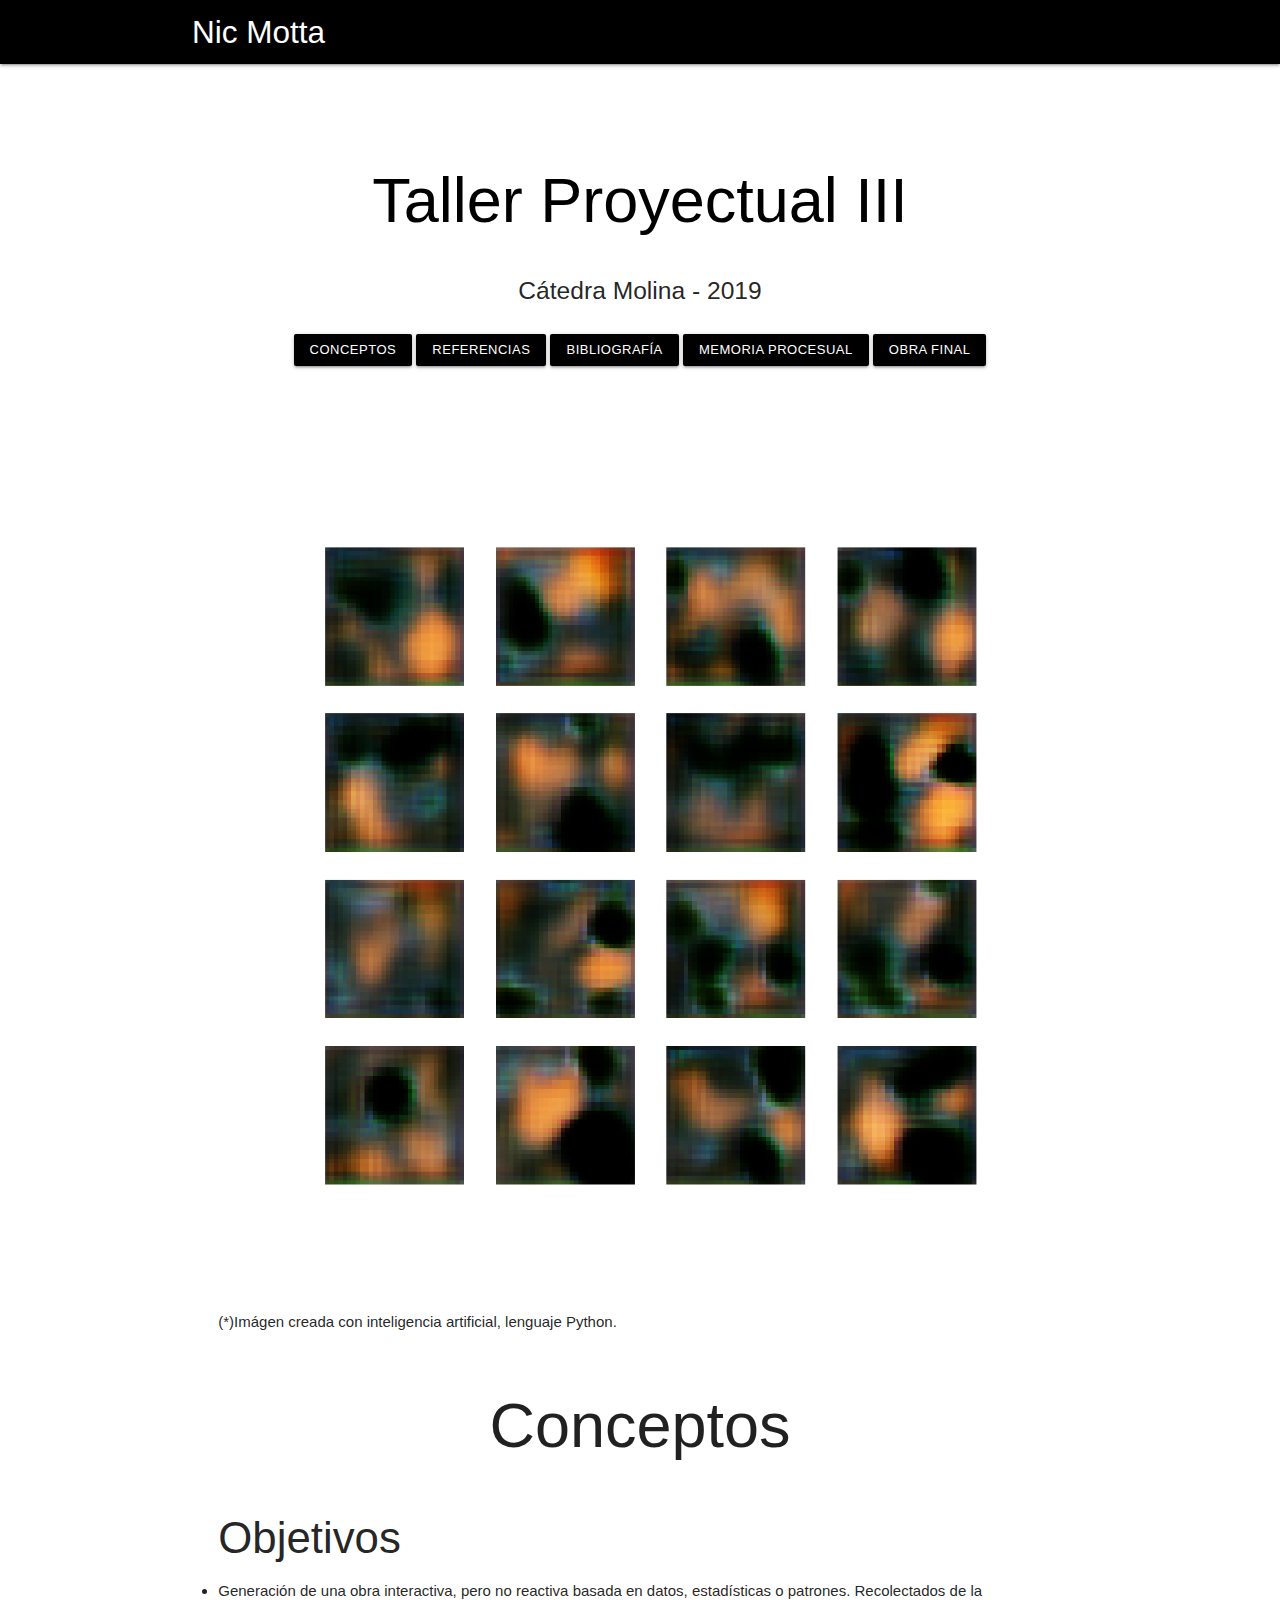
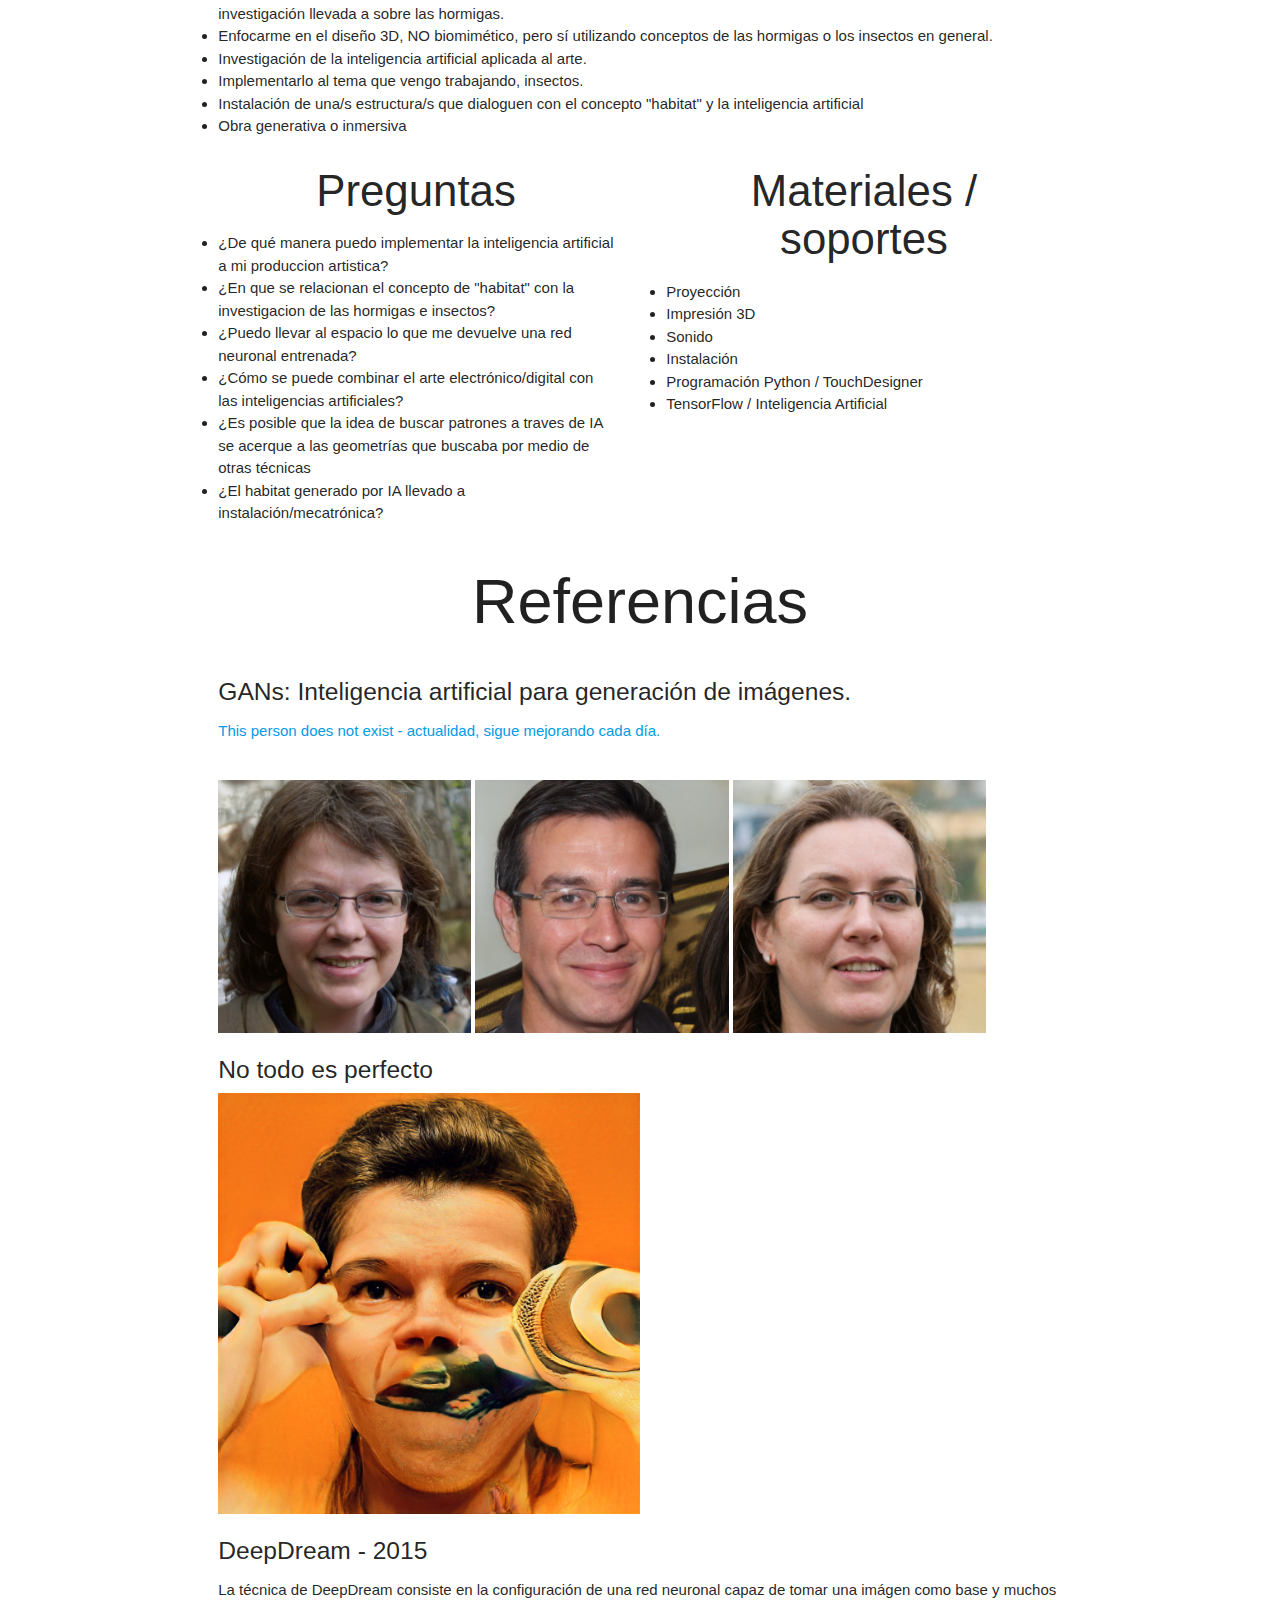
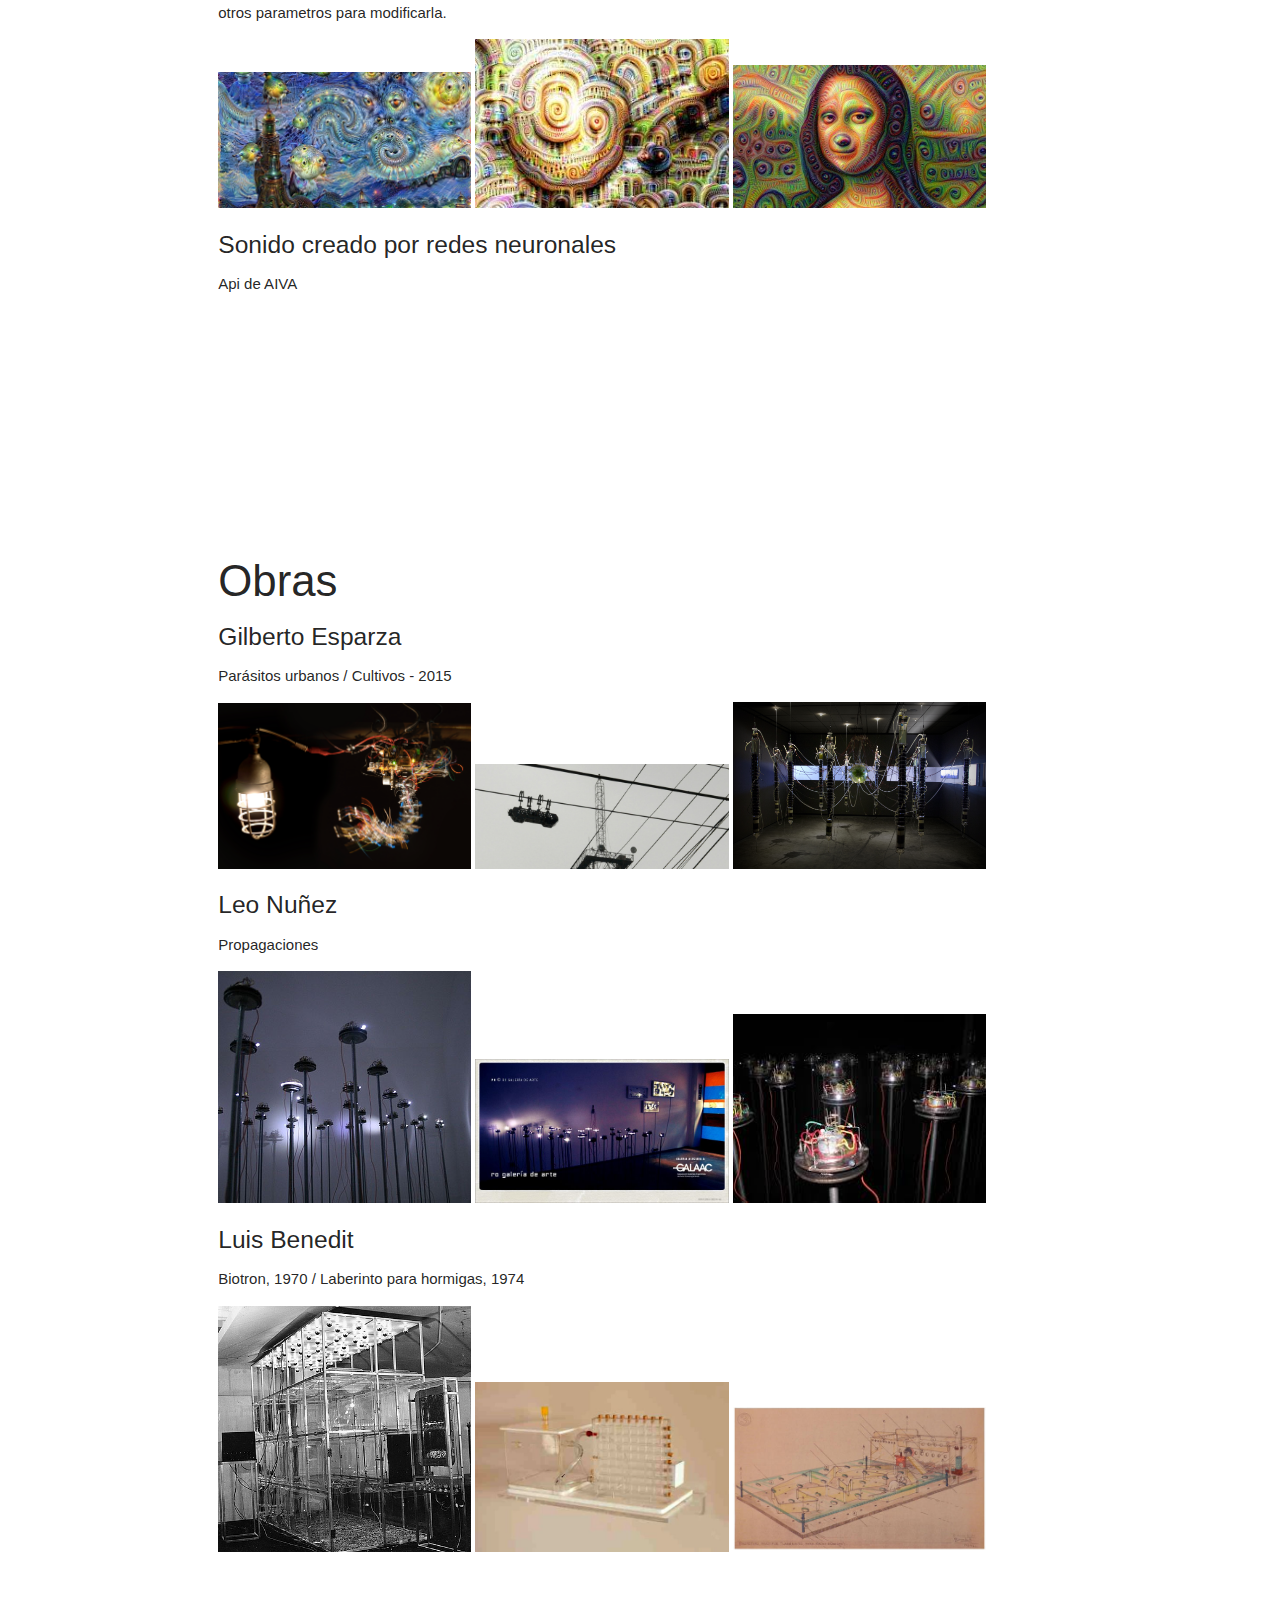
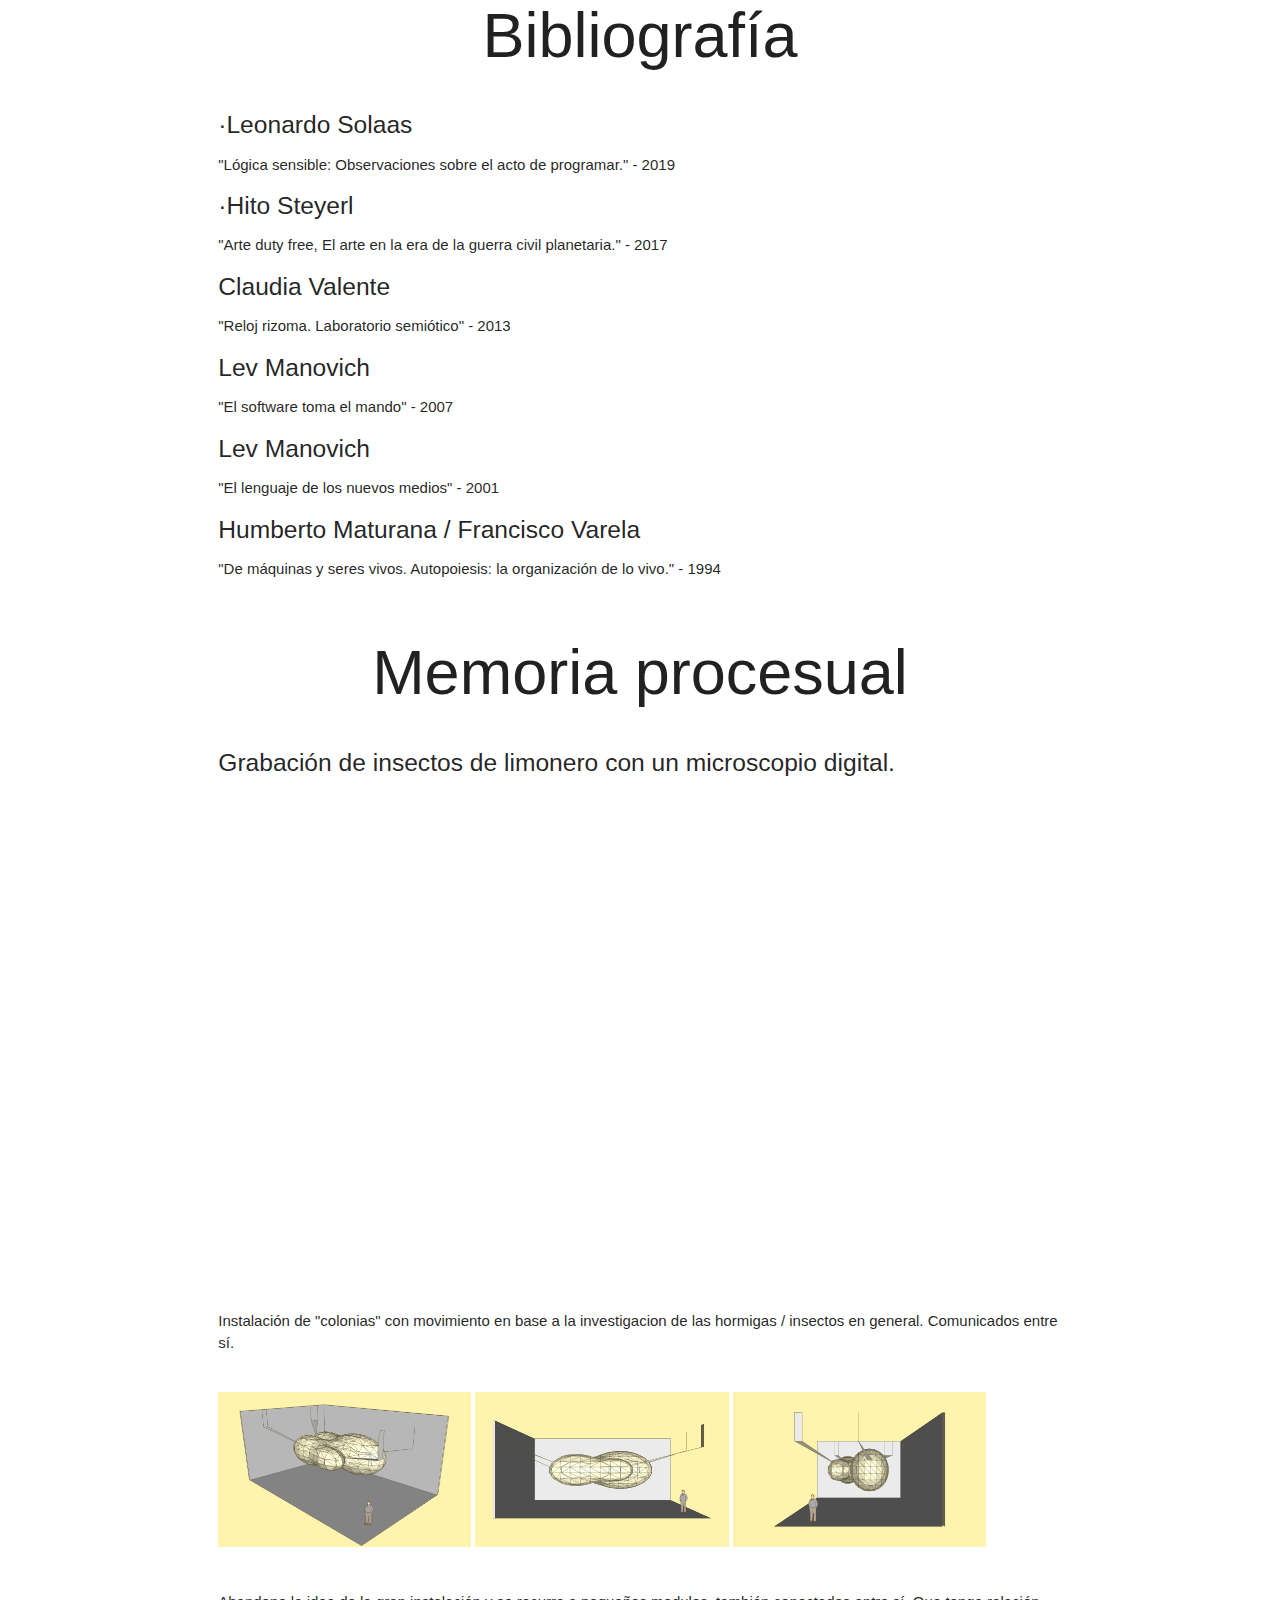
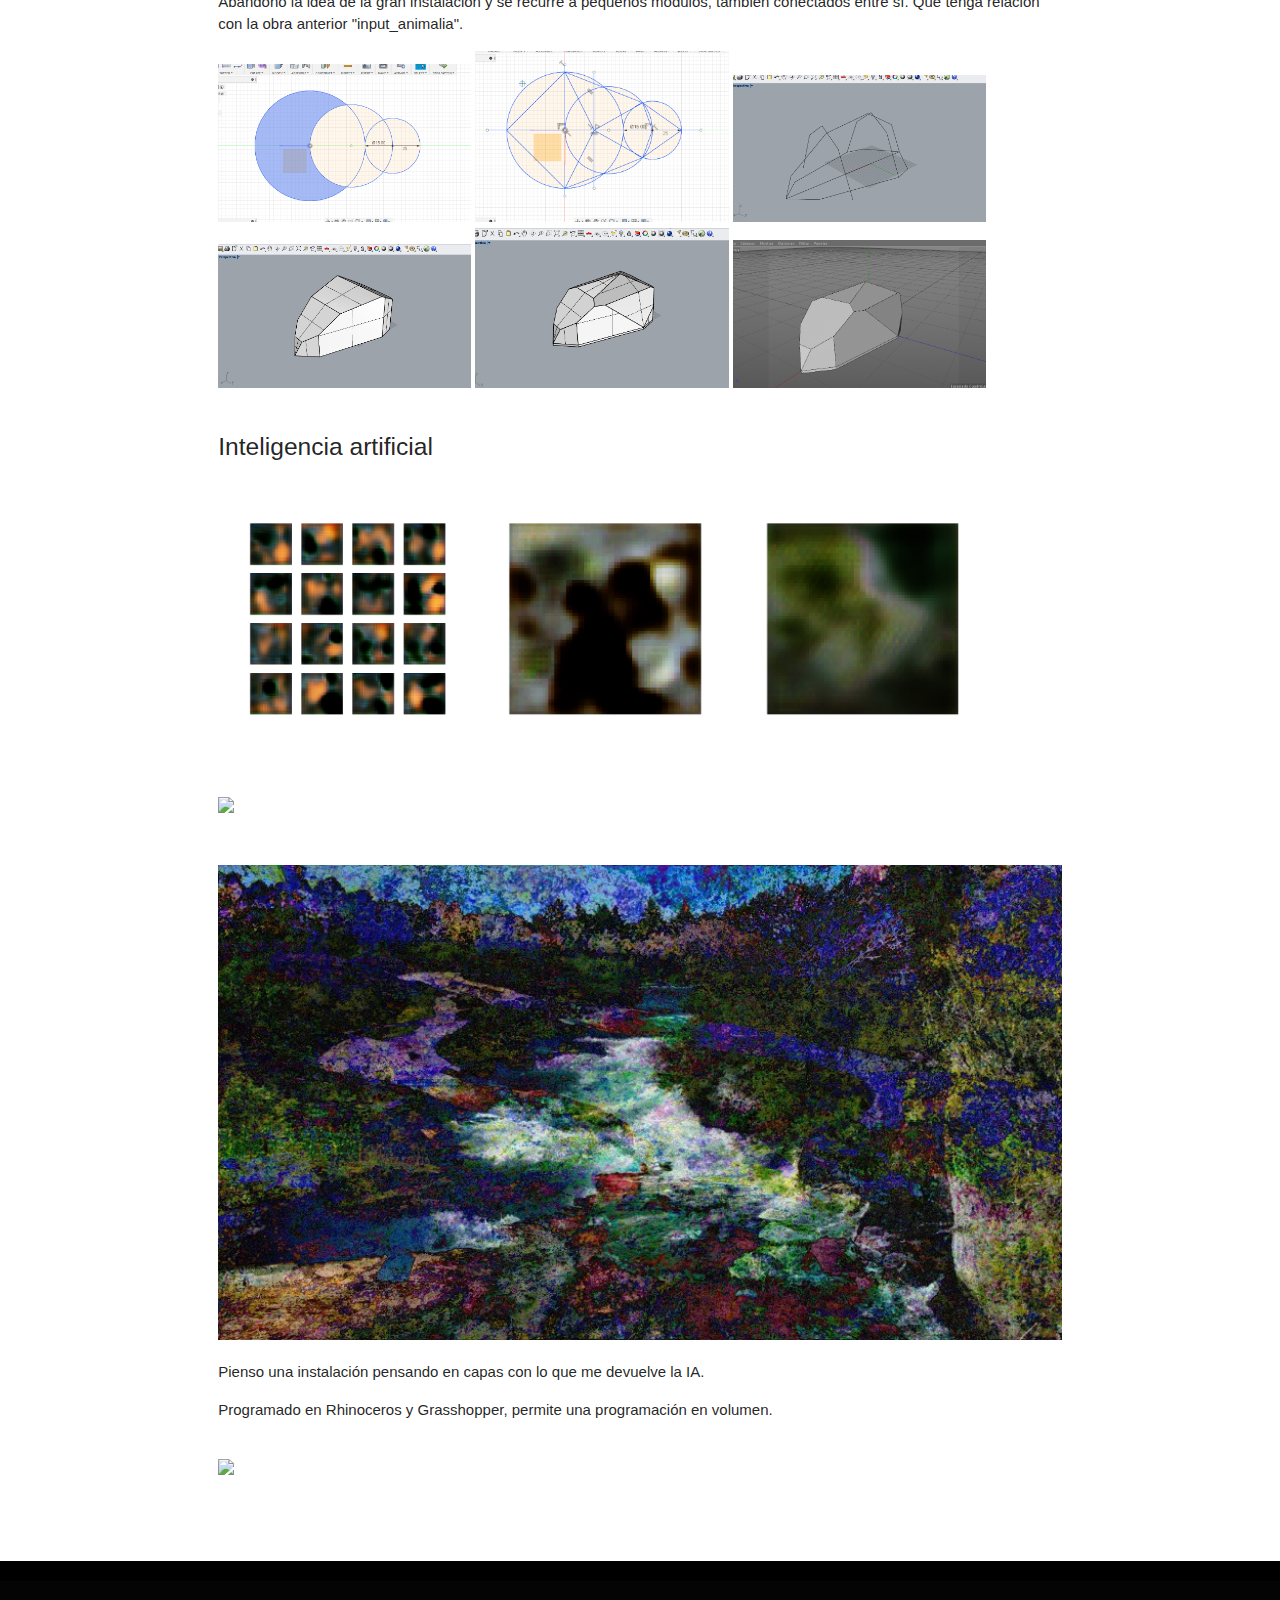
==== index.html @ 32939e52 "123" ====
<!DOCTYPE html>
<html lang="en">
<head>
  <meta http-equiv="Content-Type" content="text/html; charset=UTF-8"/>
  <meta name="viewport" content="width=device-width, initial-scale=1, maximum-scale=1.0"/>
  <title>Nic Motta - Proyectual III</title>

  <!-- CSS  -->
  <link href="https://fonts.googleapis.com/icon?family=Material+Icons" rel="stylesheet">
  <link href="css/materialize.css" type="text/css" rel="stylesheet" media="screen,projection"/>
  <link href="css/style.css" type="text/css" rel="stylesheet" media="screen,projection"/>
</head>
<body>
  <nav class="black" role="navigation">
    <div class="nav-wrapper container"><a id="logo-container" href="https://nicmotta.github.io" class="brand-logo">Nic Motta</a>

      <a href="#" data-target="nav-mobile" class="sidenav-trigger"><i class="material-icons">menu</i></a>
    </div>
  </nav>
  <div class="section no-pad-bot" id="index-banner">
    <div class="container">
      <br><br>
      <h1 class="header center black-text">Taller Proyectual III</h1>
      <div class="row center">
        <h5 class="header col s12 light">Cátedra Molina - 2019</h5>
      </div>
      <div class="row center">
        <a href="#conceptos" id="download-button" class="btn-small waves-effect waves-light black">Conceptos</a>
        <a href="#referencias" id="download-button" class="btn-small waves-effect waves-light black">Referencias</a>
        <a href="#bibliografia" id="download-button" class="btn-small waves-effect waves-light black">Bibliografía</a>
        <a href="#memoria" id="download-button" class="btn-small waves-effect waves-light black">Memoria procesual</a>
        <a href="https://nicmotta.github.io/data_mesh" id="download-button" class="btn-small waves-effect waves-light black">Obra final</a>
      </div>
      <br><br>

    </div>
  </div>


  <div class="container">
    <div class="section">

      <!--   Icon Section   -->
      <div class="row">
        <div class="col s12">
          <div class="icon-block">
            <img src="imagenes/inteligencia/inteligencia1.png" width="100%">
            <p>(*)Imágen creada con inteligencia artificial, lenguaje Python.</p>
          </div>
        </div>

        <div class="col s12" id="conceptos">
          <h1 class="center">Conceptos</h1>
        </div>

        <div class="col s12">
          <div class="icon-block">
            <h3>Objetivos</h3>
            <li class="light">Generación de una obra interactiva, pero no reactiva basada en datos, estadísticas o patrones. Recolectados de la investigación llevada a sobre las hormigas.</li>
            <li class="light">Enfocarme en el diseño 3D, NO biomimético, pero sí utilizando conceptos de las hormigas o los insectos en general.</li>
            <li class="light">Investigación de la inteligencia artificial aplicada al arte.</li>
            <li class="light">Implementarlo al tema que vengo trabajando, insectos.</li>
            <li class="light">Instalación de una/s estructura/s que dialoguen con el concepto "habitat" y la inteligencia artificial</li>
            <li class="light">Obra generativa o inmersiva</li>

          </div>
        </div>

        <div class="col s12 m6">
          <div class="icon-block">
            <h3 class="center">Preguntas</h3>
            <li class="light">¿De qué manera puedo implementar la inteligencia artificial a mi produccion artistica?</li>
            <li class="light">¿En que se relacionan el concepto de "habitat" con la investigacion de las hormigas e insectos?</li>
            <li class="light">¿Puedo llevar al espacio lo que me devuelve una red neuronal entrenada?</li>
            <li class="light">¿Cómo se puede combinar el arte electrónico/digital con las inteligencias artificiales?</li>
            <li class="light">¿Es posible que la idea de buscar patrones a traves de IA se acerque a las geometrías que buscaba por medio de otras técnicas</li>
            <li class="light">¿El habitat generado por IA llevado a instalación/mecatrónica?</li>

          </div>
        </div>

        <div class="col s12 m6">
          <div class="icon-block">
            <h3 class="center">Materiales / soportes</h3>
            <li class="light">Proyección</li>
            <li class="light">Impresión 3D</li>
            <li class="light">Sonido</li>
            <li class="light">Instalación</li>
            <li class="light">Programación Python / TouchDesigner</li>
            <li class="light">TensorFlow / Inteligencia Artificial</li>
          </div>
        </div>





        <div class="col s12" id="referencias">
          <h1 class="center">Referencias</h1>
        </div>

        <div class="col s12">
          <div class="icon-block">

            <h5>GANs: Inteligencia artificial para generación de imágenes.</h5>
            <a href="https://thispersondoesnotexist.com/image"><p>This person does not exist - actualidad, sigue mejorando cada día.</p></a>


            <br>
            <img src="imagenes/referencia/ia/gan1.jpg" width="30%">
            <img src="imagenes/referencia/ia/gan2.jpg" width="30%">
            <img src="imagenes/referencia/ia/gan5.jpg" width="30%">

          <br>

            <h5>No todo es perfecto</h5>
            <img src="imagenes/referencia/ia/gan3.jpg" width="50%">
          <br>

            <h5>DeepDream - 2015</h5>
            <p>La técnica de DeepDream consiste en la configuración de una red neuronal
            capaz de tomar una imágen como base y muchos otros parametros para modificarla.</p>
            <img src="imagenes/referencia/ia/deep1.jpg" width="30%">
            <img src="imagenes/referencia/ia/deep2.jpg" width="30%">
            <img src="imagenes/referencia/ia/deep3.jpg" width="30%">


            <h5>Sonido creado por redes neuronales</h5>
            <p>Api de AIVA</p>
            <iframe width="100%" height="166" scrolling="no" frameborder="no" allow="autoplay" src="https://w.soundcloud.com/player/?url=https%3A//api.soundcloud.com/tracks/640200030%3Fsecret_token%3Ds-HDFJJ&color=%23ff5500&auto_play=false&hide_related=false&show_comments=true&show_user=true&show_reposts=false&show_teaser=true"></iframe>
            <br>
            <br>
            <br>

            <h3>Obras</h3>

            <h5>Gilberto Esparza</h5>
            <p>Parásitos urbanos / Cultivos - 2015</p>
            <img src="imagenes/referencia/gilberto/1.png" width="30%">
            <img src="imagenes/referencia/gilberto/2.jpg" width="30%">
            <img src="imagenes/referencia/gilberto/3.jpg" width="30%">
            <br>

            <h5>Leo Nuñez</h5>
            <p>Propagaciones</p>
            <img src="imagenes/referencia/leo/1.jpg" width="30%">
            <img src="imagenes/referencia/leo/2.jpg" width="30%">
            <img src="imagenes/referencia/leo/3.jpg" width="30%">
            <br>

            <h5>Luis Benedit</h5>
            <p>Biotron, 1970 / Laberinto para hormigas, 1974</p>
            <img src="imagenes/referencia/luis/1.jpg" width="30%">
            <img src="imagenes/referencia/luis/2.jpg" width="30%">
            <img src="imagenes/referencia/luis/3.jpg" width="30%">
            <br>

          </div>
        </div>

        <br>
        <br>

        <div class="col s12" id="bibliografia">
          <h1 class="center">Bibliografía</h1>
        </div>


        <div class="col s12">
          <div class="icon-block">
            <h5>·Leonardo Solaas</h5>
            <p>"Lógica sensible: Observaciones sobre el acto de programar." - 2019</p>
            <h5>·Hito Steyerl</h5>
            <p>"Arte duty free, El arte en la era de la guerra civil planetaria." - 2017 </p>
            <h5>Claudia Valente</h5>
            <p>"Reloj rizoma. Laboratorio semiótico" - 2013</p>
            <h5>Lev Manovich</h5>
            <p>"El software toma el mando" - 2007</p>
            <h5>Lev Manovich</h5>
            <p>"El lenguaje de los nuevos medios" - 2001</p>
            <h5>Humberto Maturana / Francisco Varela</h5>
            <p>"De máquinas y seres vivos. Autopoiesis: la organización de lo vivo." - 1994</p>

          </div>
        </div>


        <br>
        <br>
        <br>
        <div class="col s12" id="memoria">
          <h1 class="center">Memoria procesual</h1>
        </div>


        <div class="col s12">
          <div class="icon-block">

            <h5>Grabación de insectos de limonero con un microscopio digital.</h5>
            <iframe width="100%" height="480" src="https://www.youtube.com/embed/4T3B0HkDzgk"
            frameborder="0" allow="accelerometer; autoplay; encrypted-media; gyroscope; picture-in-picture"
            allowfullscreen></iframe>

            <br>
            <br>

            <p>Instalación de "colonias" con movimiento en base a la investigacion de las hormigas / insectos en general.
                  Comunicados entre sí.</p>
                  <br>
            <img src="imagenes/ideas/boceto4.jpg" width="30%">
            <img src="imagenes/ideas/boceto5.jpg" width="30%">
            <img src="imagenes/ideas/boceto6.jpg" width="30%">

            <br>
            <br>

            <p>Abandono la idea de la gran instalación y se recurre a pequeños modulos, también conectados entre sí.
                Que tenga relación con la obra anterior "input_animalia".</p>


            <img src="imagenes/Diseño/diseño2.PNG" width="30%">
            <img src="imagenes/Diseño/diseño3.PNG" width="30%">
            <img src="imagenes/Diseño/diseño4.PNG" width="30%">
            <img src="imagenes/Diseño/diseño5.PNG" width="30%">
            <img src="imagenes/Diseño/diseño6.PNG" width="30%">
            <img src="imagenes/Diseño/diseño7.PNG" width="30%">

            <br>
            <br>

            <h5>Inteligencia artificial</h5>

            <br>

            <img src="imagenes/inteligencia/inteligencia1.png" width="30%">
            <img src="imagenes/inteligencia/inteligencia2.png" width="30%">
            <img src="imagenes/inteligencia/inteligencia3.png" width="30%">

            <br>
            <br>
            <br>

            <img src="imagenes/inteligencia/IAINSECTOS.gif" width="100%">

            <br>
            <br>
            <br>

            <img src="imagenes/inteligencia/21.jpg" width="100%">

            <br>

            <p>Pienso una instalación pensando en capas con lo que me devuelve la IA.</p>
            <p>Programado en Rhinoceros y Grasshopper, permite una programación en volumen.</p>
            <br>
            <img src="imagenes/instalacion/instalaciondigital.gif" width="100%">

          </div>
        </div>


          </div>
        </div>

      </div>

    </div>
    <br><br>
  </div>




  <footer class="page-footer black">
    <div class="footer-copyright">
      <div class="container">
      Página creada exclusivamente para Proyectual III. Nic Motta / 2019 - Hecho con <a class="white-text text-lighten-3" href="http://materializecss.com">Materialize</a>
      </div>
    </div>
  </footer>


  <!--  Scripts-->
  <script src="https://code.jquery.com/jquery-2.1.1.min.js"></script>
  <script src="js/materialize.js"></script>
  <script src="js/init.js"></script>

  </body>
</html>
---- css/style.css ----
/* Custom Stylesheet */
/**
 * Use this file to override Materialize files so you can update
 * the core Materialize files in the future
 *
 * Made By MaterializeCSS.com
 */

.icon-block {
  padding: 0 15px;
}
.icon-block .material-icons {
	font-size: inherit;
}
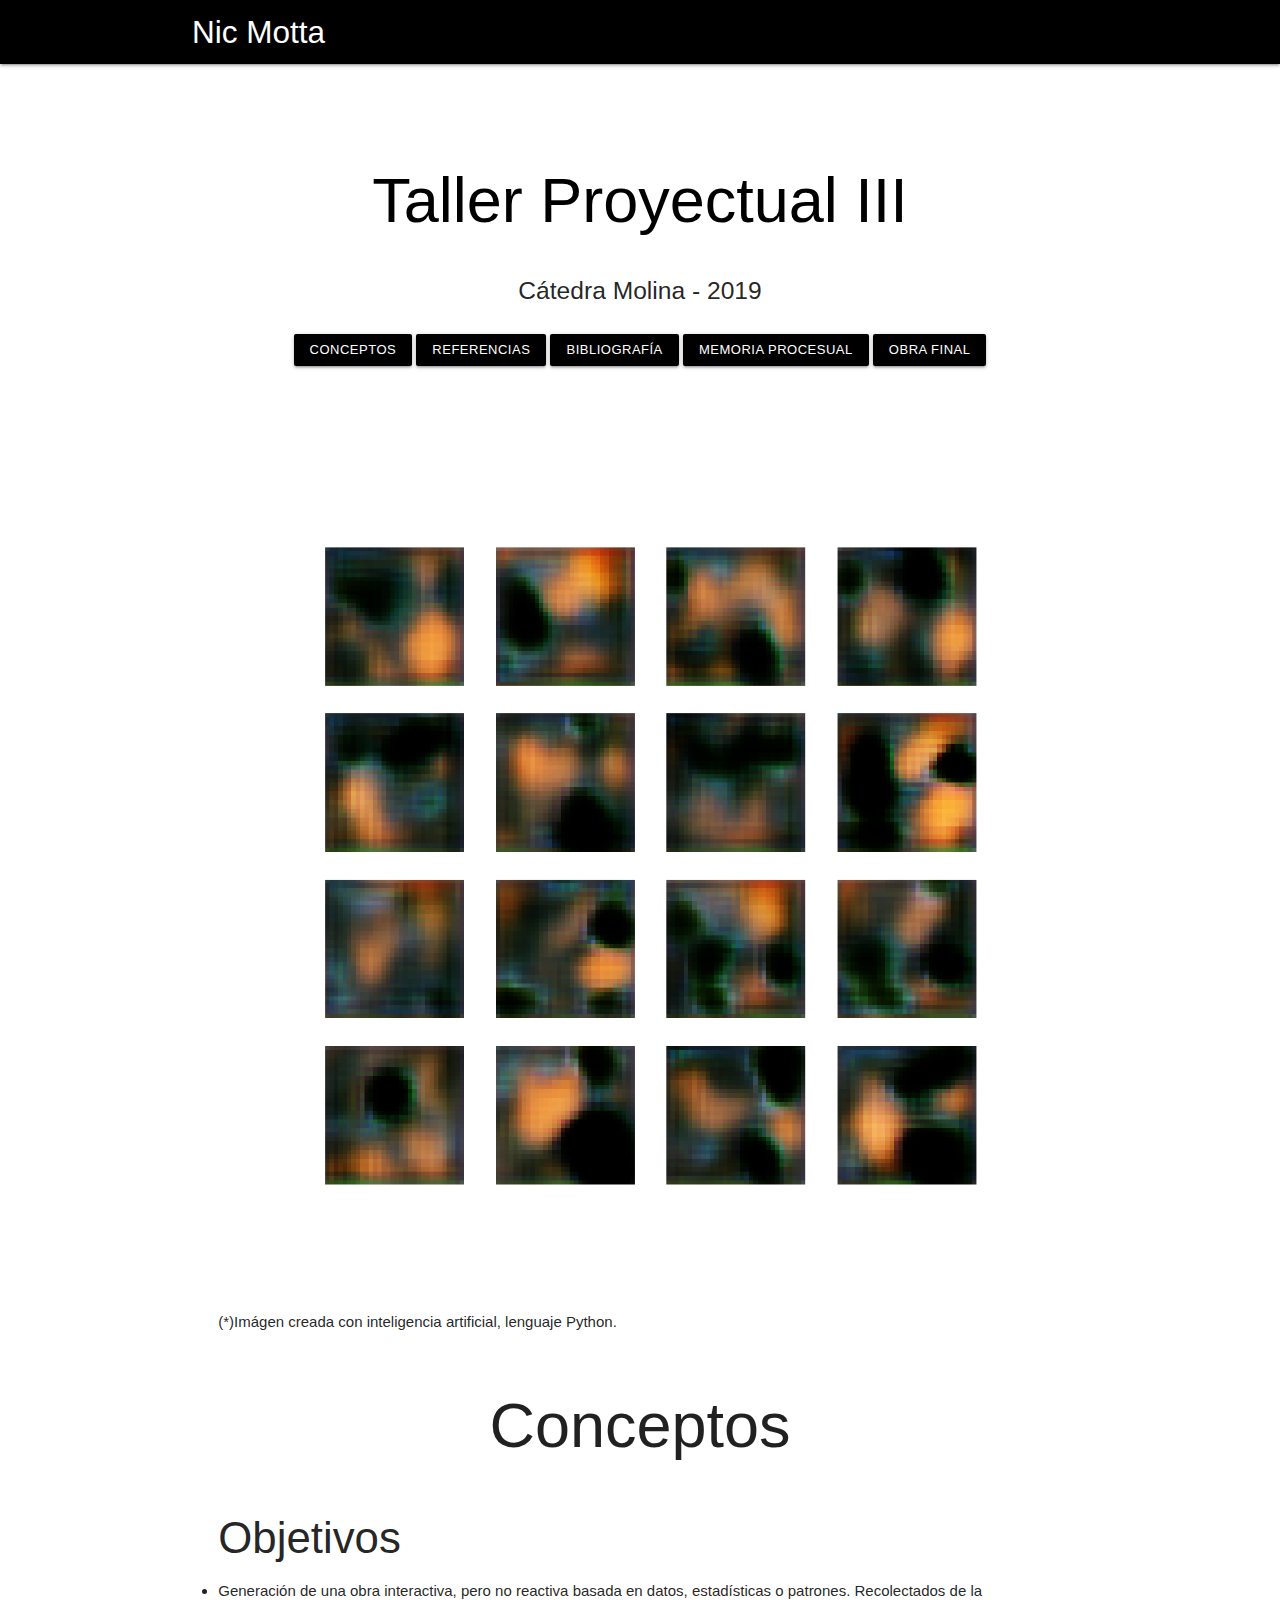
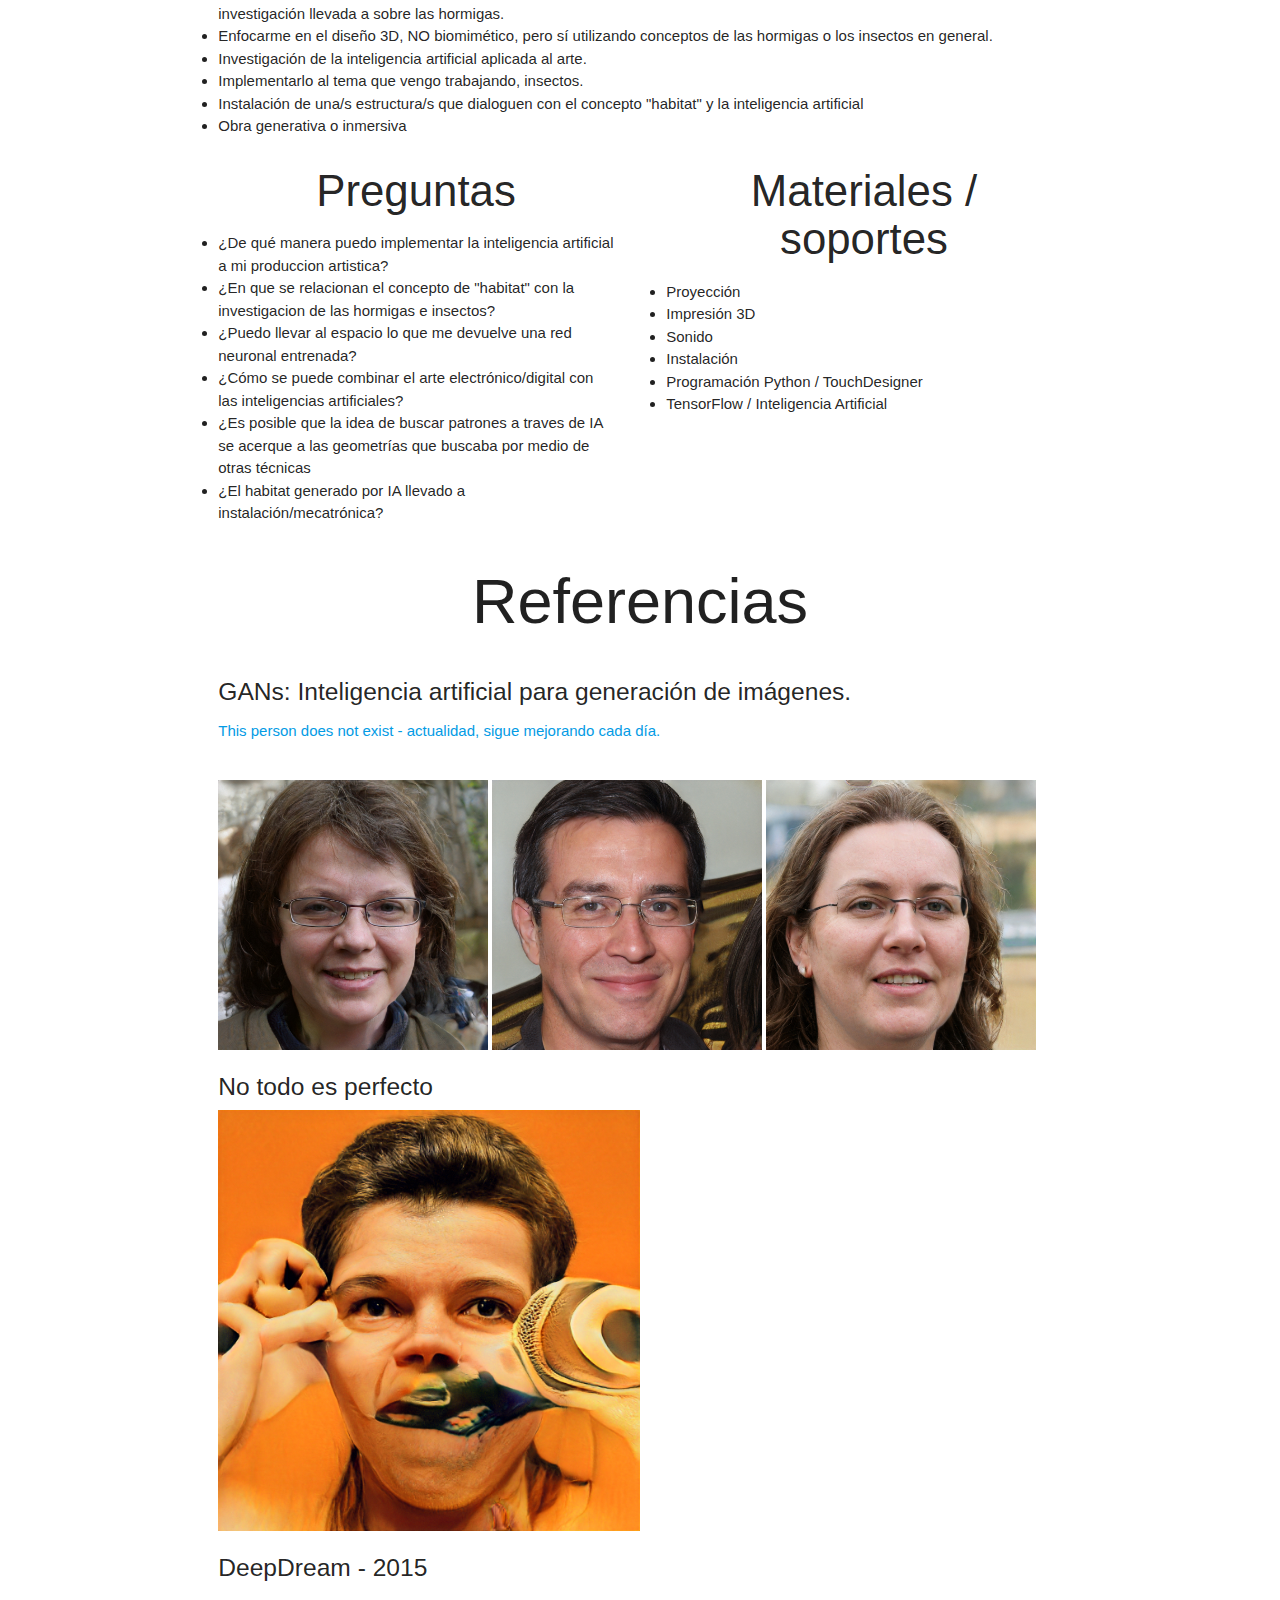
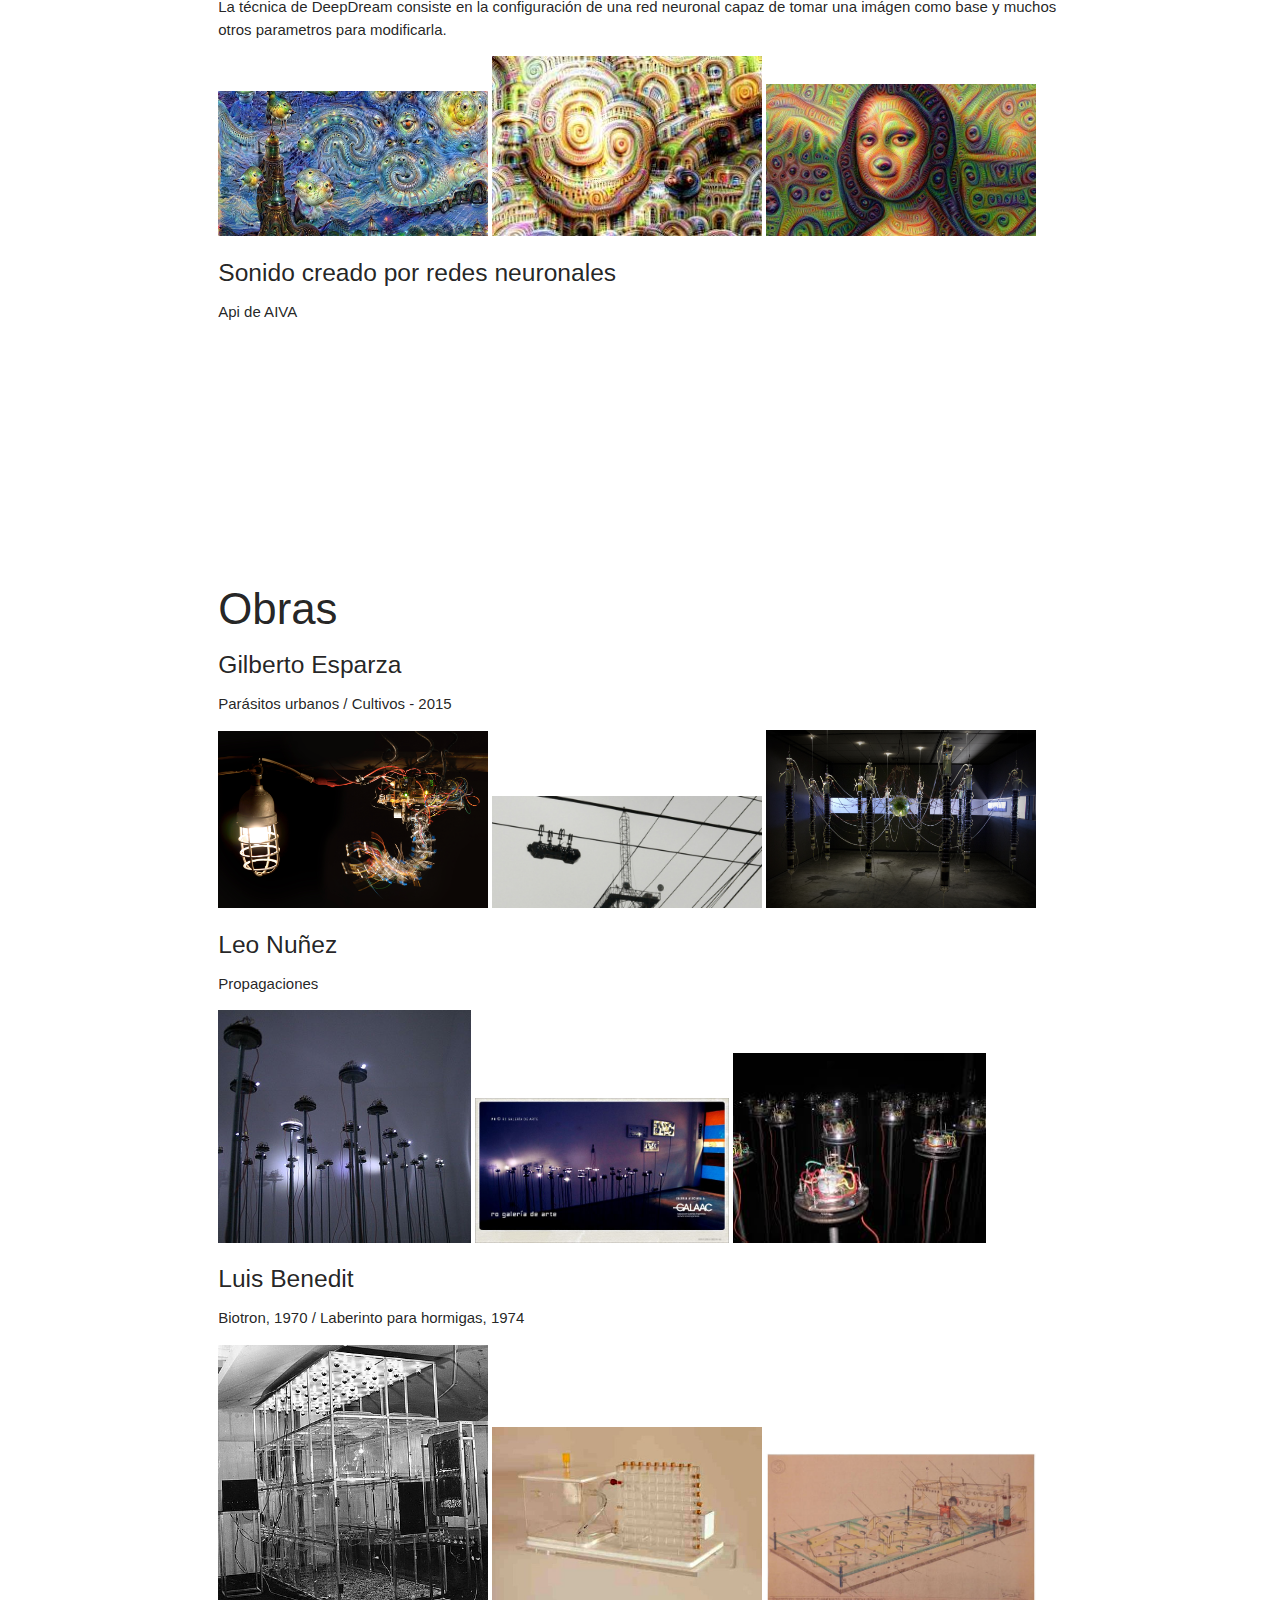
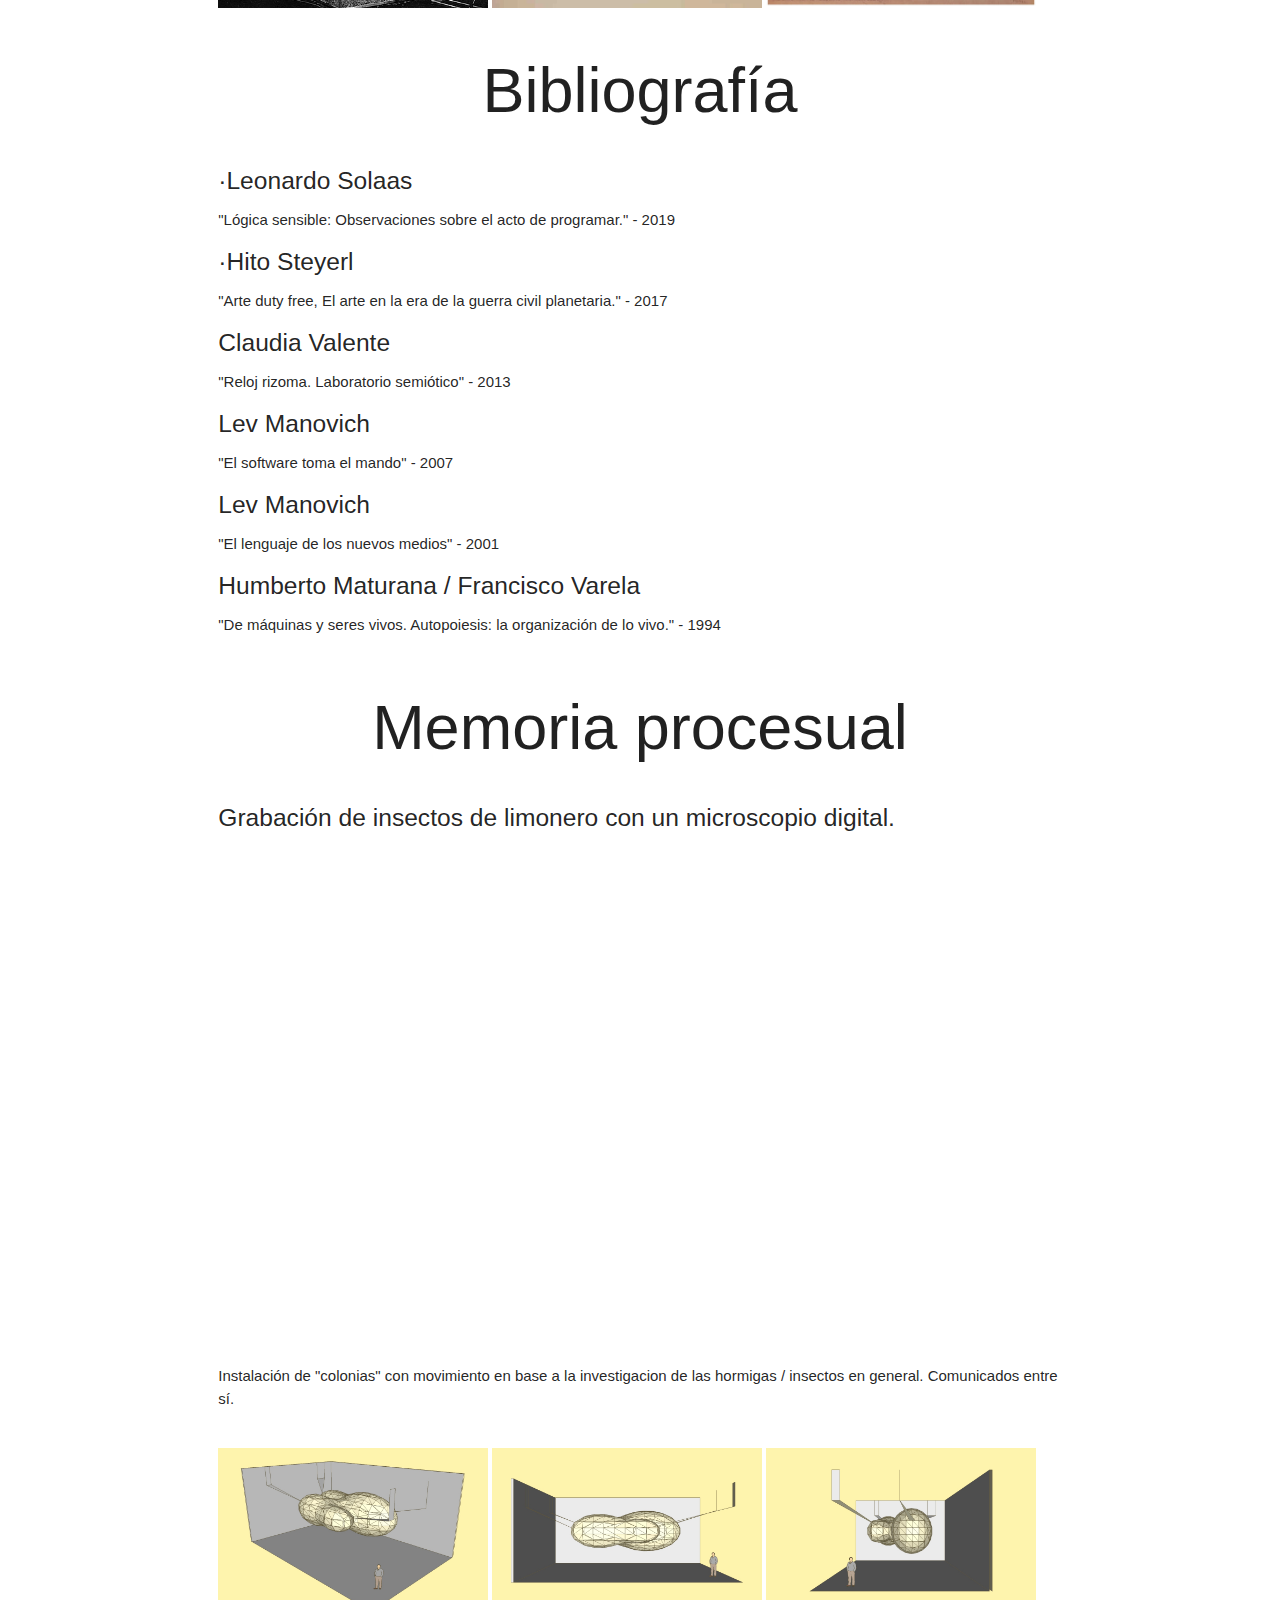
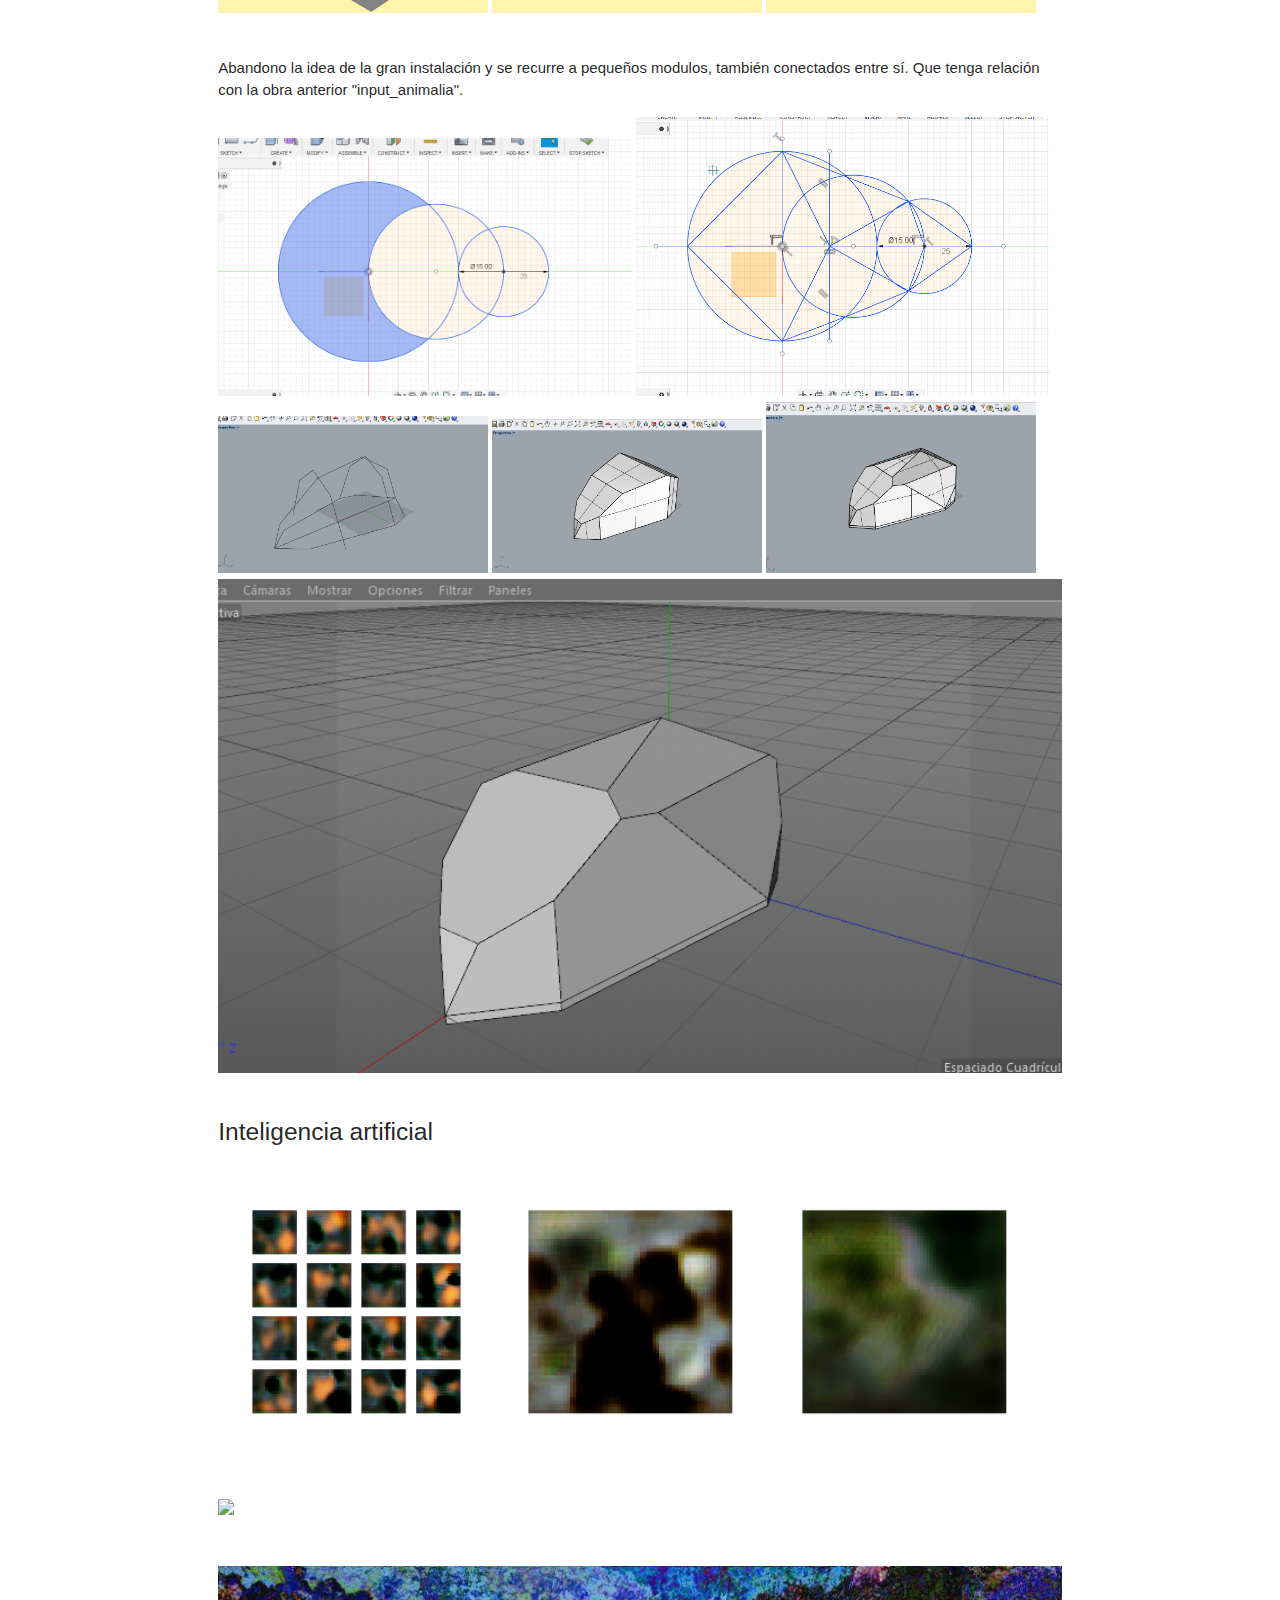
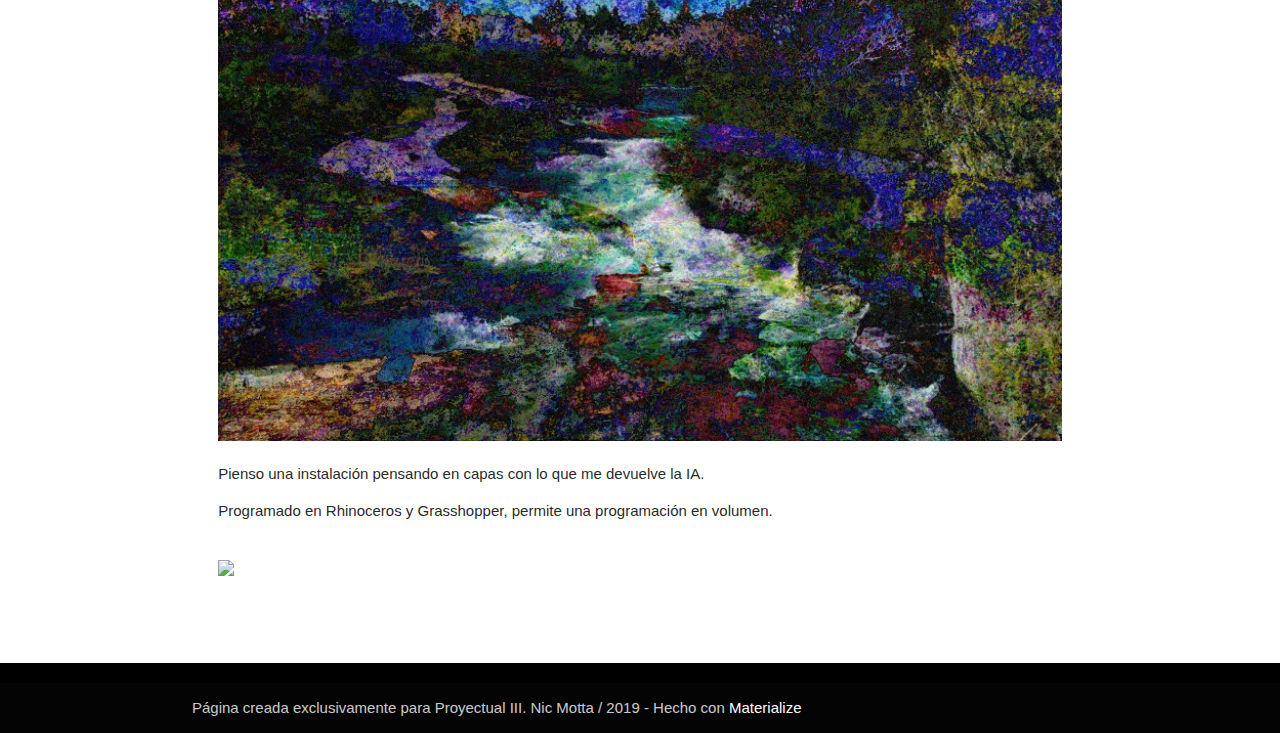
==== commit b9139707: "123" ====
--- a/index.html
+++ b/index.html
@@ -107,9 +107,9 @@
 
 
             <br>
-            <img src="imagenes/referencia/ia/gan1.jpg" width="30%">
-            <img src="imagenes/referencia/ia/gan2.jpg" width="30%">
-            <img src="imagenes/referencia/ia/gan5.jpg" width="30%">
+            <img src="imagenes/referencia/ia/gan1.jpg" width="32%">
+            <img src="imagenes/referencia/ia/gan2.jpg" width="32%">
+            <img src="imagenes/referencia/ia/gan5.jpg" width="32%">
 
           <br>
 
@@ -120,9 +120,9 @@
             <h5>DeepDream - 2015</h5>
             <p>La técnica de DeepDream consiste en la configuración de una red neuronal
             capaz de tomar una imágen como base y muchos otros parametros para modificarla.</p>
-            <img src="imagenes/referencia/ia/deep1.jpg" width="30%">
-            <img src="imagenes/referencia/ia/deep2.jpg" width="30%">
-            <img src="imagenes/referencia/ia/deep3.jpg" width="30%">
+            <img src="imagenes/referencia/ia/deep1.jpg" width="32%">
+            <img src="imagenes/referencia/ia/deep2.jpg" width="32%">
+            <img src="imagenes/referencia/ia/deep3.jpg" width="32%">
 
 
             <h5>Sonido creado por redes neuronales</h5>
@@ -136,9 +136,9 @@
 
             <h5>Gilberto Esparza</h5>
             <p>Parásitos urbanos / Cultivos - 2015</p>
-            <img src="imagenes/referencia/gilberto/1.png" width="30%">
-            <img src="imagenes/referencia/gilberto/2.jpg" width="30%">
-            <img src="imagenes/referencia/gilberto/3.jpg" width="30%">
+            <img src="imagenes/referencia/gilberto/1.png" width="32%">
+            <img src="imagenes/referencia/gilberto/2.jpg" width="32%">
+            <img src="imagenes/referencia/gilberto/3.jpg" width="32%">
             <br>
 
             <h5>Leo Nuñez</h5>
@@ -150,9 +150,9 @@
 
             <h5>Luis Benedit</h5>
             <p>Biotron, 1970 / Laberinto para hormigas, 1974</p>
-            <img src="imagenes/referencia/luis/1.jpg" width="30%">
-            <img src="imagenes/referencia/luis/2.jpg" width="30%">
-            <img src="imagenes/referencia/luis/3.jpg" width="30%">
+            <img src="imagenes/referencia/luis/1.jpg" width="32%">
+            <img src="imagenes/referencia/luis/2.jpg" width="32%">
+            <img src="imagenes/referencia/luis/3.jpg" width="32%">
             <br>
 
           </div>
@@ -207,9 +207,9 @@
             <p>Instalación de "colonias" con movimiento en base a la investigacion de las hormigas / insectos en general.
                   Comunicados entre sí.</p>
                   <br>
-            <img src="imagenes/ideas/boceto4.jpg" width="30%">
-            <img src="imagenes/ideas/boceto5.jpg" width="30%">
-            <img src="imagenes/ideas/boceto6.jpg" width="30%">
+            <img src="imagenes/ideas/boceto4.jpg" width="32%">
+            <img src="imagenes/ideas/boceto5.jpg" width="32%">
+            <img src="imagenes/ideas/boceto6.jpg" width="32%">
 
             <br>
             <br>
@@ -218,12 +218,12 @@
                 Que tenga relación con la obra anterior "input_animalia".</p>
 
 
-            <img src="imagenes/Diseño/diseño2.PNG" width="30%">
-            <img src="imagenes/Diseño/diseño3.PNG" width="30%">
-            <img src="imagenes/Diseño/diseño4.PNG" width="30%">
-            <img src="imagenes/Diseño/diseño5.PNG" width="30%">
-            <img src="imagenes/Diseño/diseño6.PNG" width="30%">
-            <img src="imagenes/Diseño/diseño7.PNG" width="30%">
+            <img src="imagenes/Diseño/diseño2.PNG" width="49%">
+            <img src="imagenes/Diseño/diseño3.PNG" width="49%">
+            <img src="imagenes/Diseño/diseño4.PNG" width="32%">
+            <img src="imagenes/Diseño/diseño5.PNG" width="32%">
+            <img src="imagenes/Diseño/diseño6.PNG" width="32%">
+            <img src="imagenes/Diseño/diseño7.PNG" width="100%">
 
             <br>
             <br>
@@ -232,9 +232,9 @@
 
             <br>
 
-            <img src="imagenes/inteligencia/inteligencia1.png" width="30%">
-            <img src="imagenes/inteligencia/inteligencia2.png" width="30%">
-            <img src="imagenes/inteligencia/inteligencia3.png" width="30%">
+            <img src="imagenes/inteligencia/inteligencia1.png" width="32%">
+            <img src="imagenes/inteligencia/inteligencia2.png" width="32%">
+            <img src="imagenes/inteligencia/inteligencia3.png" width="32%">
 
             <br>
             <br>
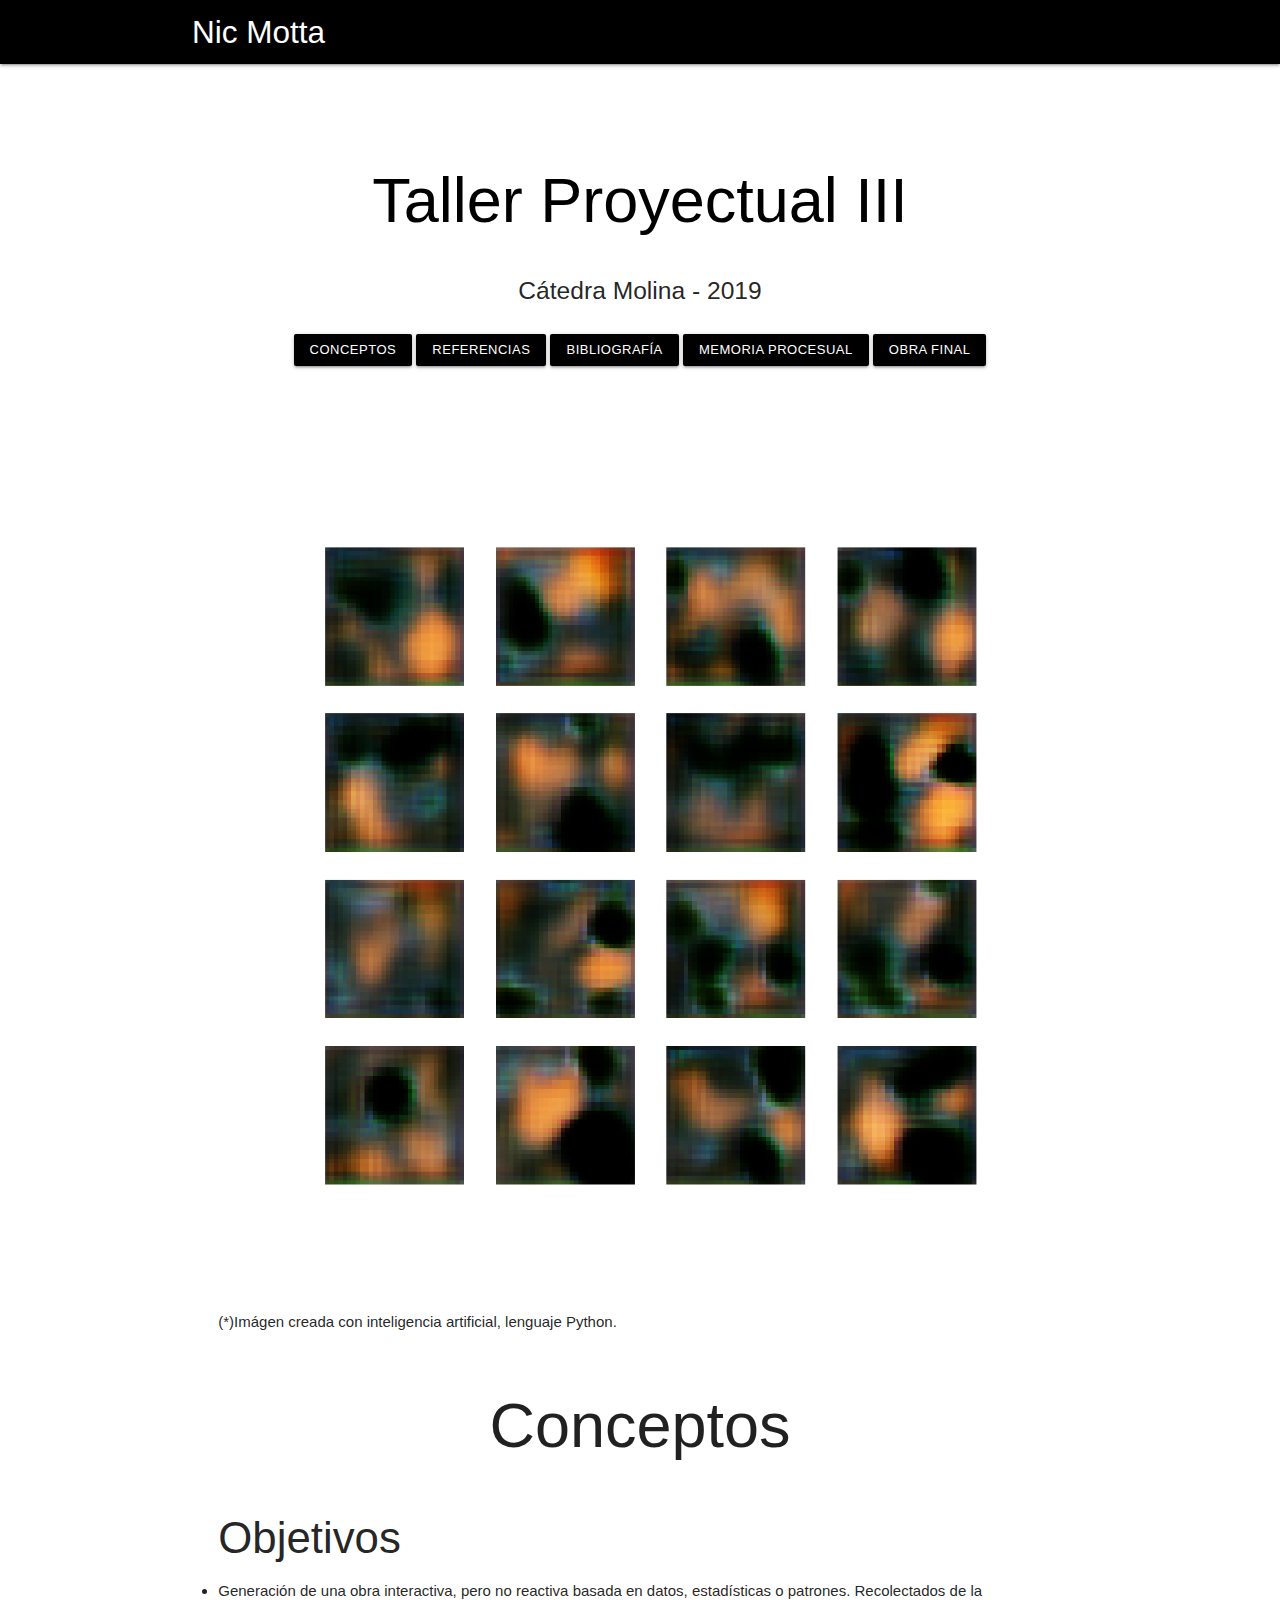
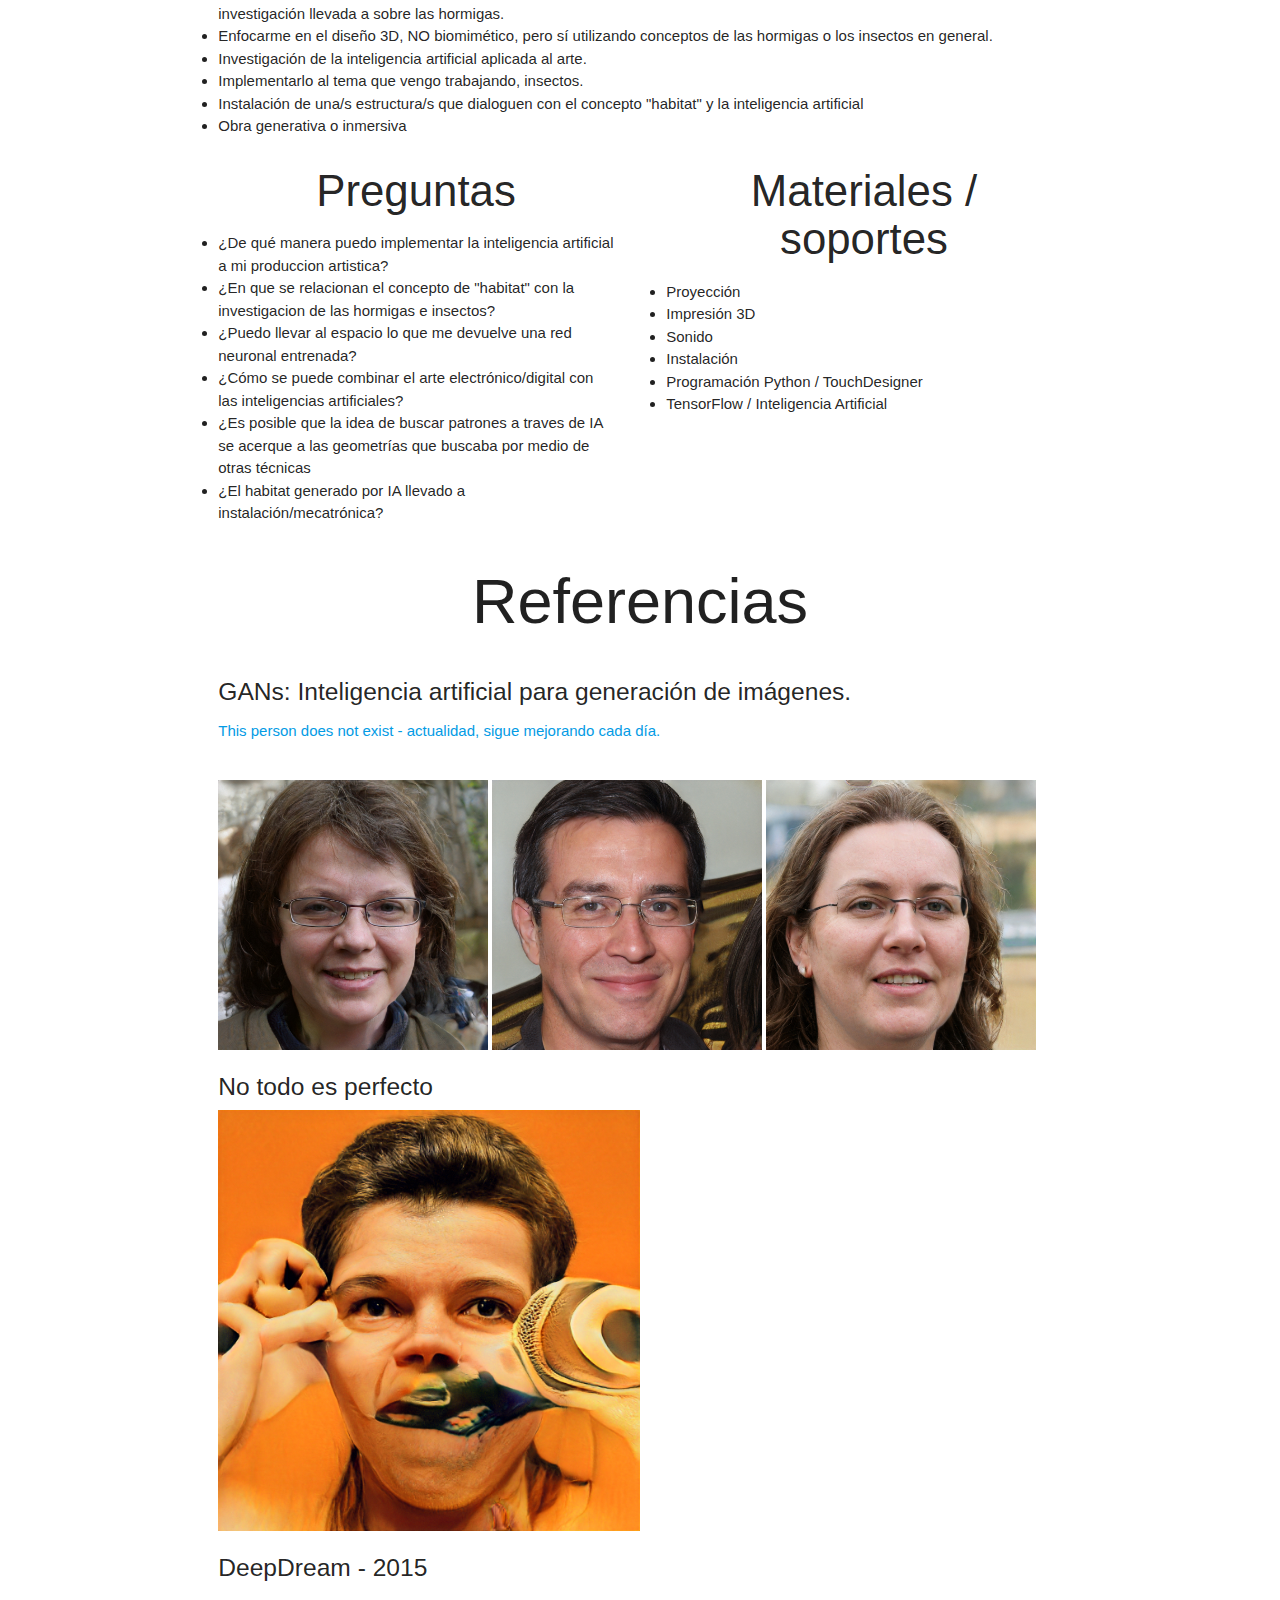
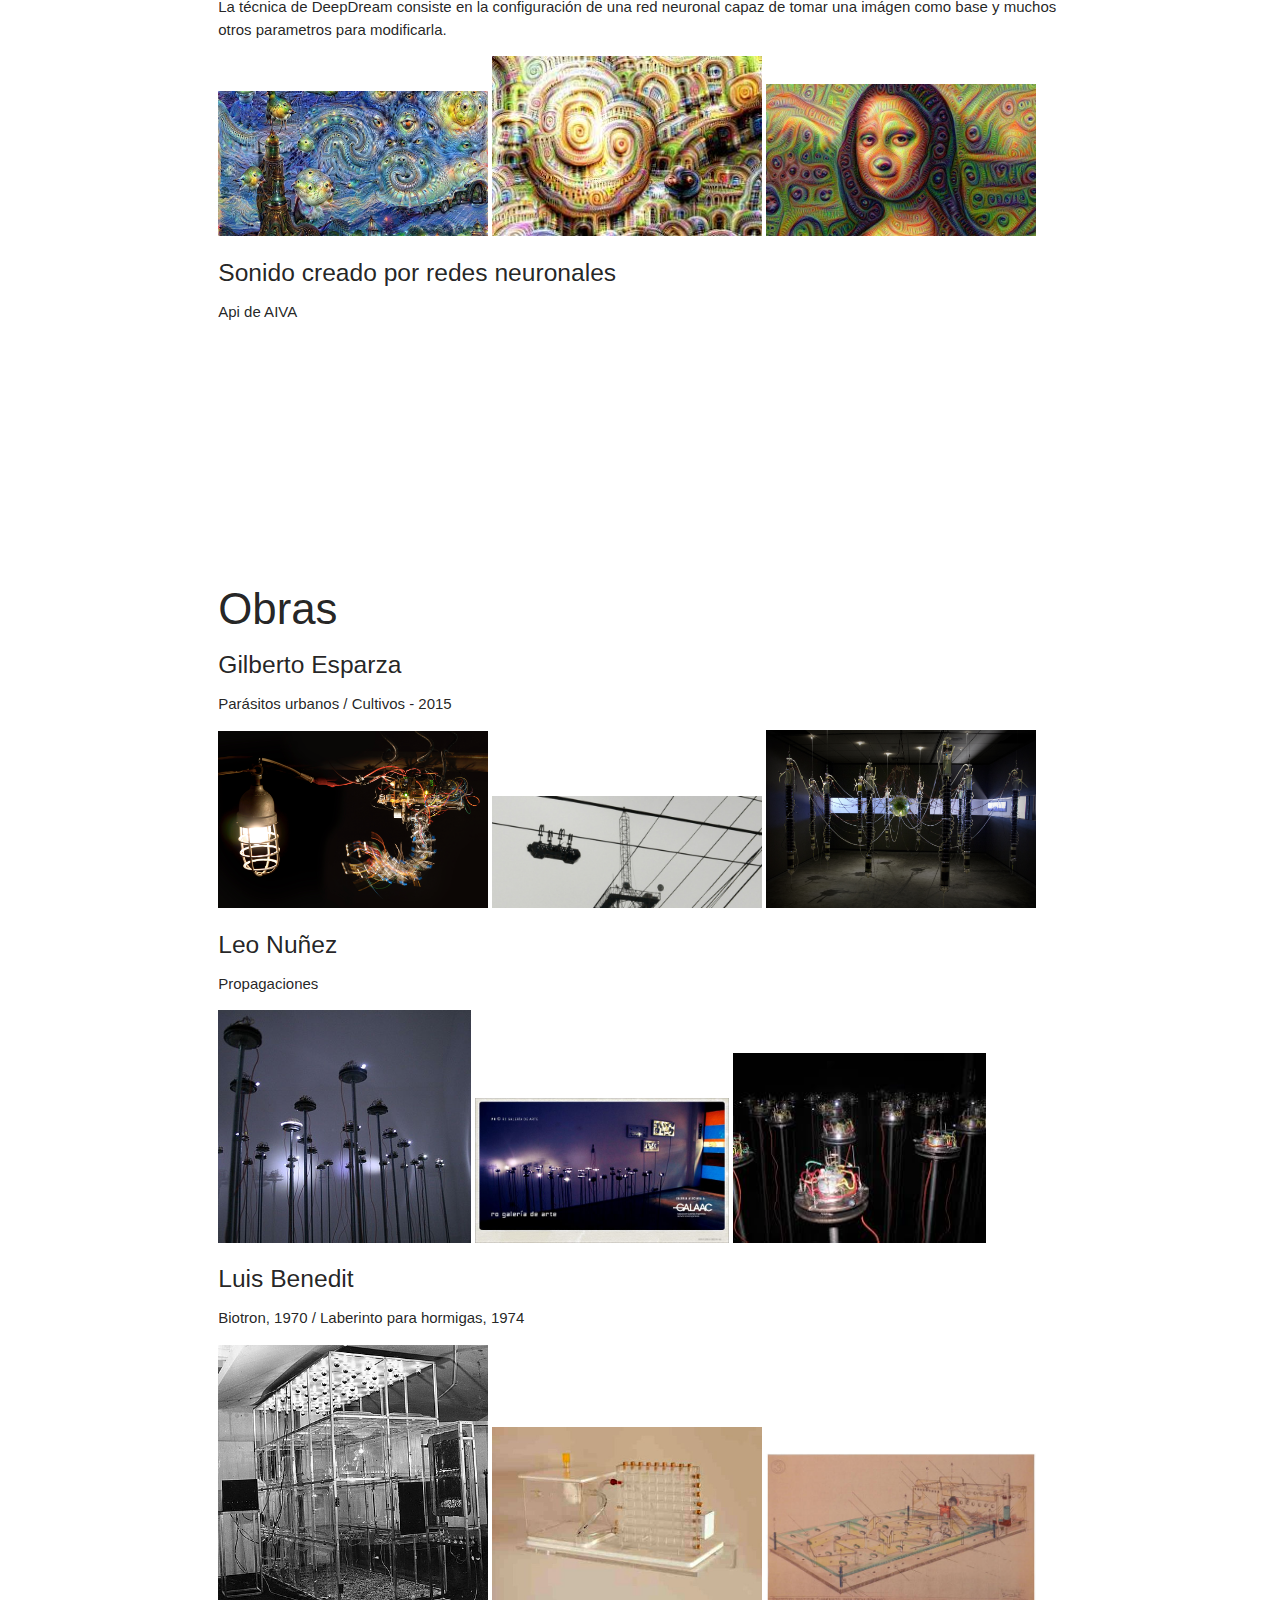
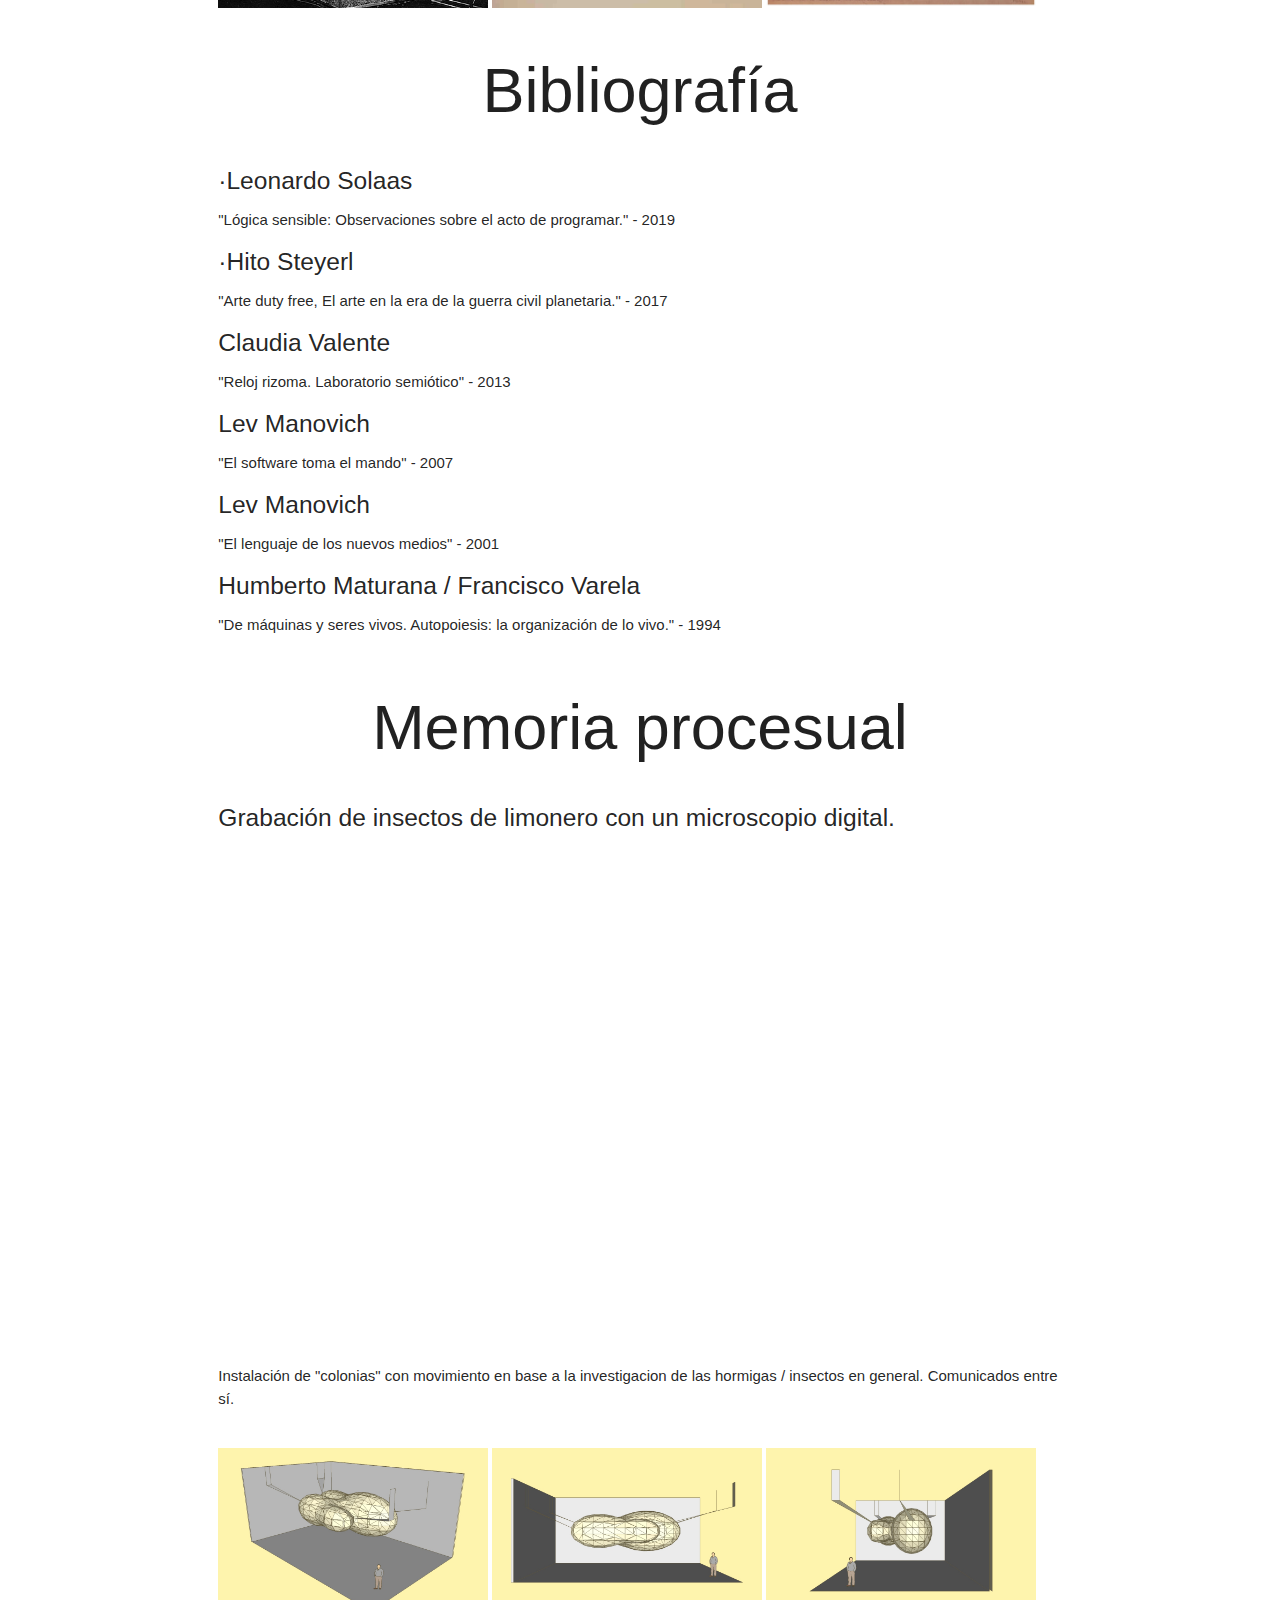
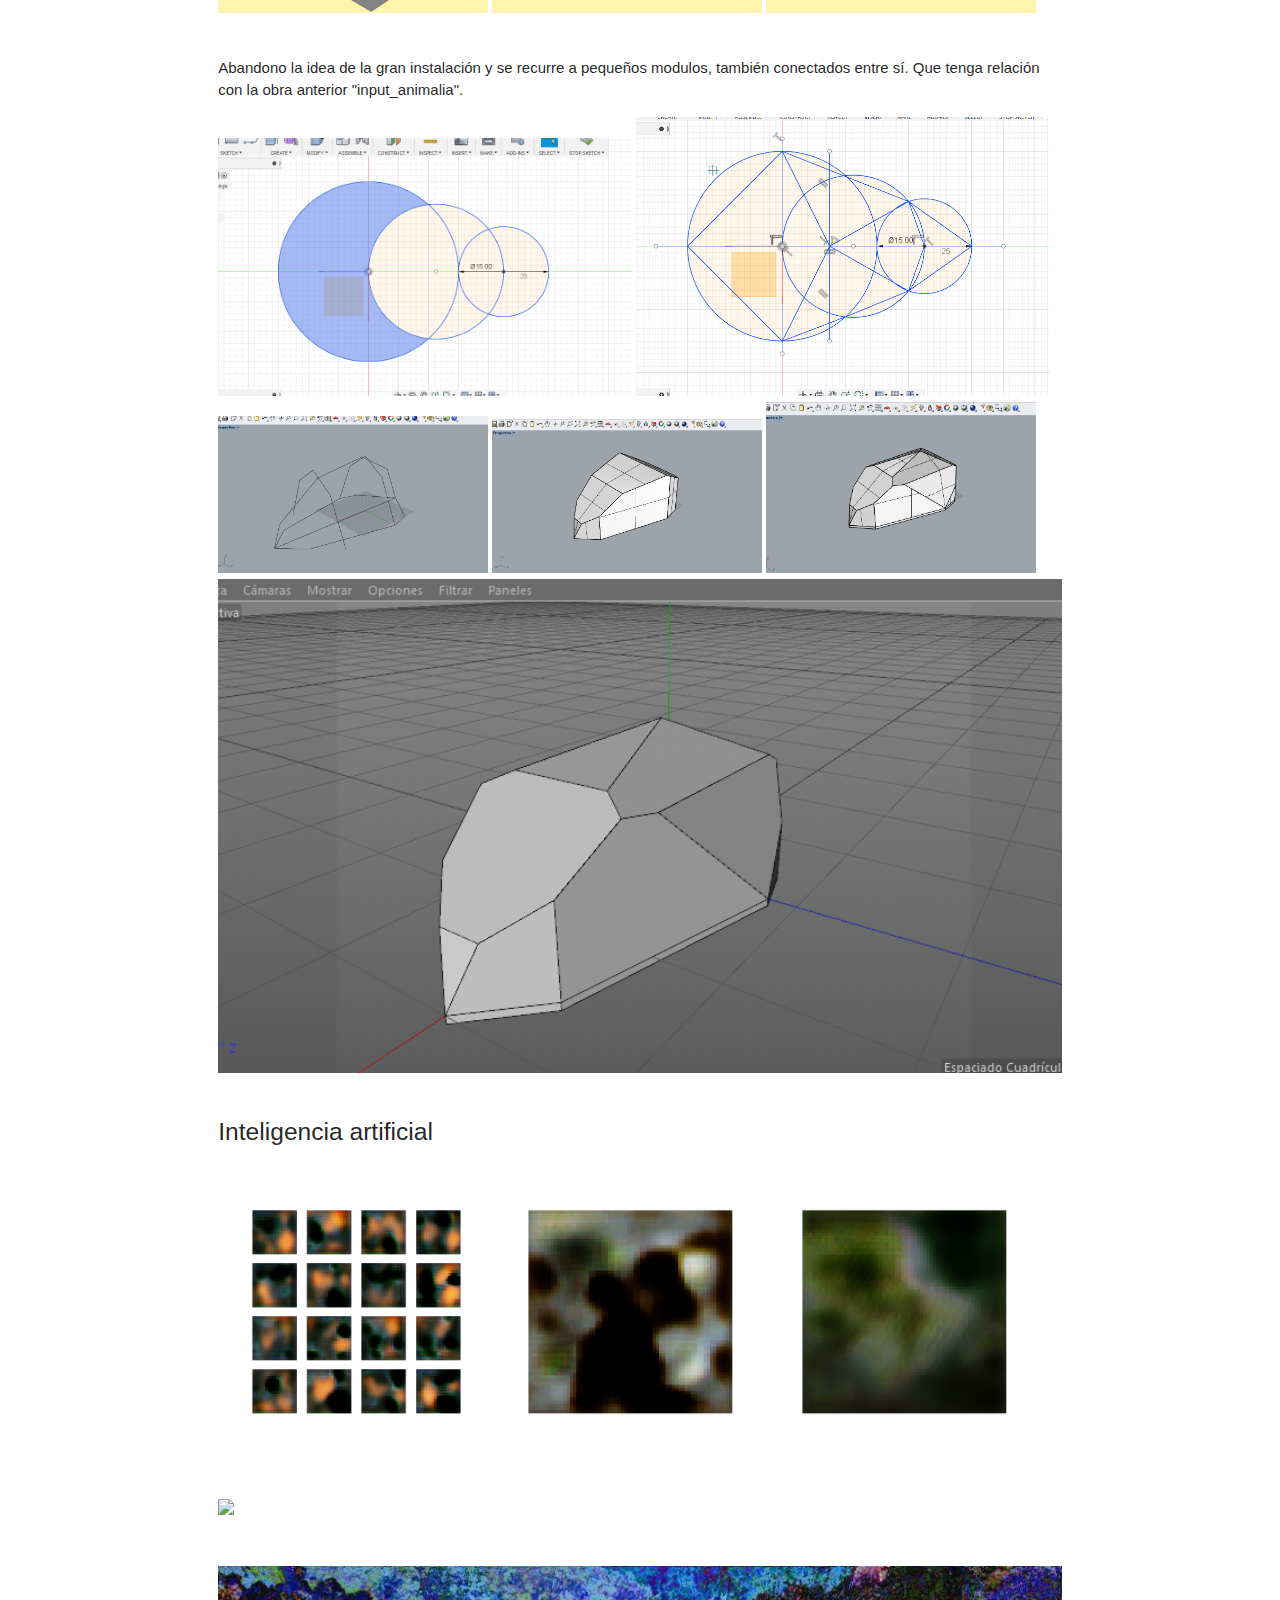
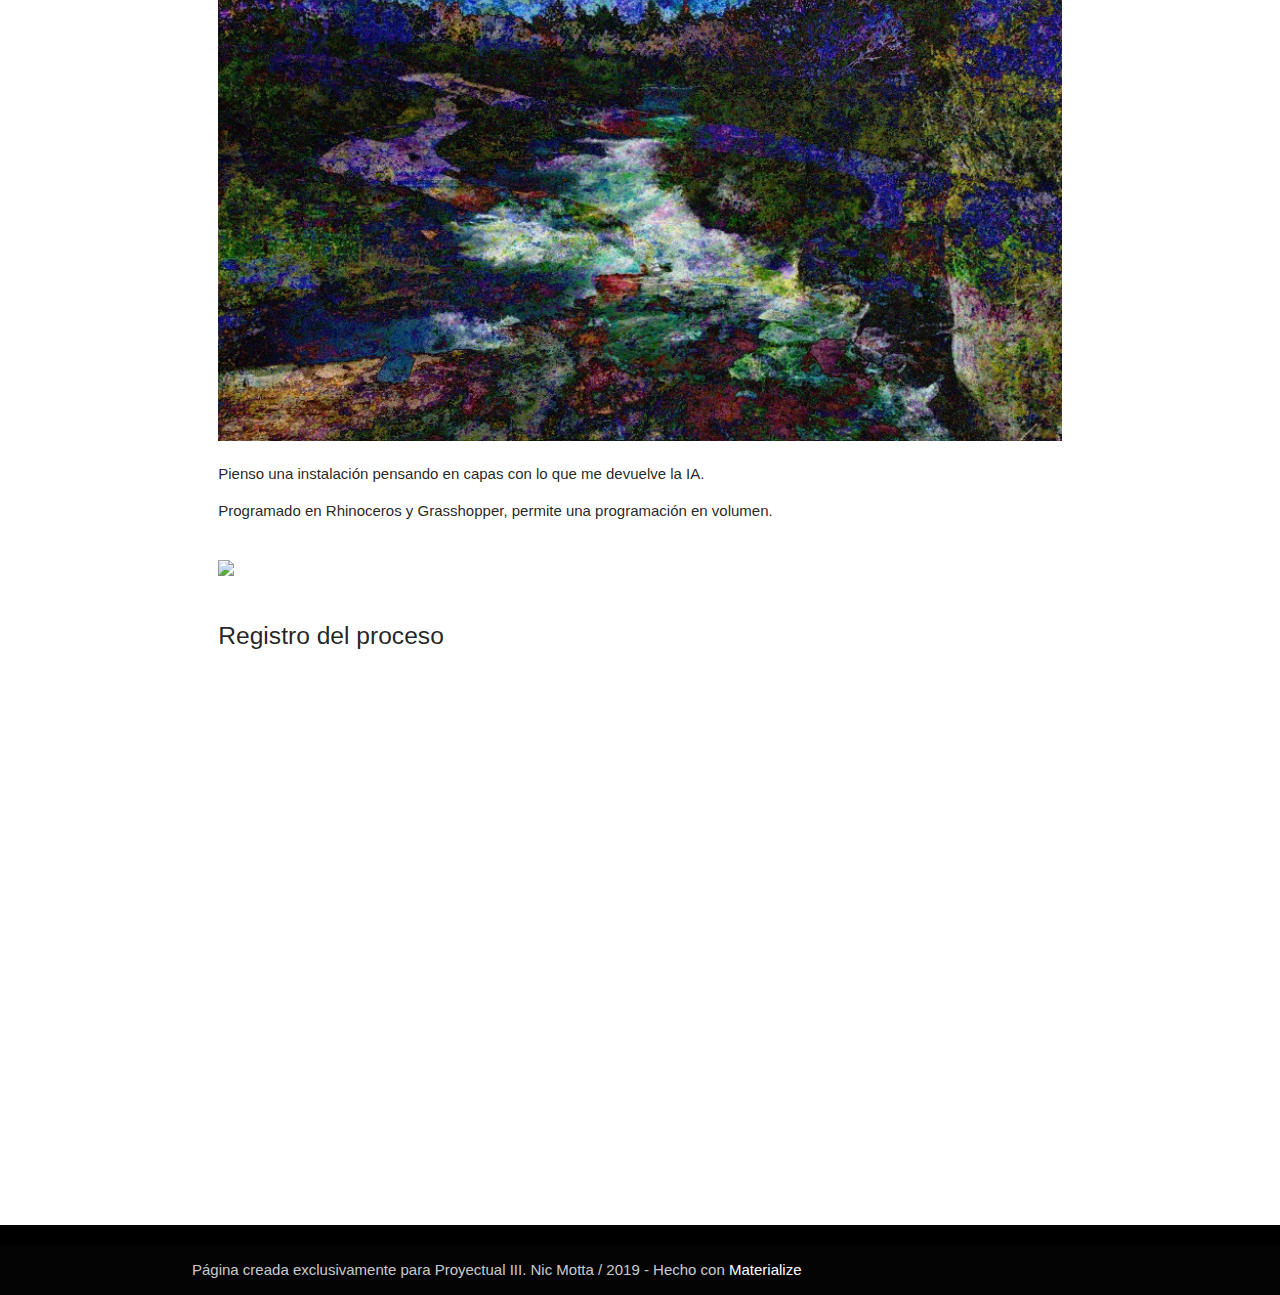
==== commit db24bf92: "123" ====
--- a/index.html
+++ b/index.html
@@ -255,6 +255,13 @@
             <br>
             <img src="imagenes/instalacion/instalaciondigital.gif" width="100%">
 
+            <br>
+            <br>
+            <h5>Registro del proceso</h5>
+            <iframe width="100%" height="480" src="https://youtu.be/qleoKkCC28s"
+            frameborder="0" allow="accelerometer; autoplay; encrypted-media; gyroscope; picture-in-picture"
+            allowfullscreen></iframe>
+
           </div>
         </div>
 
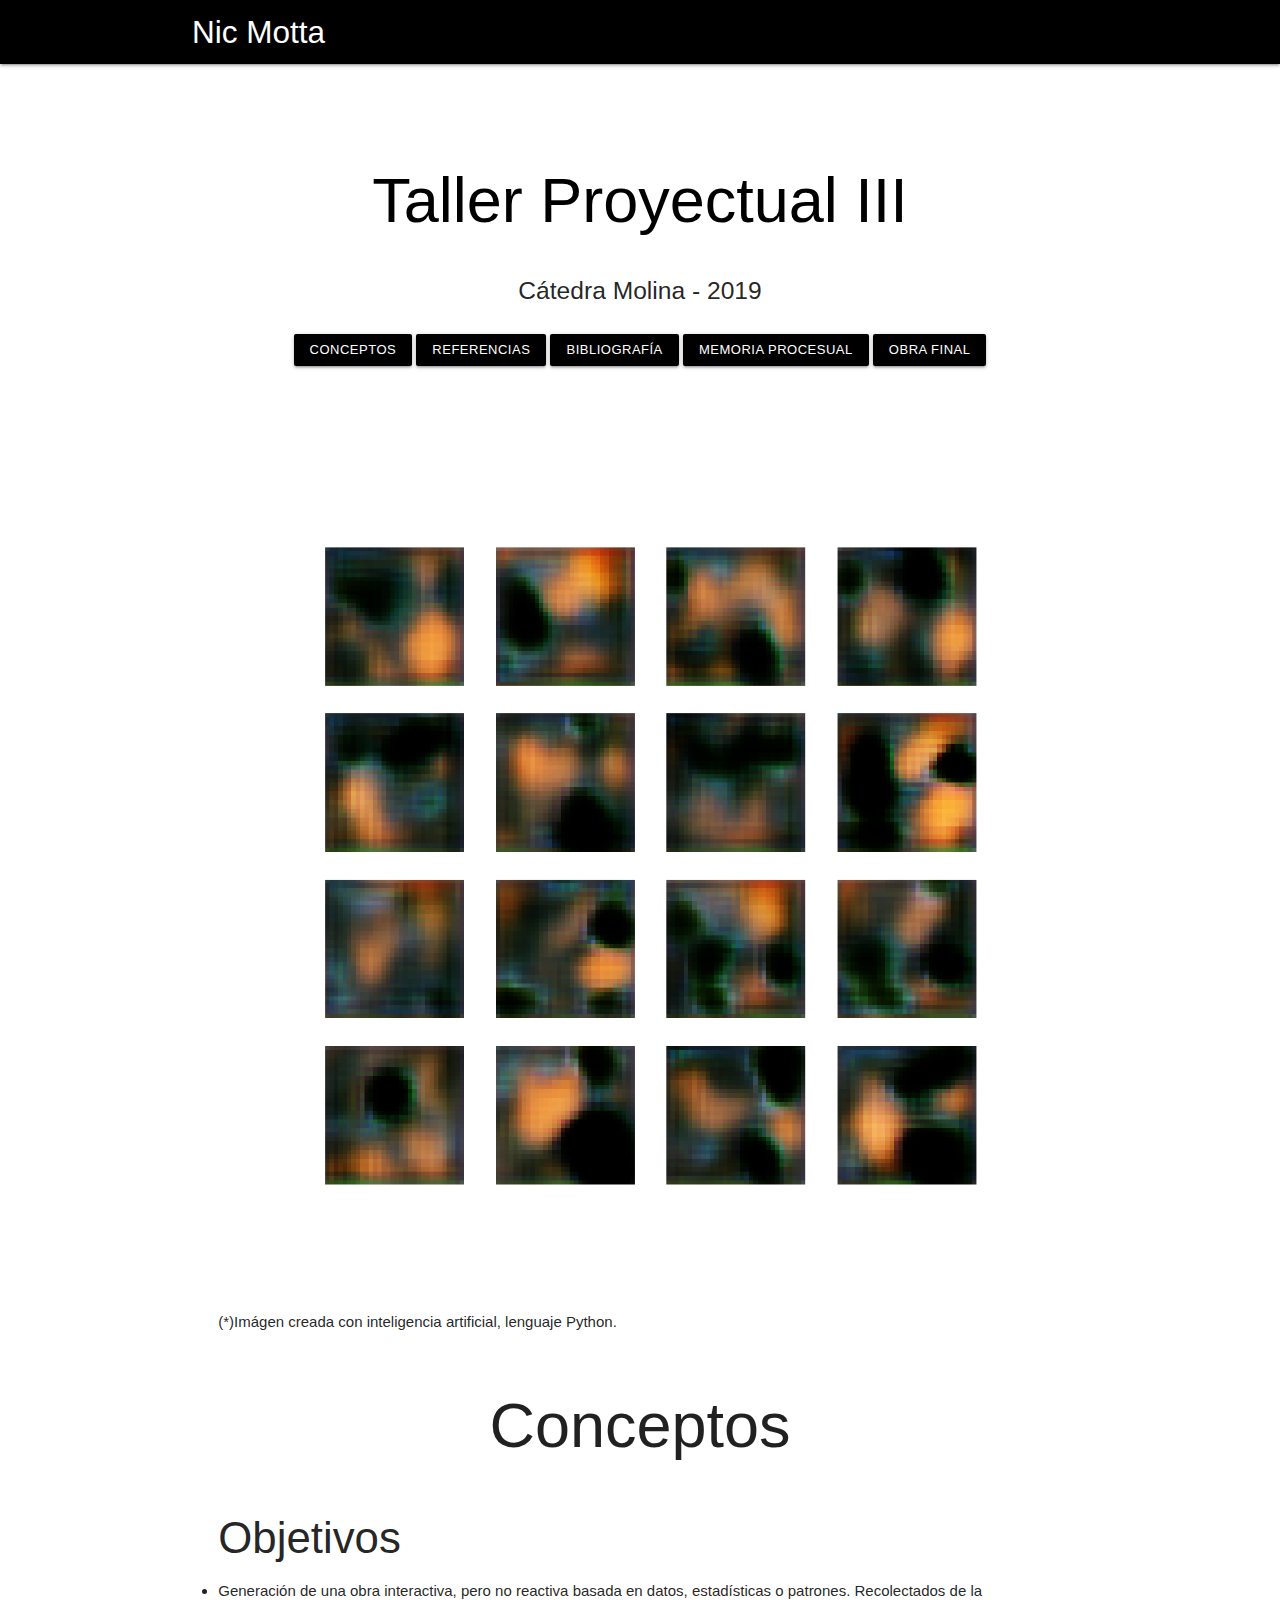
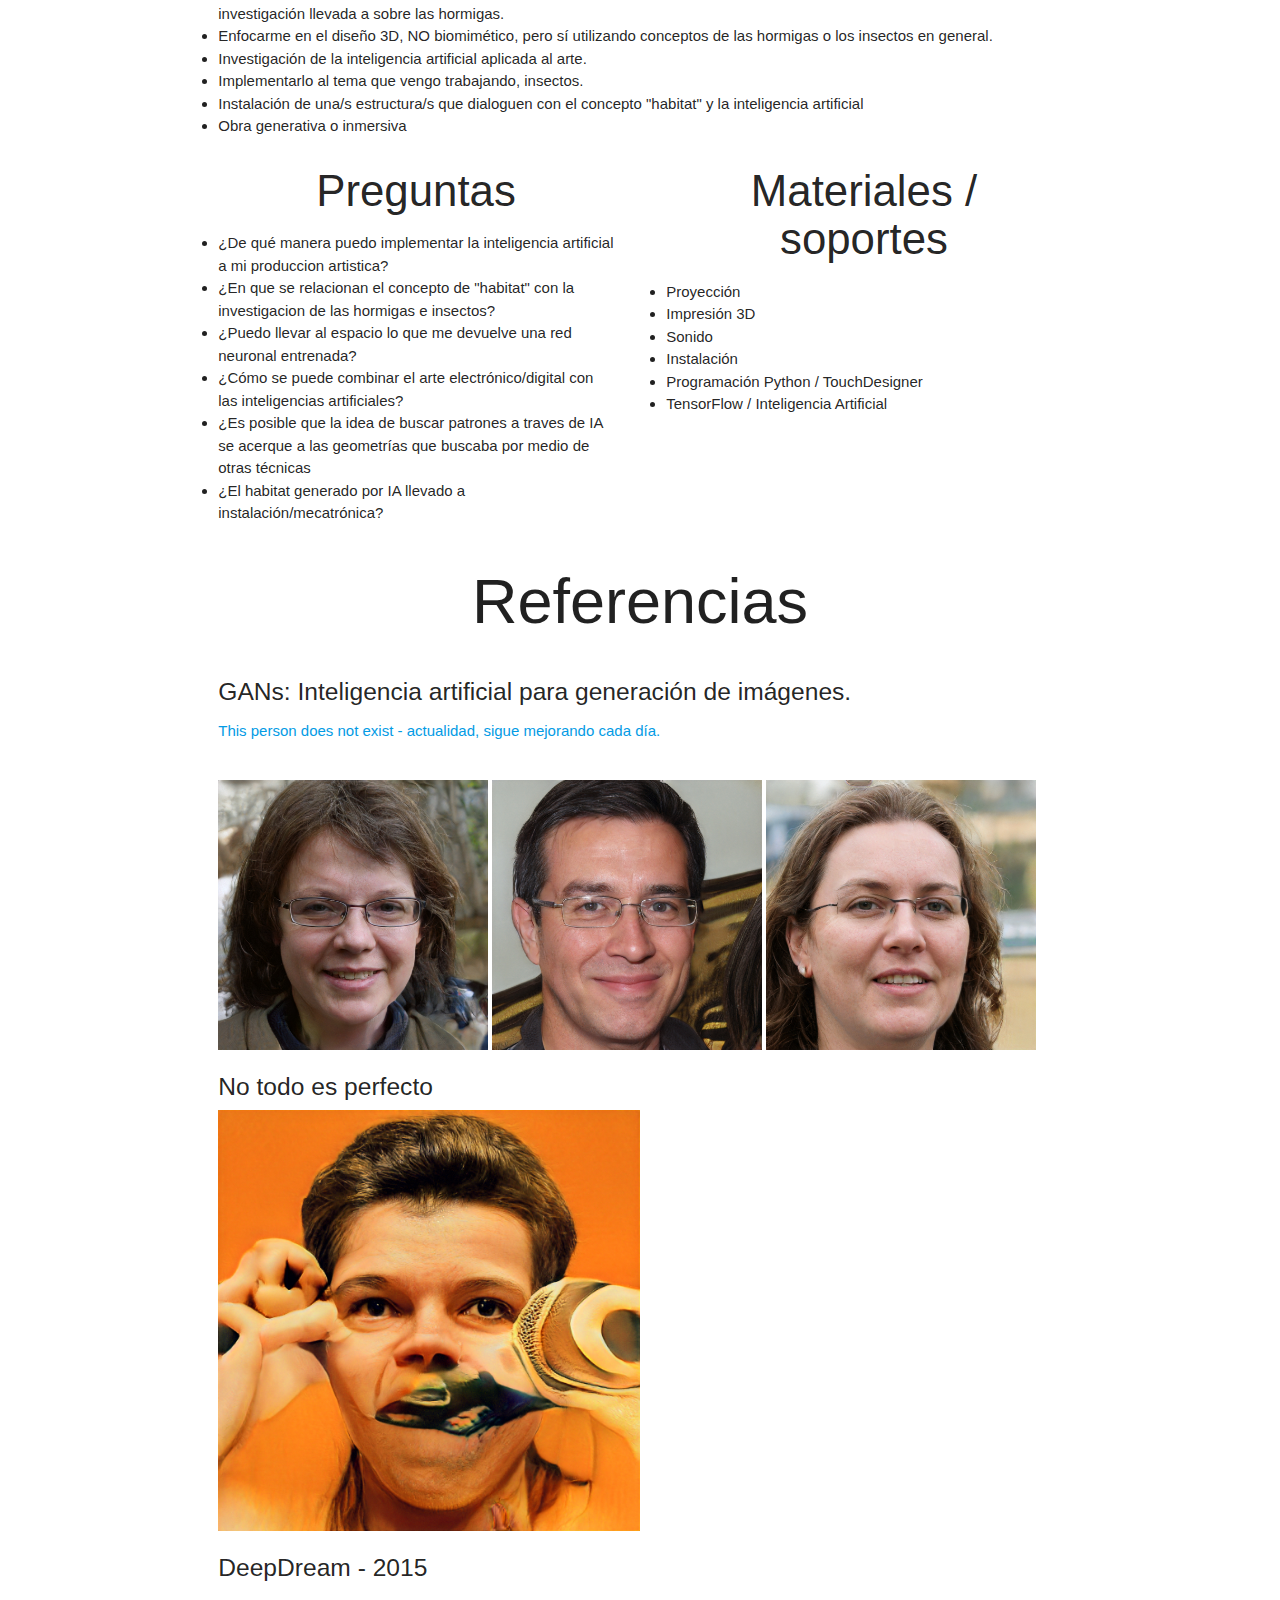
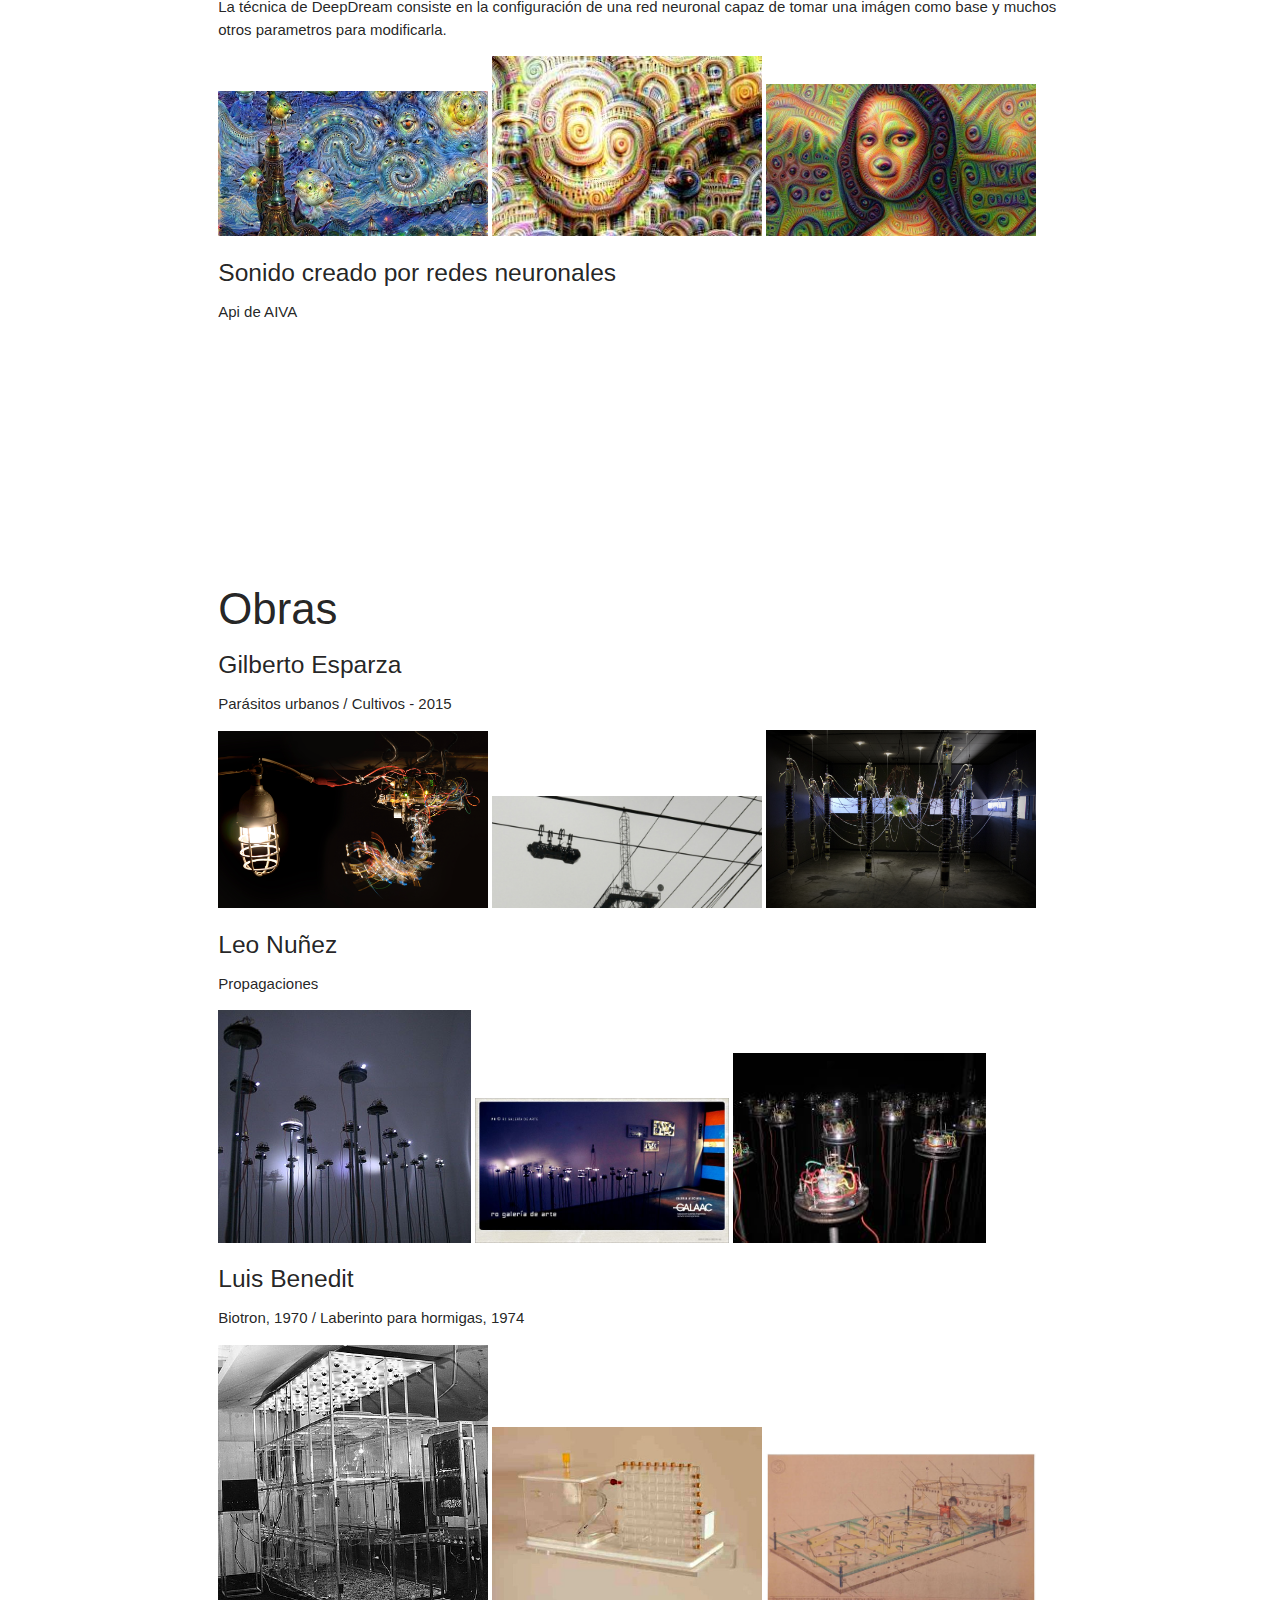
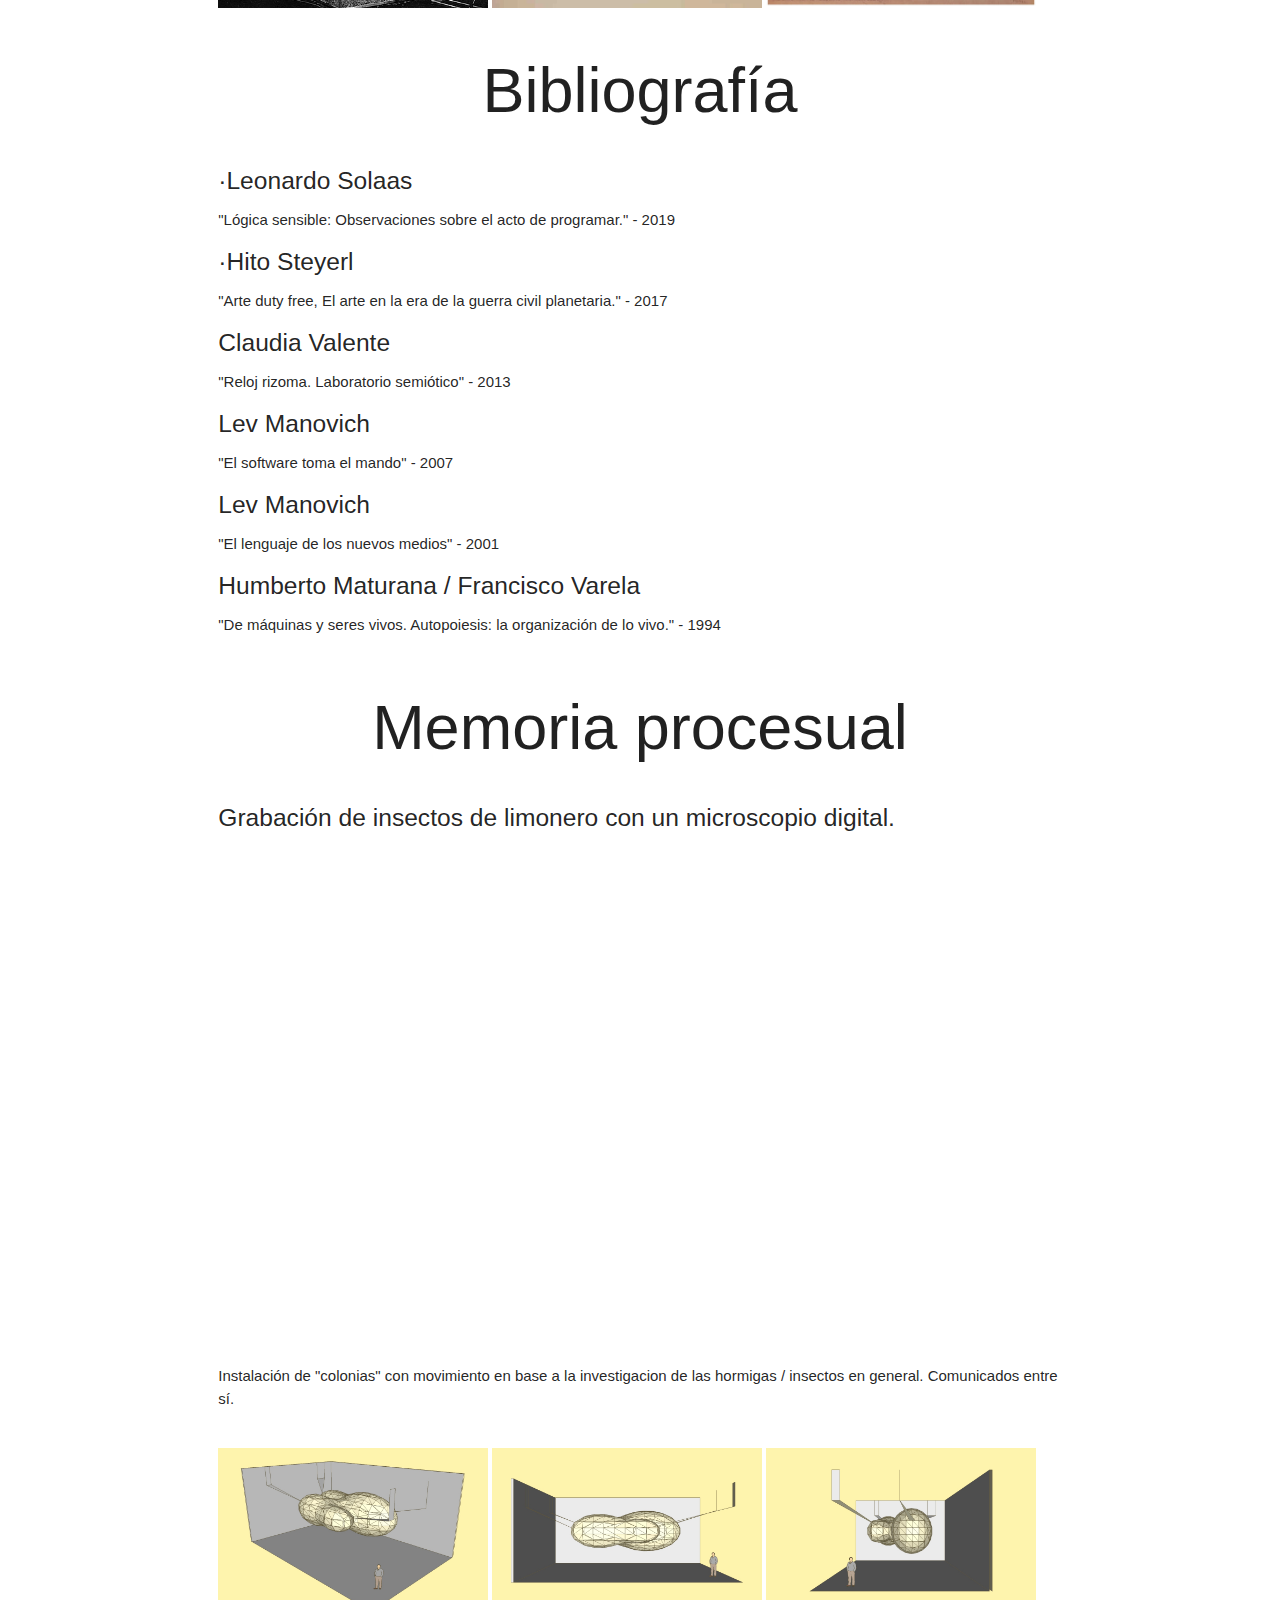
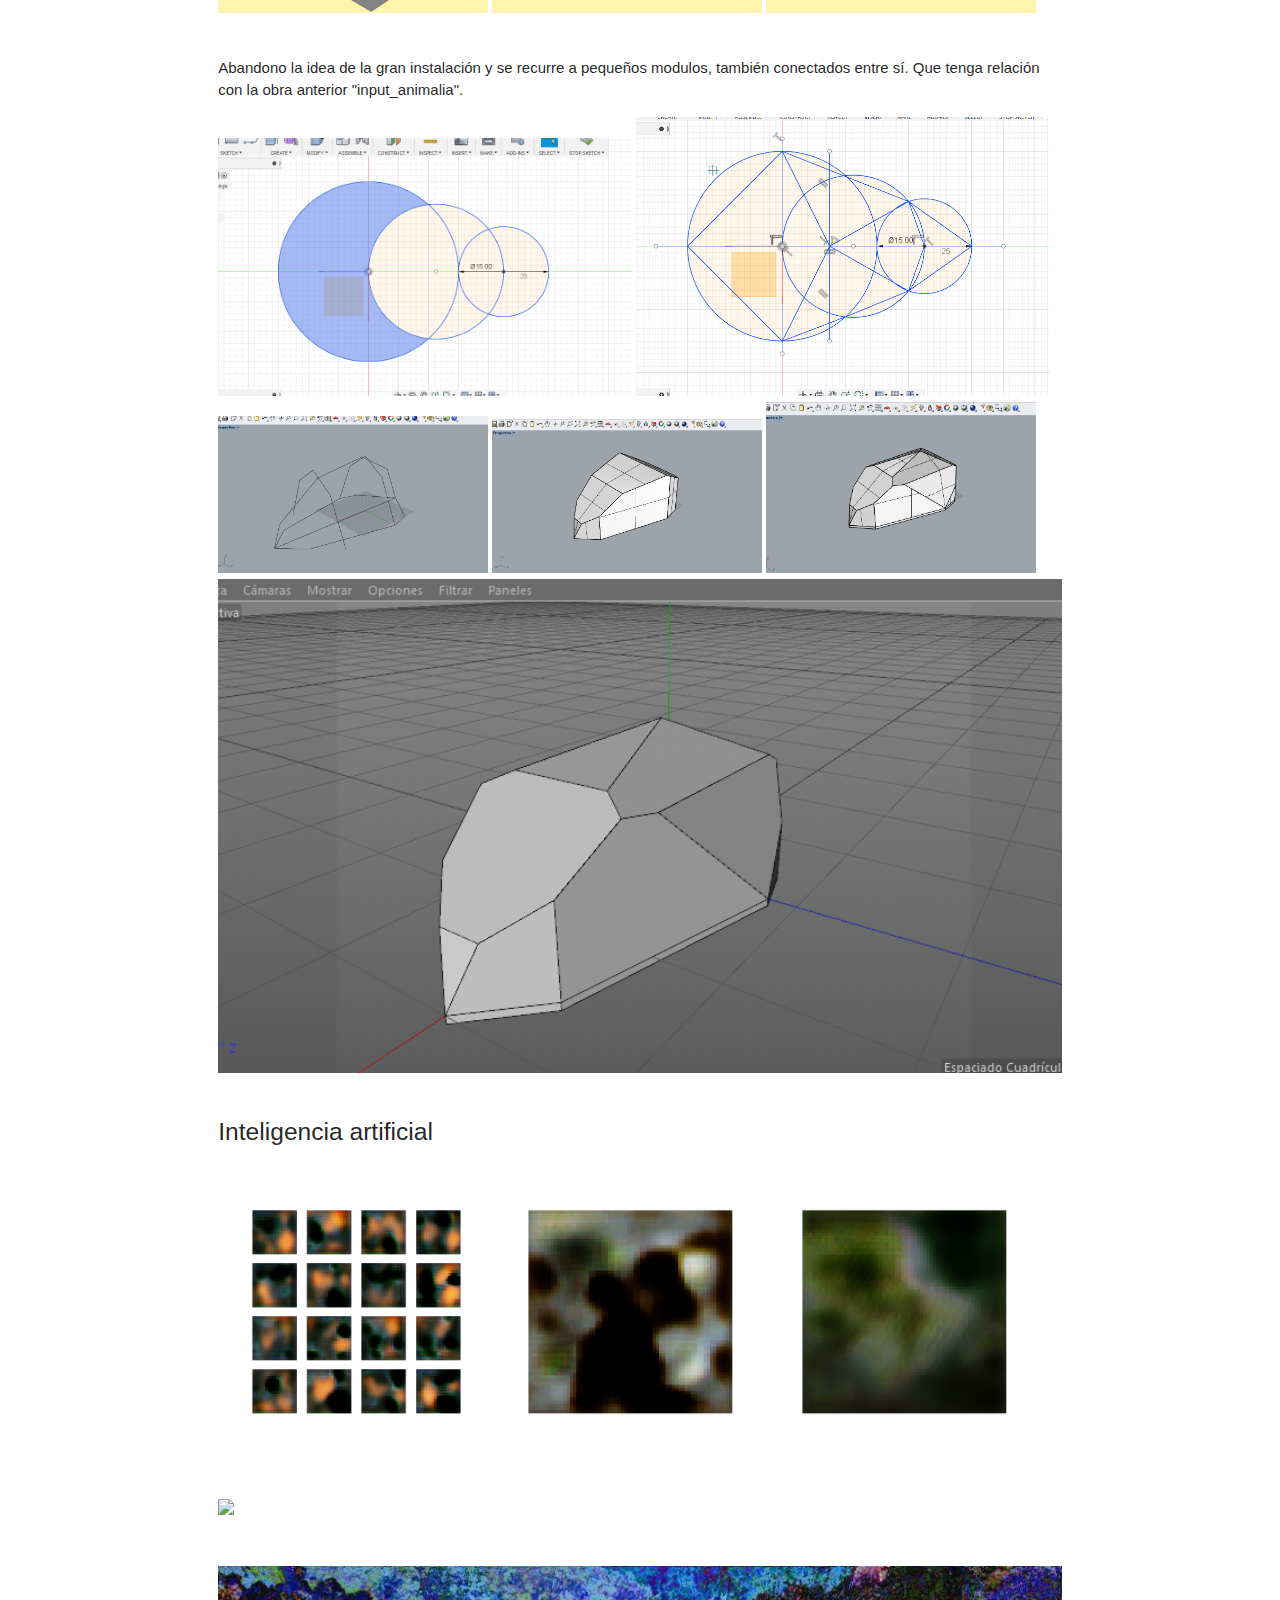
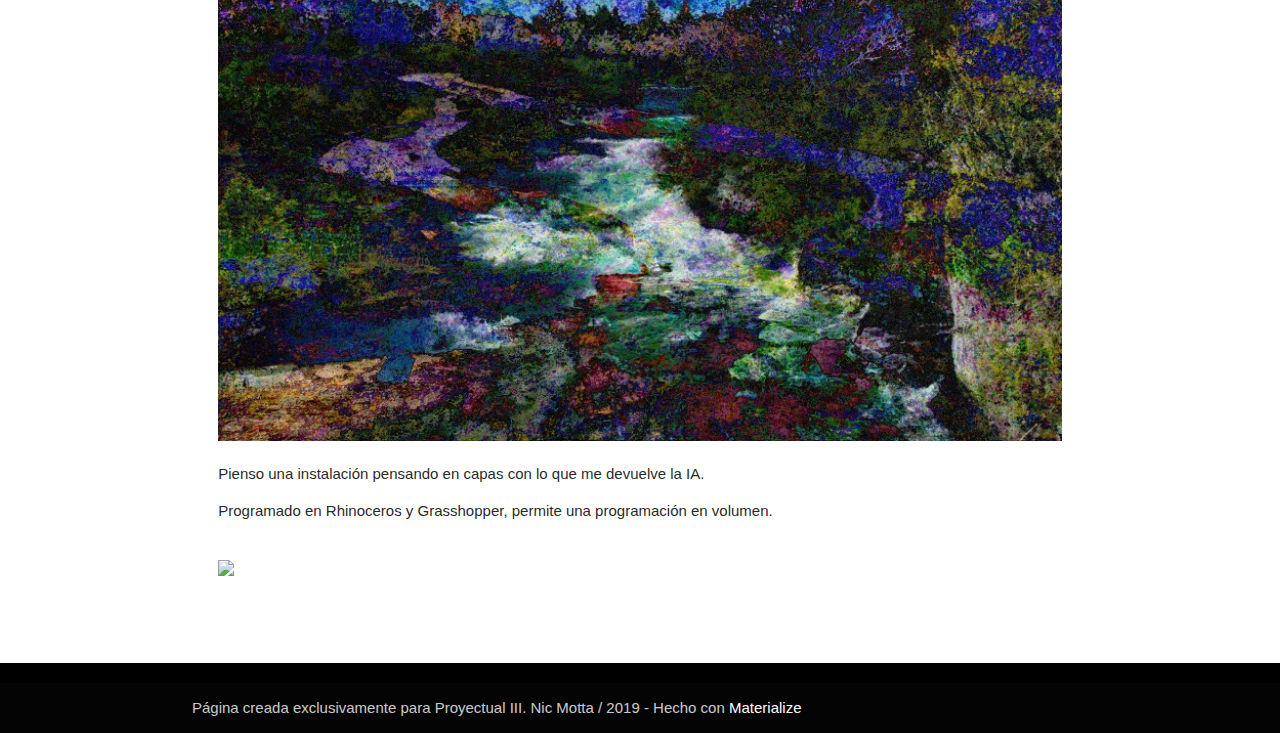
==== commit 8095bbaf: "1" ====
--- a/index.html
+++ b/index.html
@@ -255,12 +255,7 @@
             <br>
             <img src="imagenes/instalacion/instalaciondigital.gif" width="100%">
 
-            <br>
-            <br>
-            <h5>Registro del proceso</h5>
-            <iframe width="100%" height="480" src="https://youtu.be/qleoKkCC28s"
-            frameborder="0" allow="accelerometer; autoplay; encrypted-media; gyroscope; picture-in-picture"
-            allowfullscreen></iframe>
+        
 
           </div>
         </div>
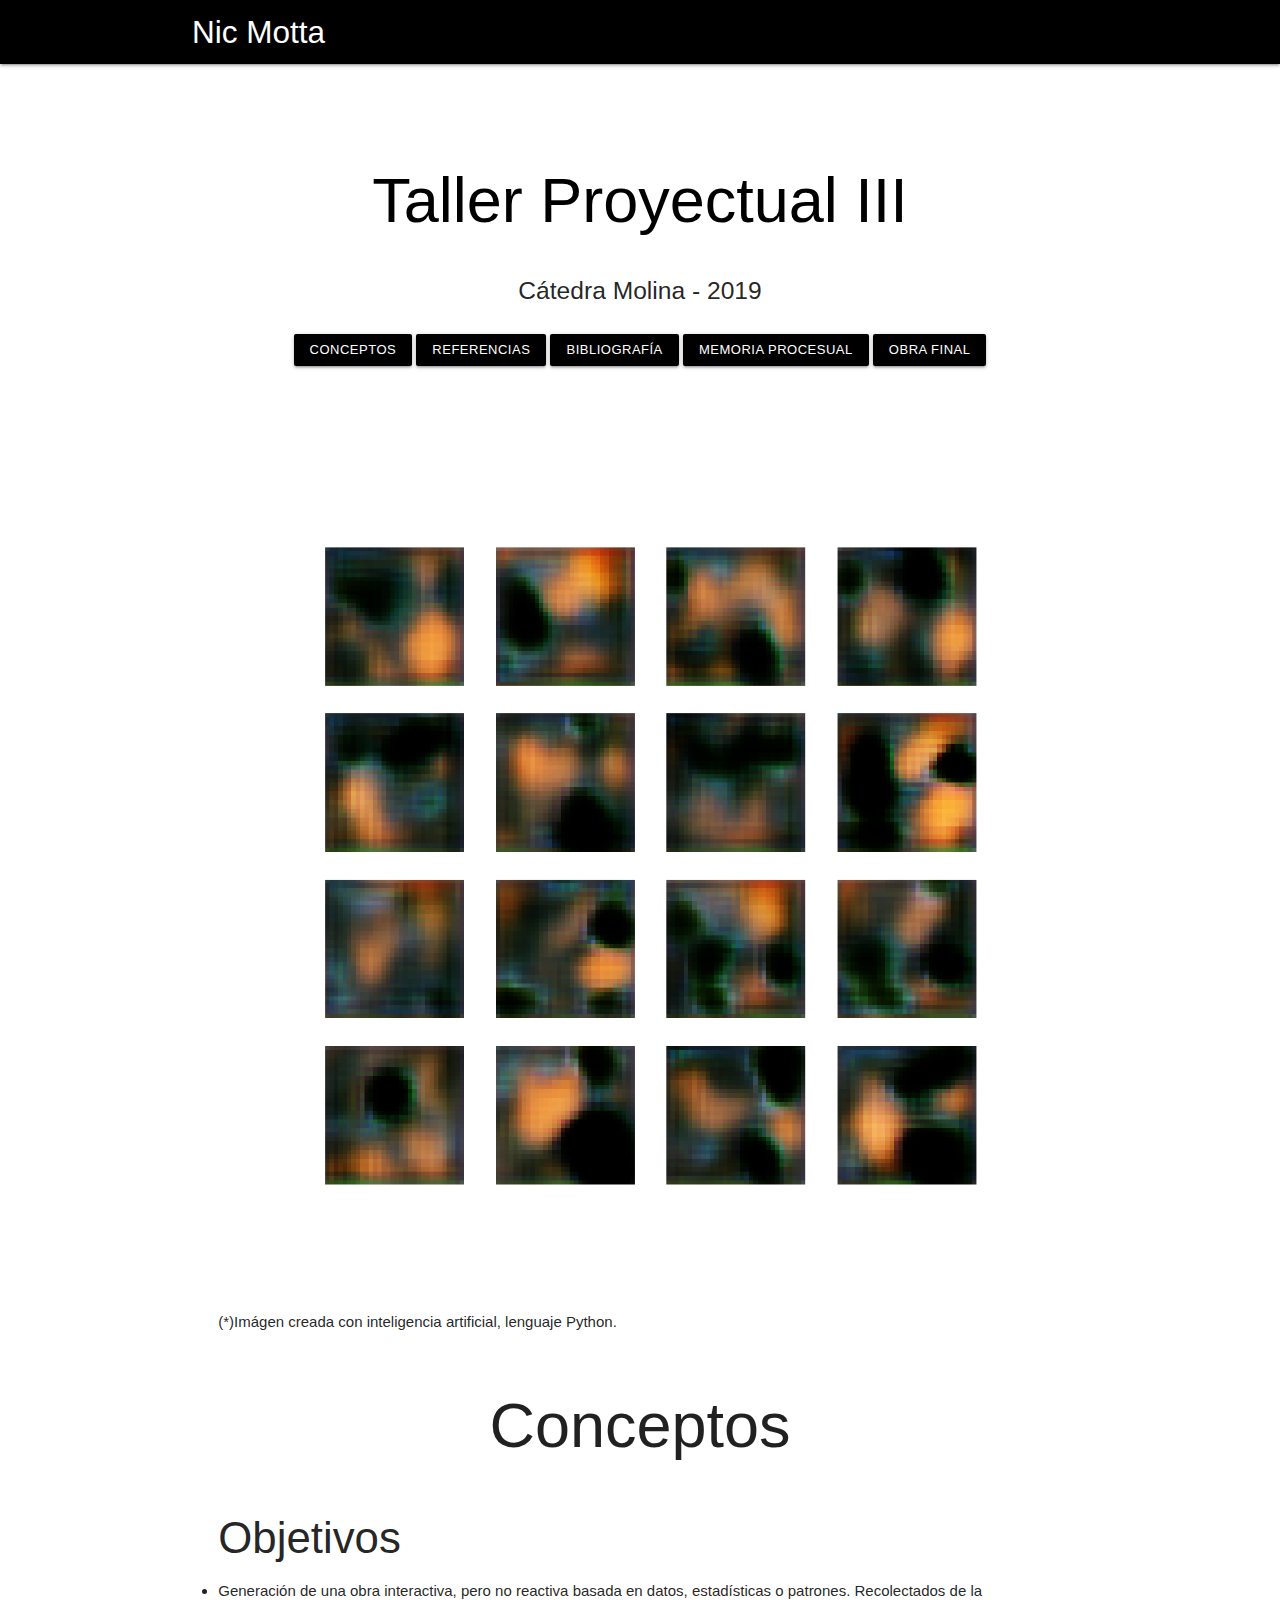
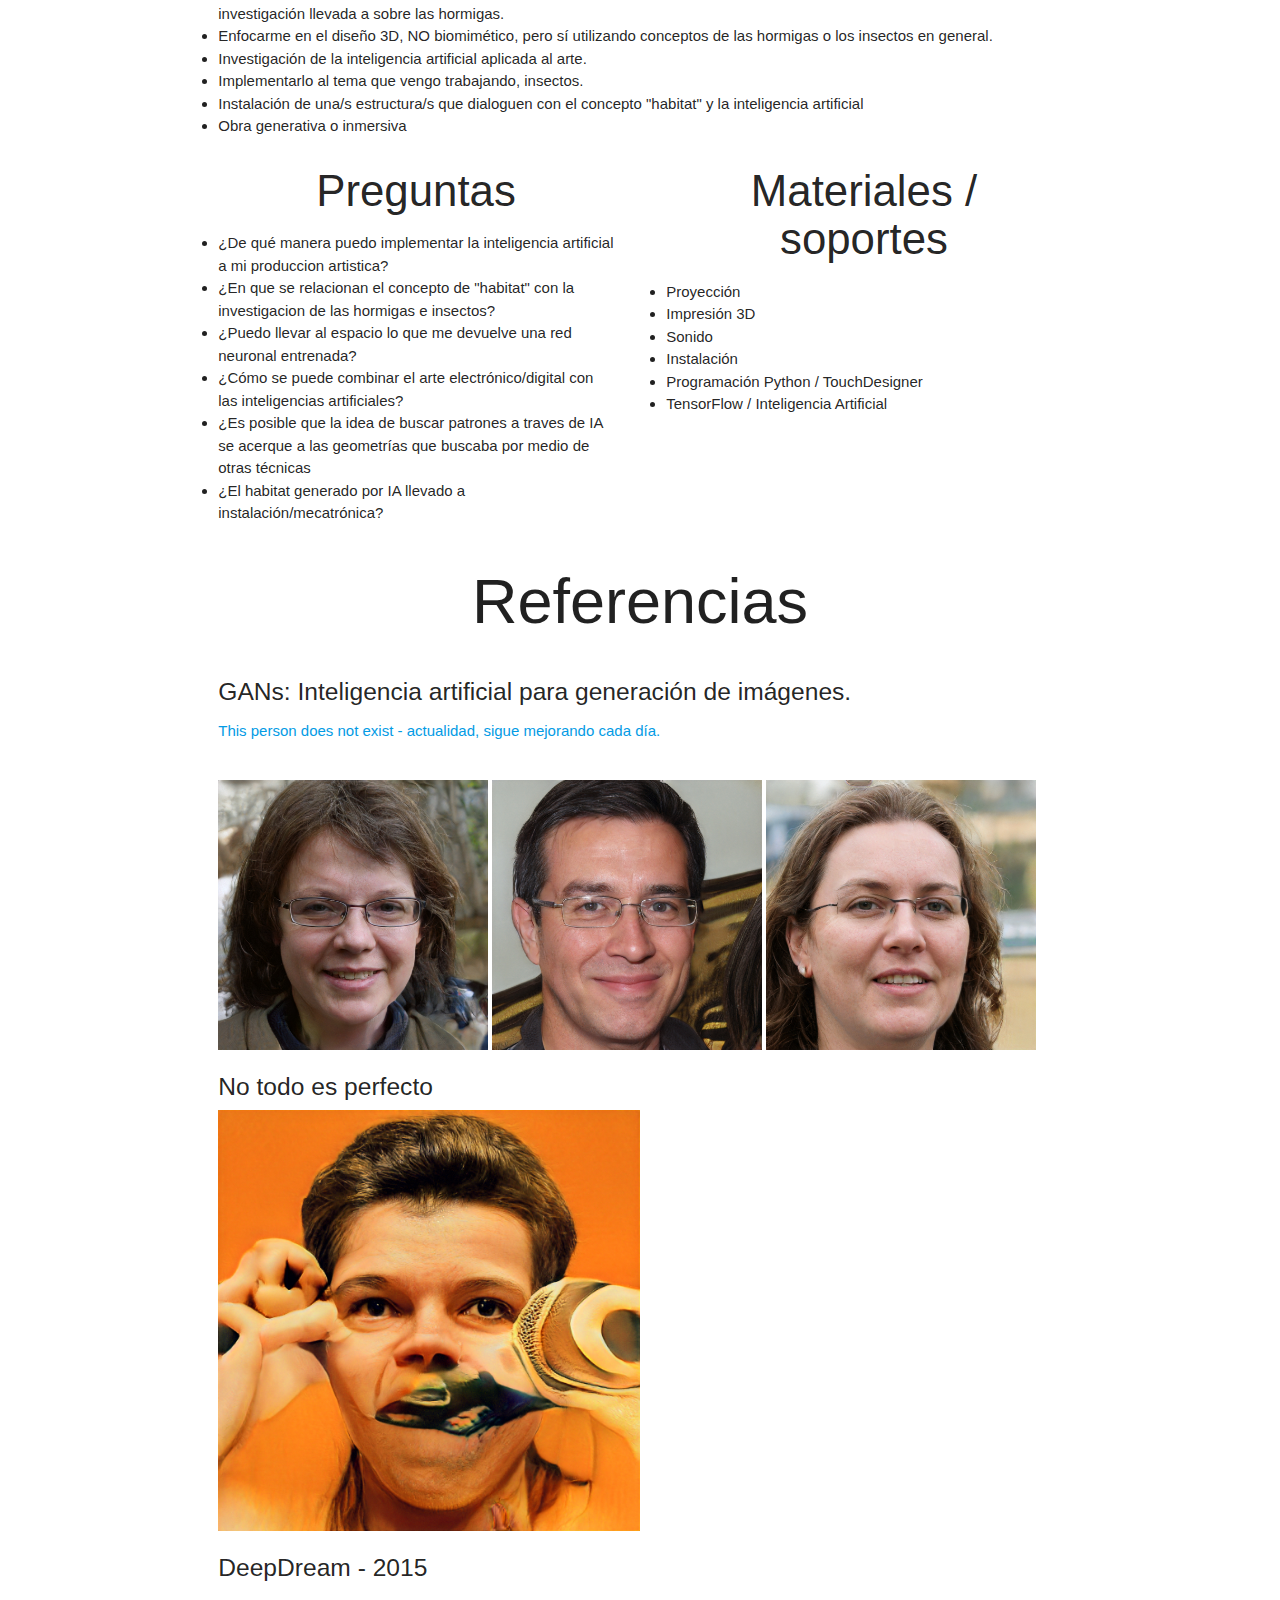
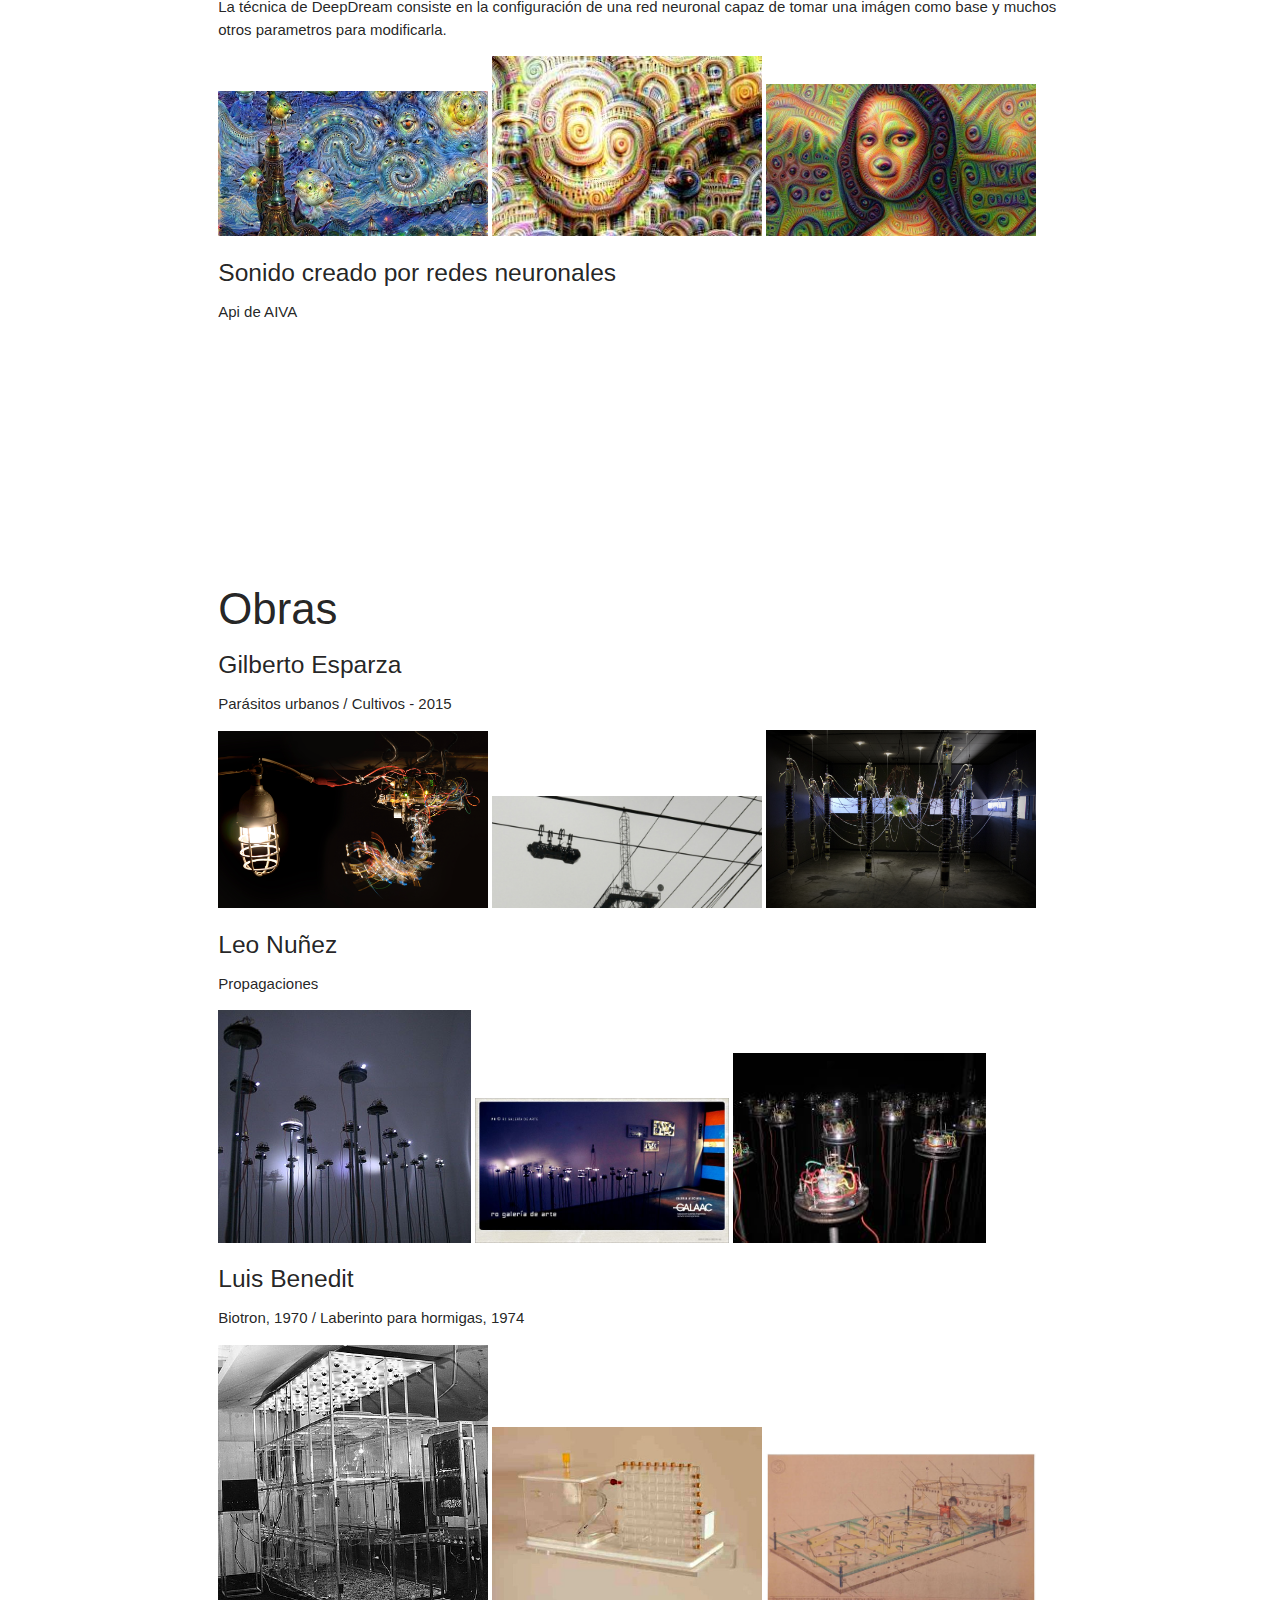
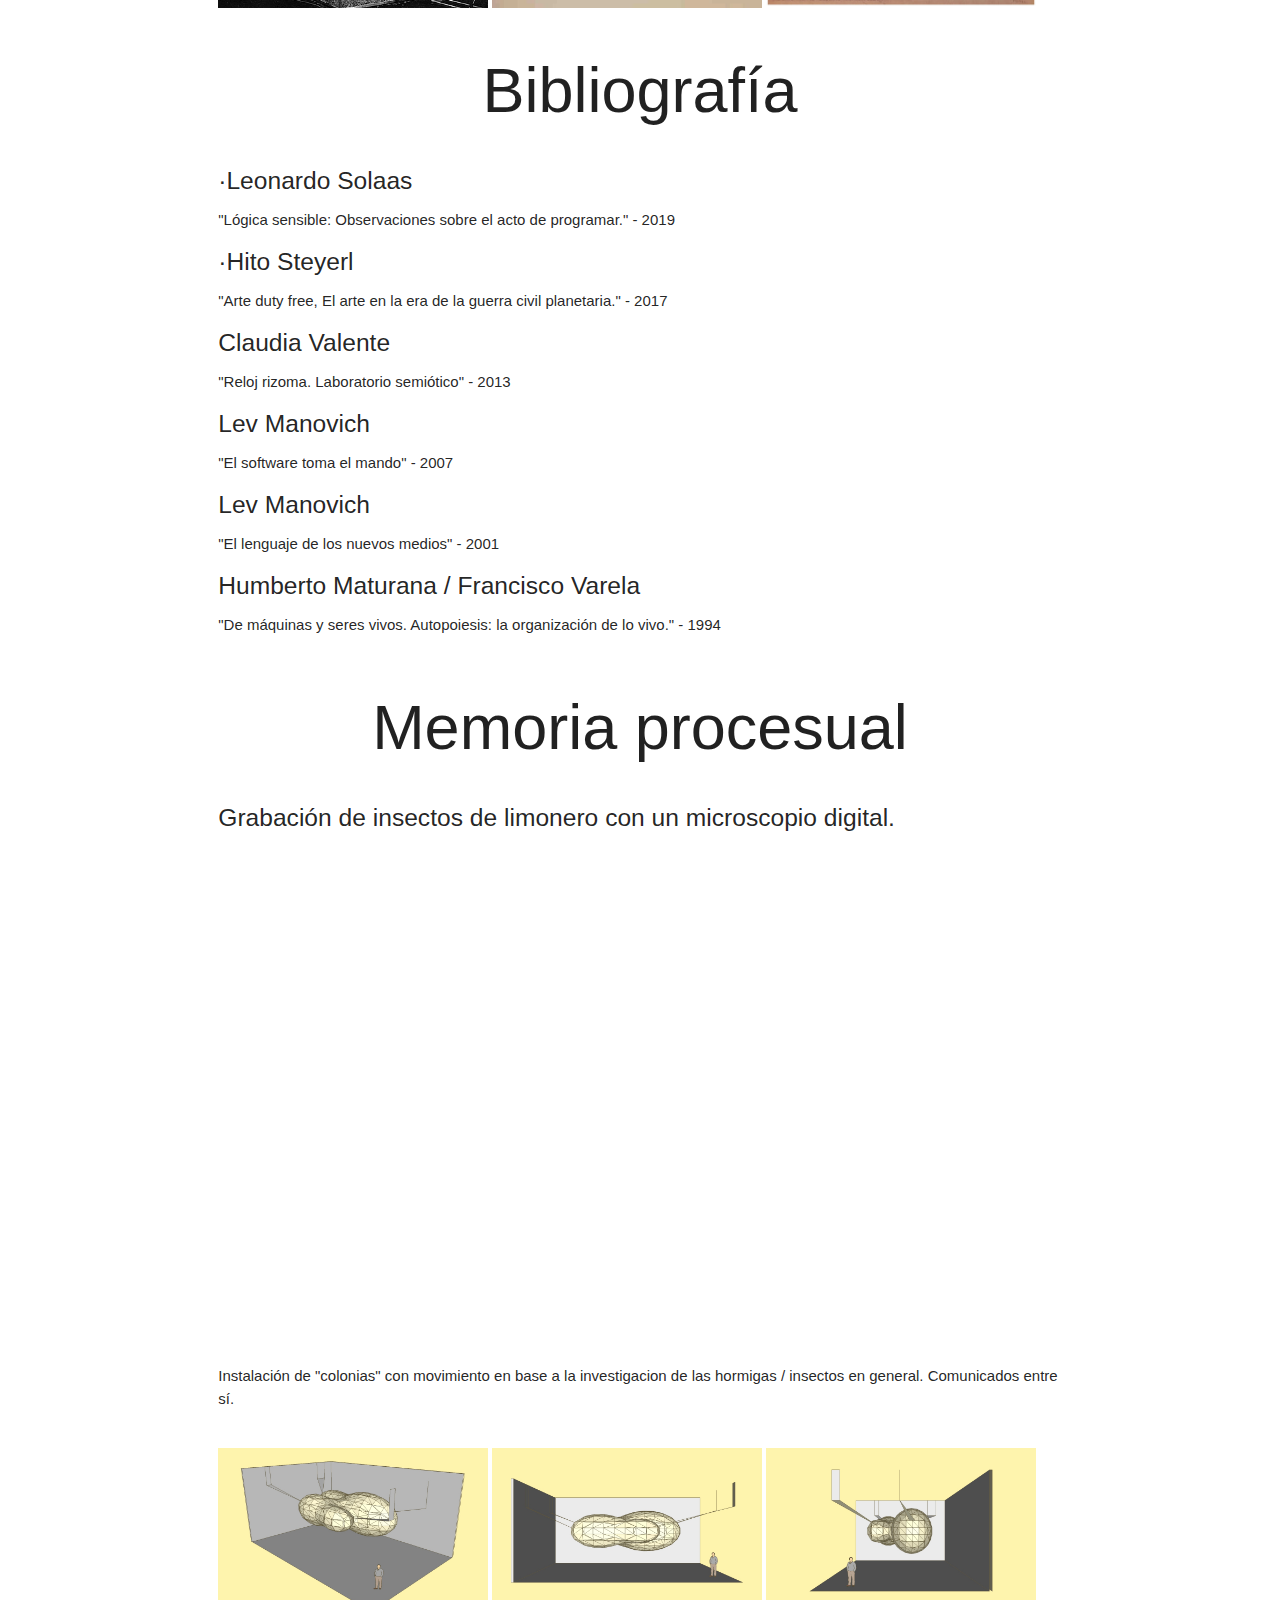
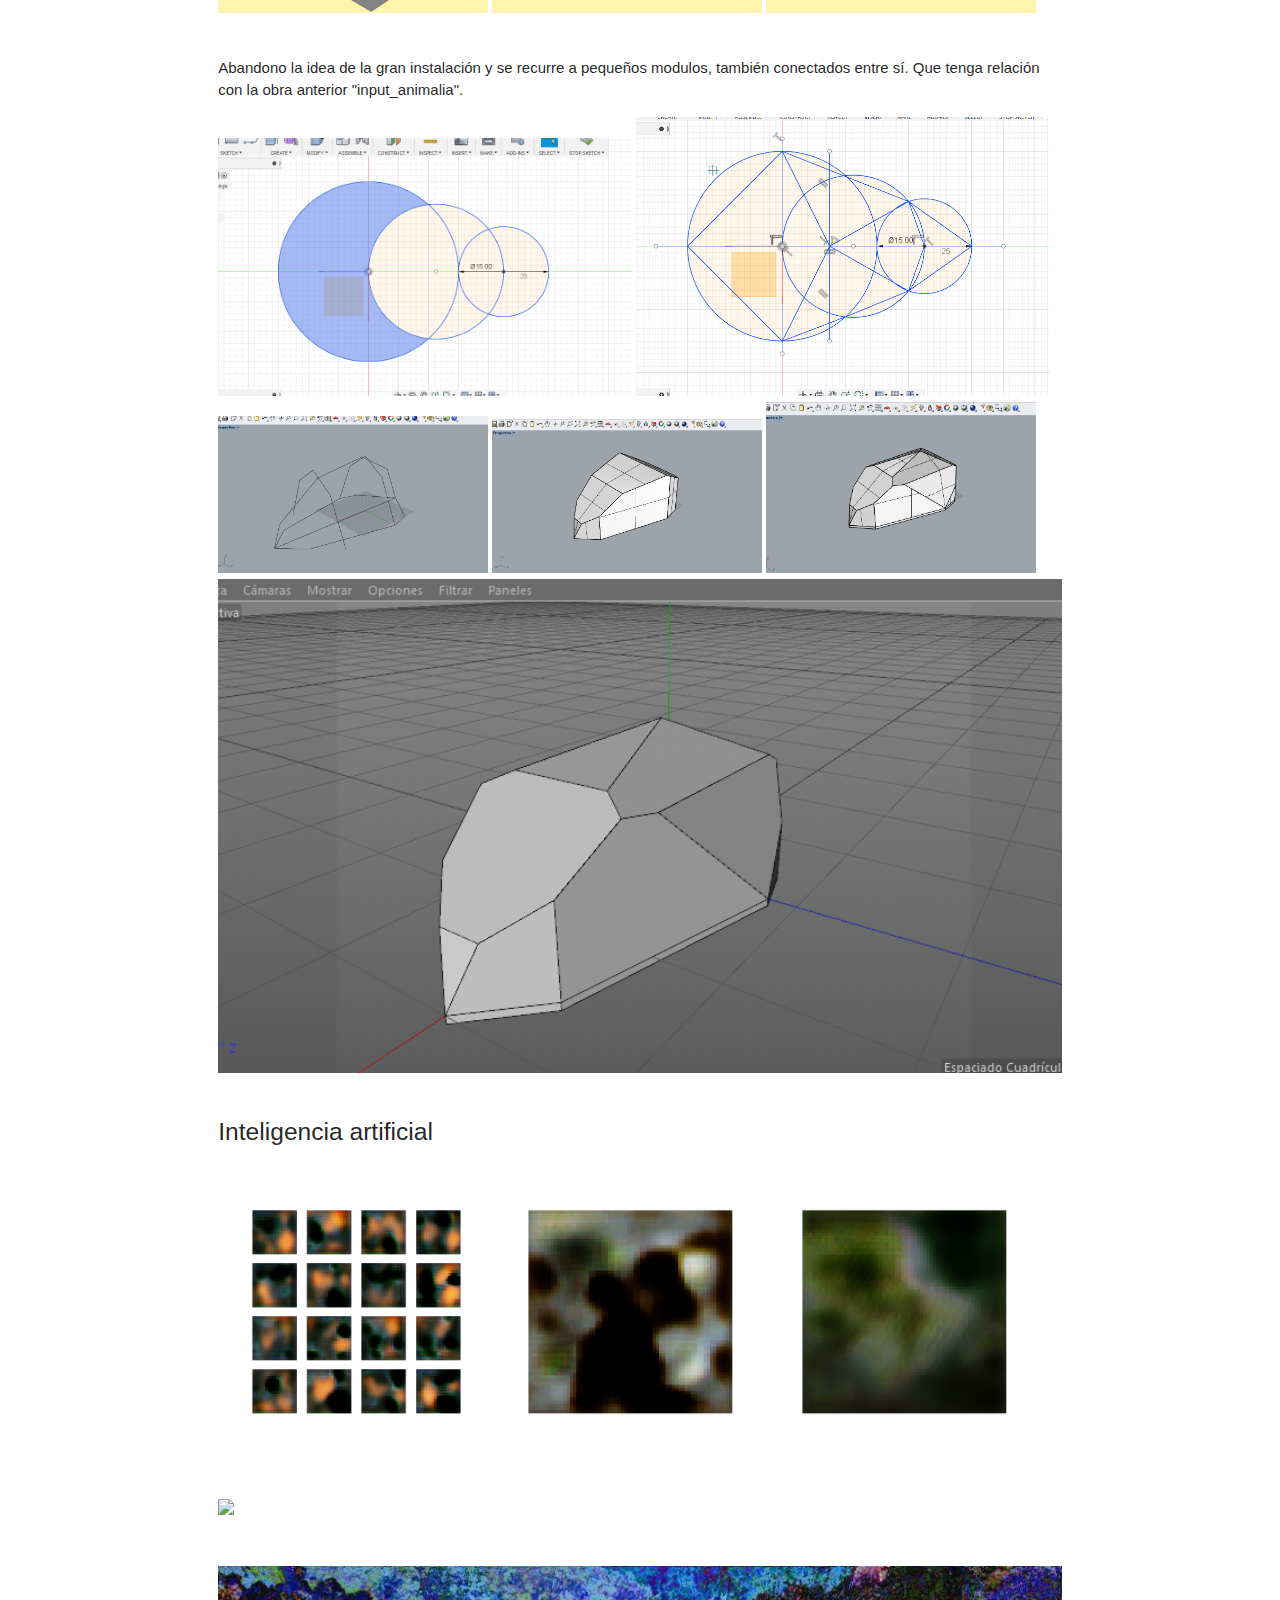
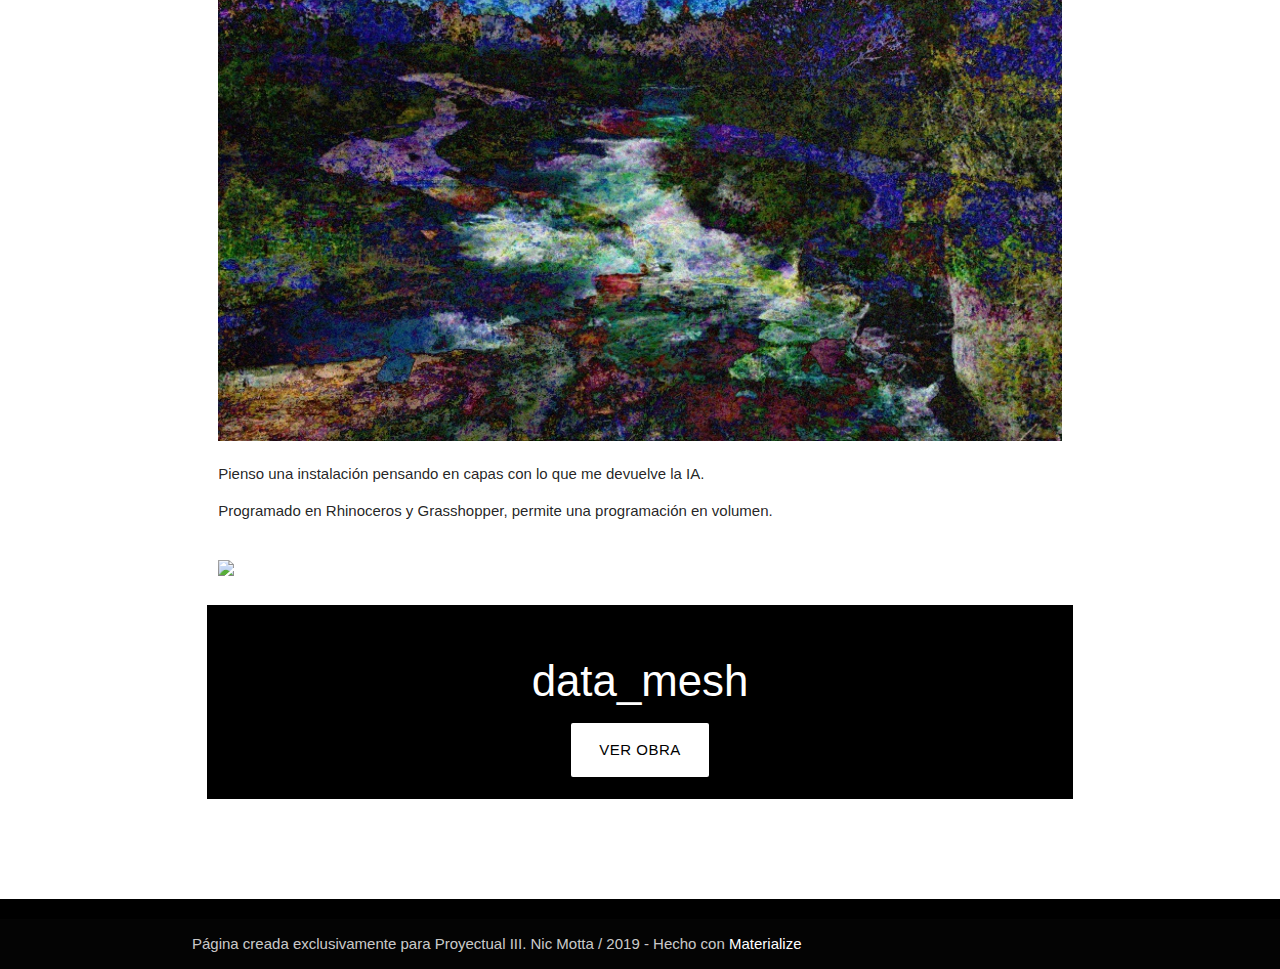
==== commit 0bd76922: "123" ====
--- a/index.html
+++ b/index.html
@@ -255,7 +255,16 @@
             <br>
             <img src="imagenes/instalacion/instalaciondigital.gif" width="100%">
 
-        
+            <br>
+            <br>
+            
+            <div class="row center black">
+              <br>
+              <h3 class="header center white-text">data_mesh</h3>
+              <a href="https://nicmotta.github.io/data_mesh" id="download-button" class="btn-large waves-effect waves-light white black-text">Ver obra</a>
+              <br>
+              <br>
+            </div>
 
           </div>
         </div>
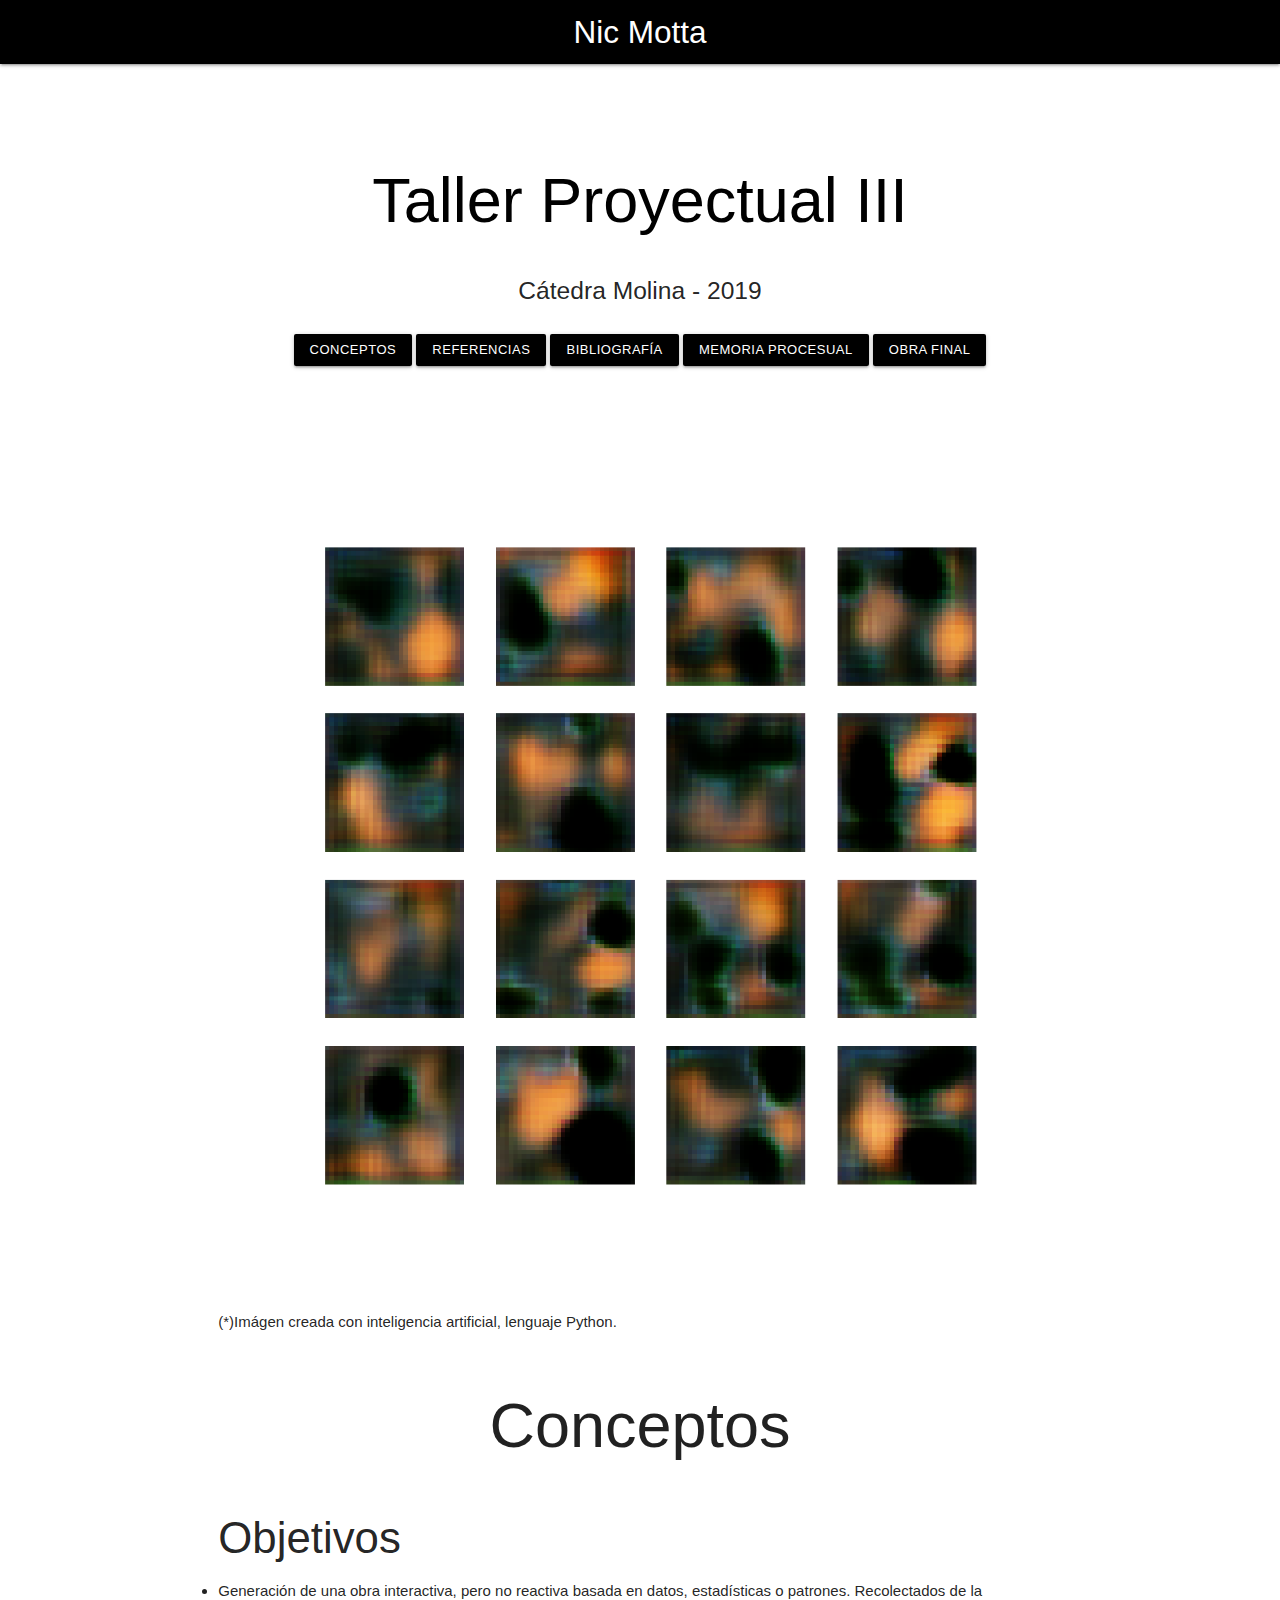
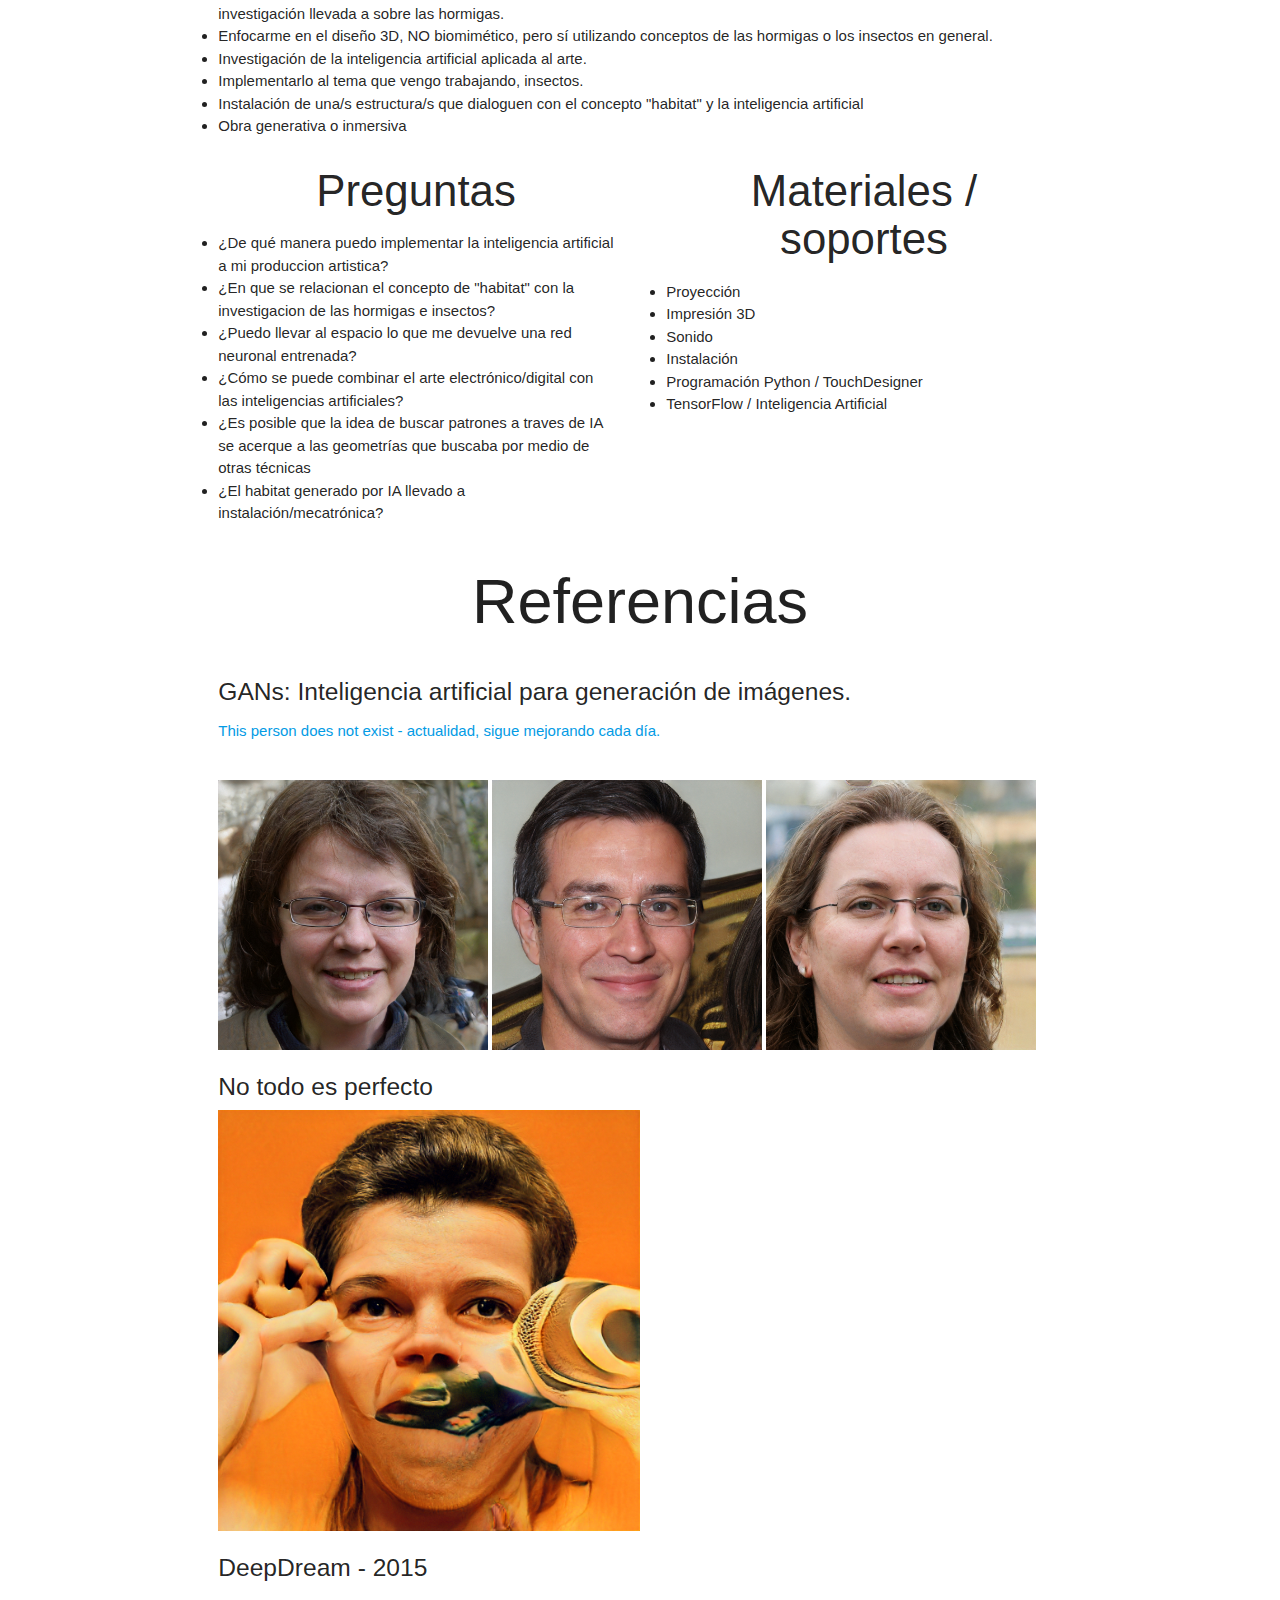
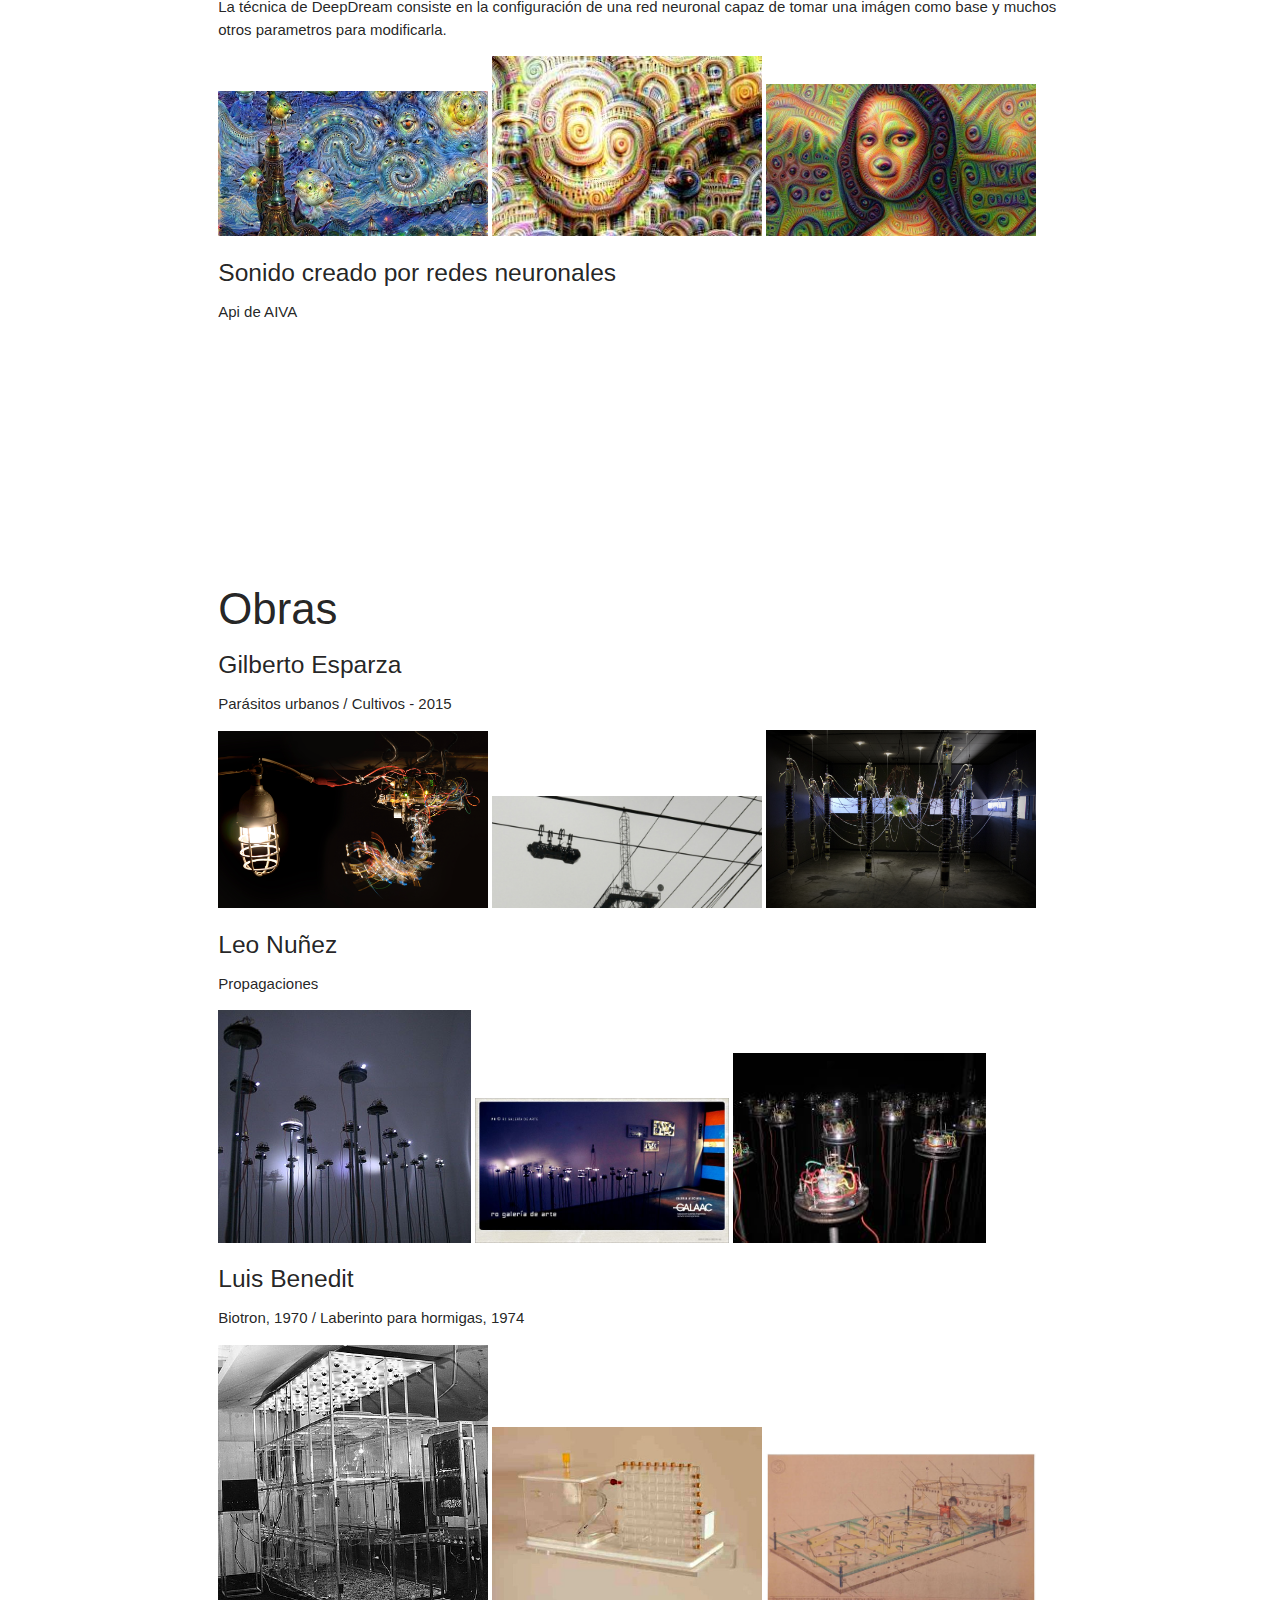
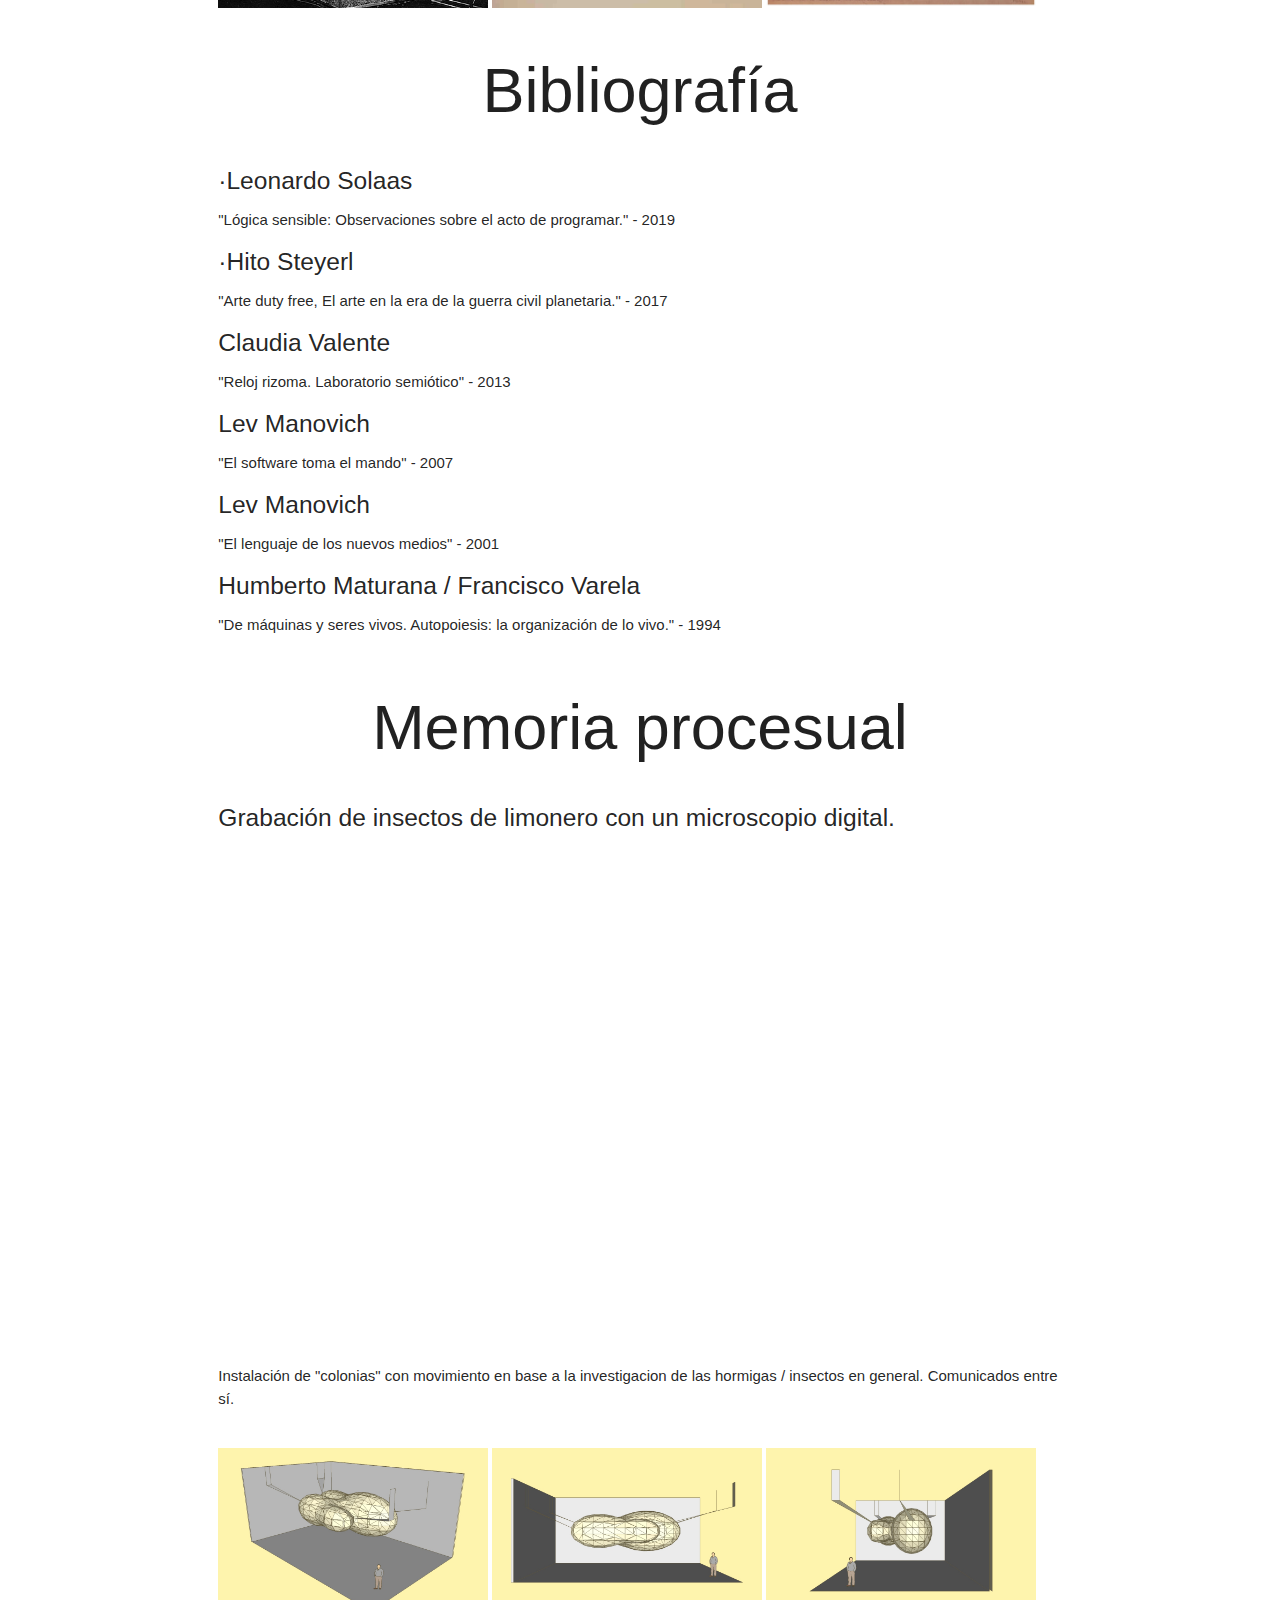
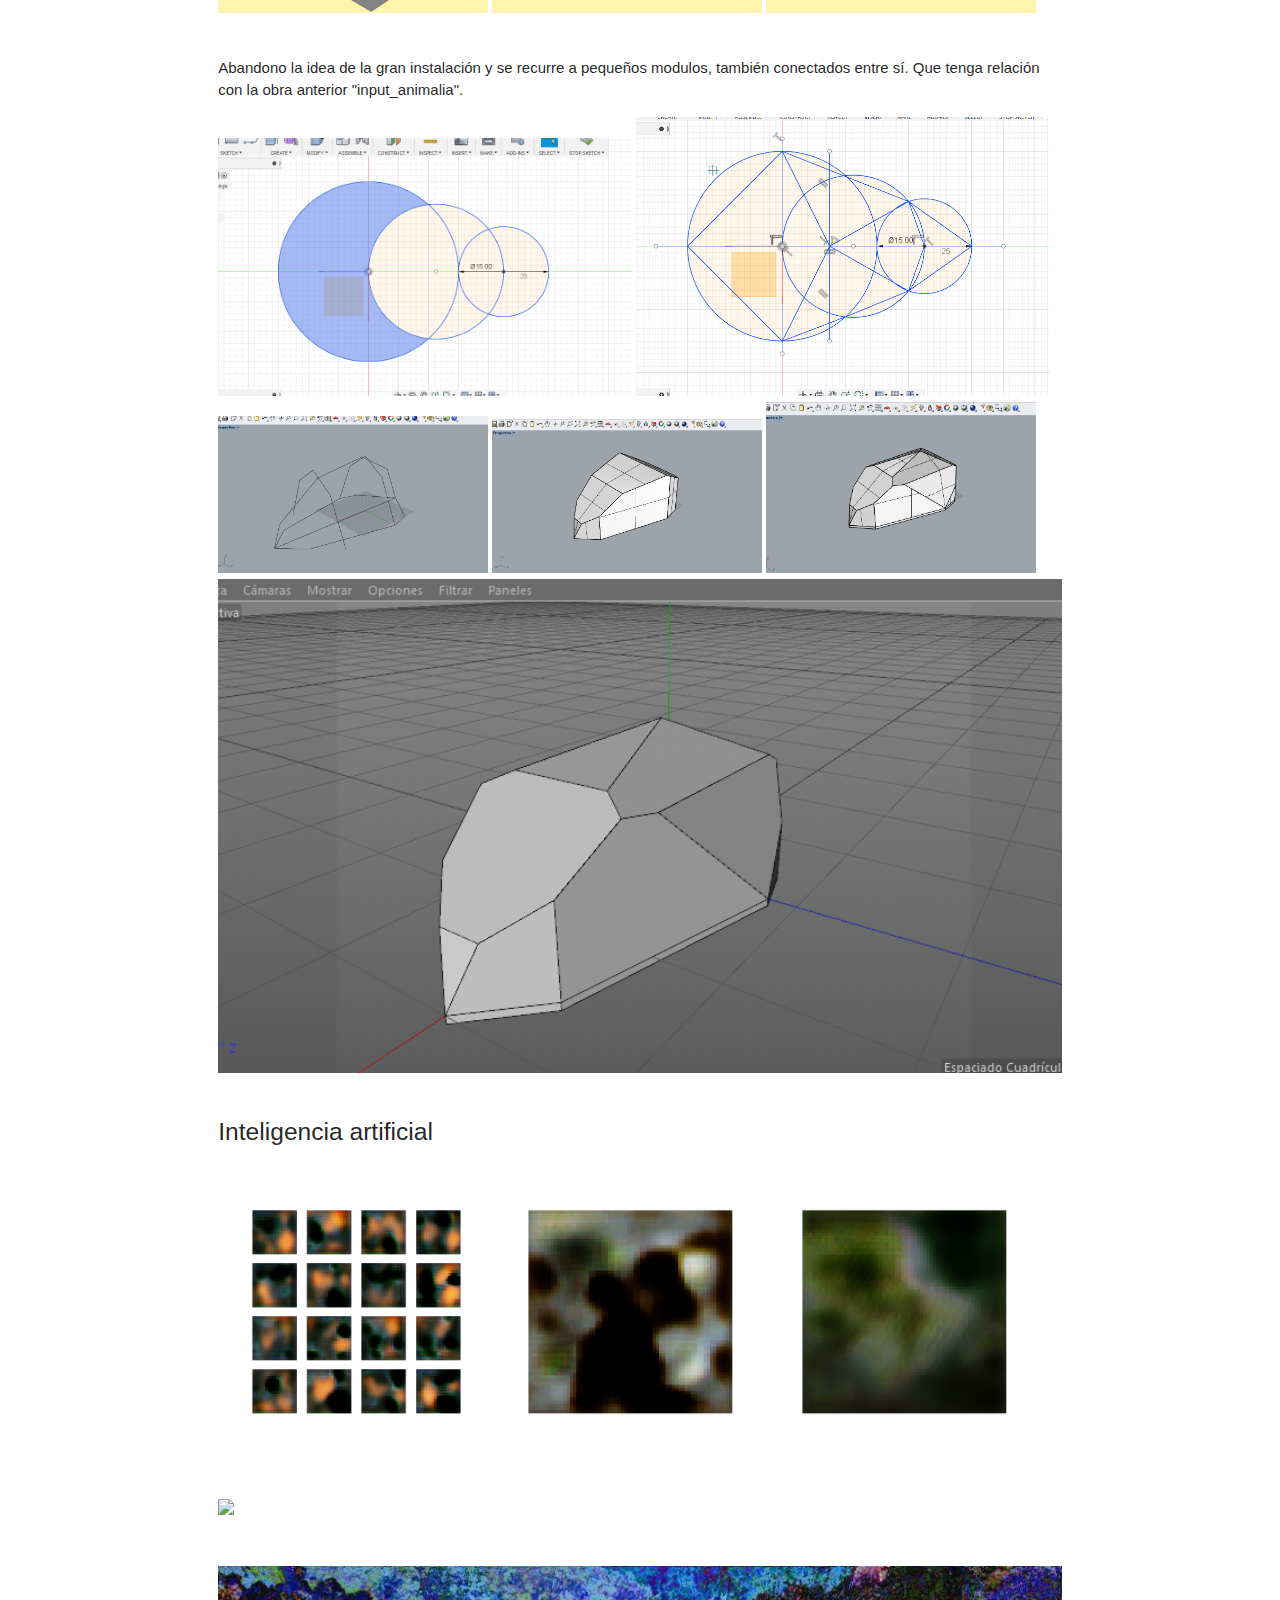
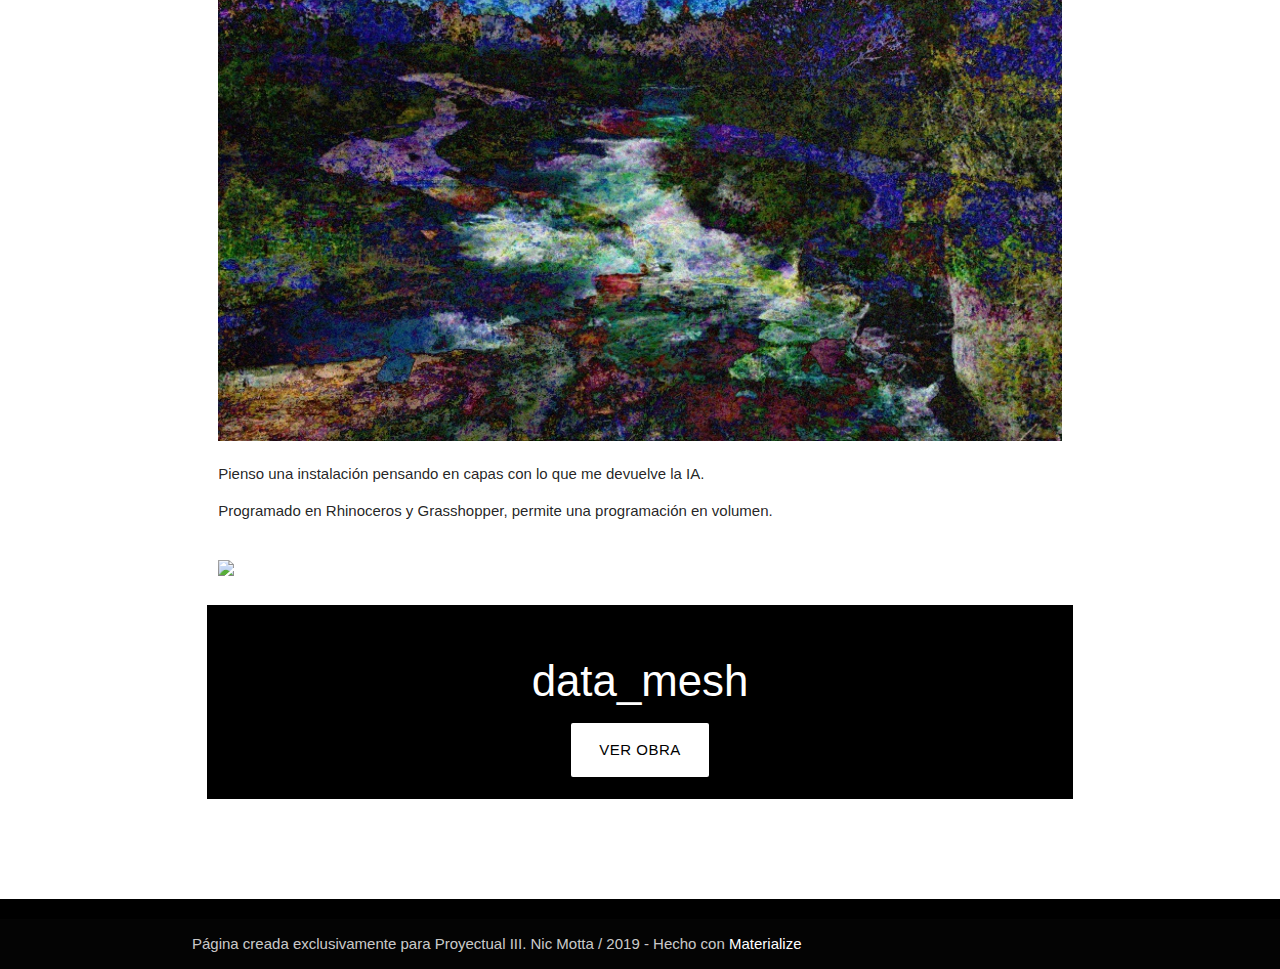
==== commit 646abee1: "center" ====
--- a/index.html
+++ b/index.html
@@ -12,9 +12,9 @@
 </head>
 <body>
   <nav class="black" role="navigation">
-    <div class="nav-wrapper container"><a id="logo-container" href="https://nicmotta.github.io" class="brand-logo">Nic Motta</a>
-
-      <a href="#" data-target="nav-mobile" class="sidenav-trigger"><i class="material-icons">menu</i></a>
+    <div class="nav-wrapper container"><a id="logo-container" href="https://nicmotta.github.io" class="brand-logo center">Nic Motta</a>
+
+
     </div>
   </nav>
   <div class="section no-pad-bot" id="index-banner">
@@ -257,7 +257,7 @@
 
             <br>
             <br>
-            
+
             <div class="row center black">
               <br>
               <h3 class="header center white-text">data_mesh</h3>
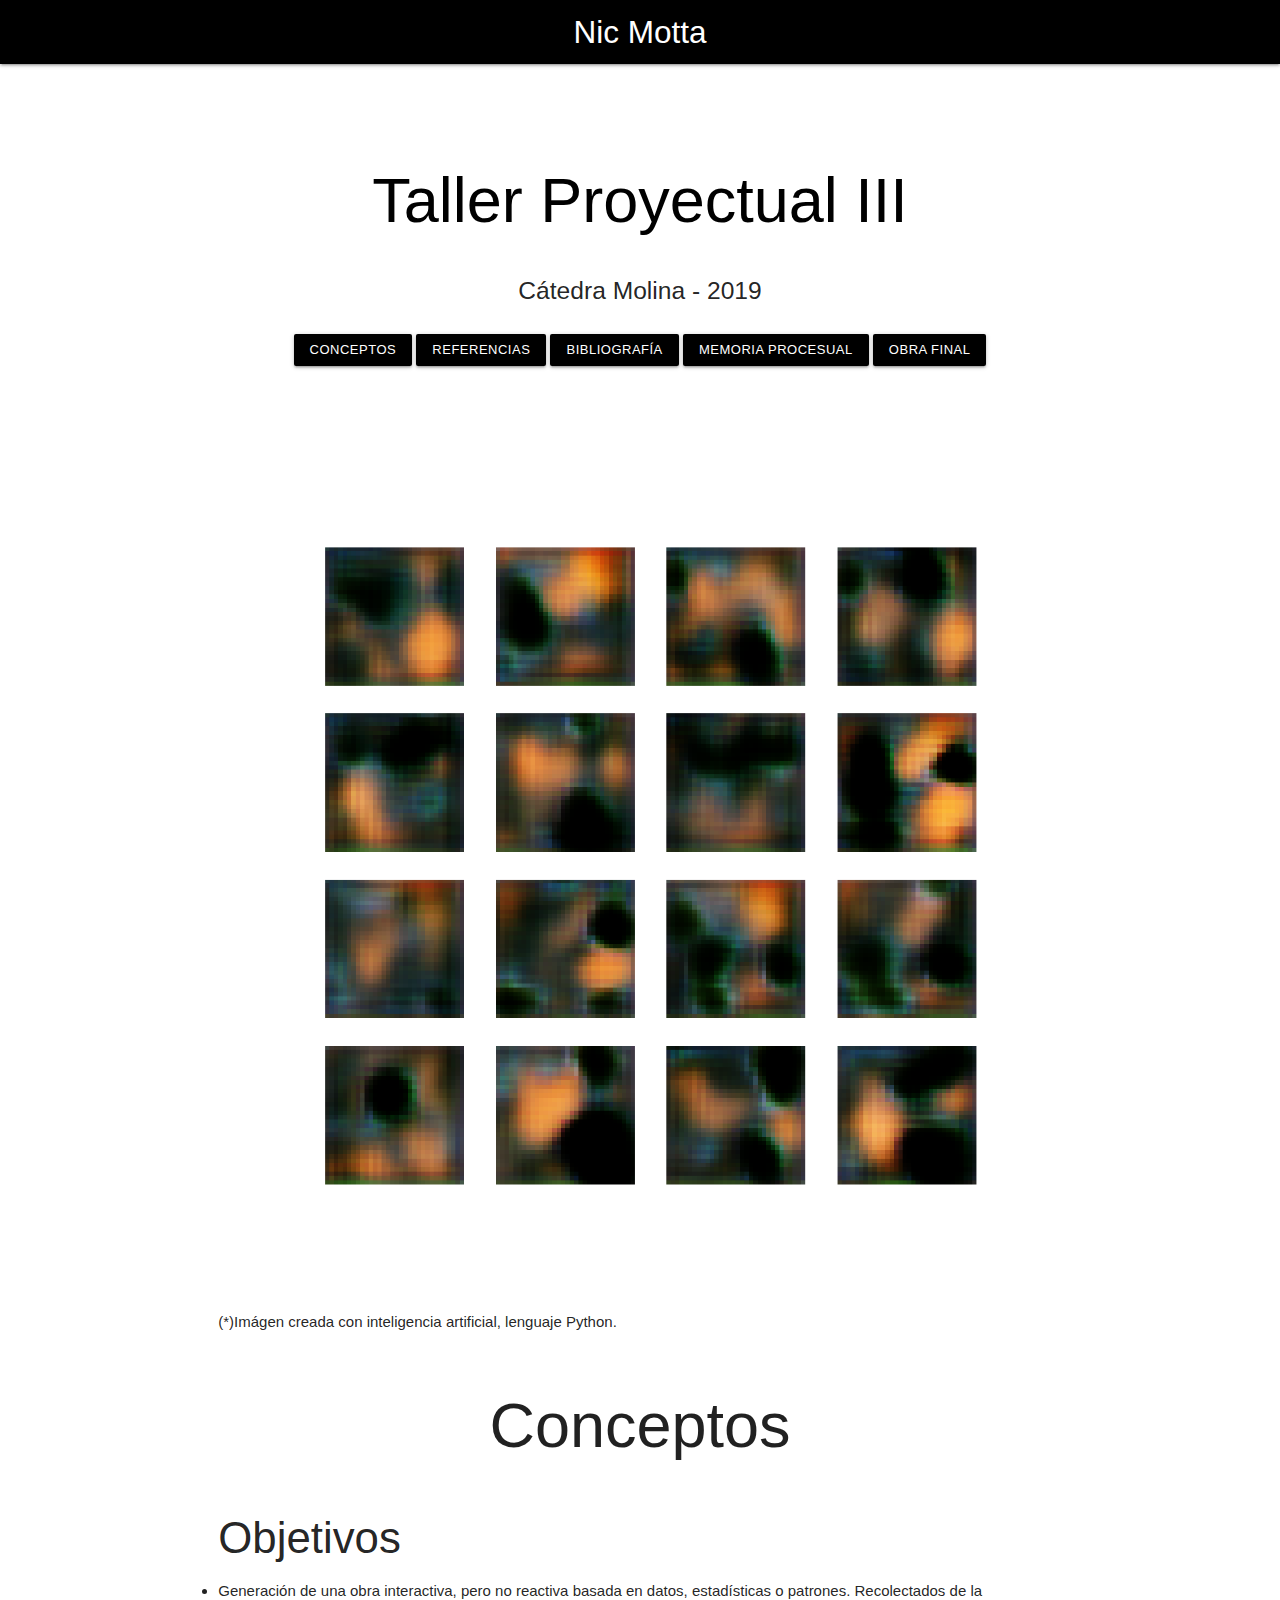
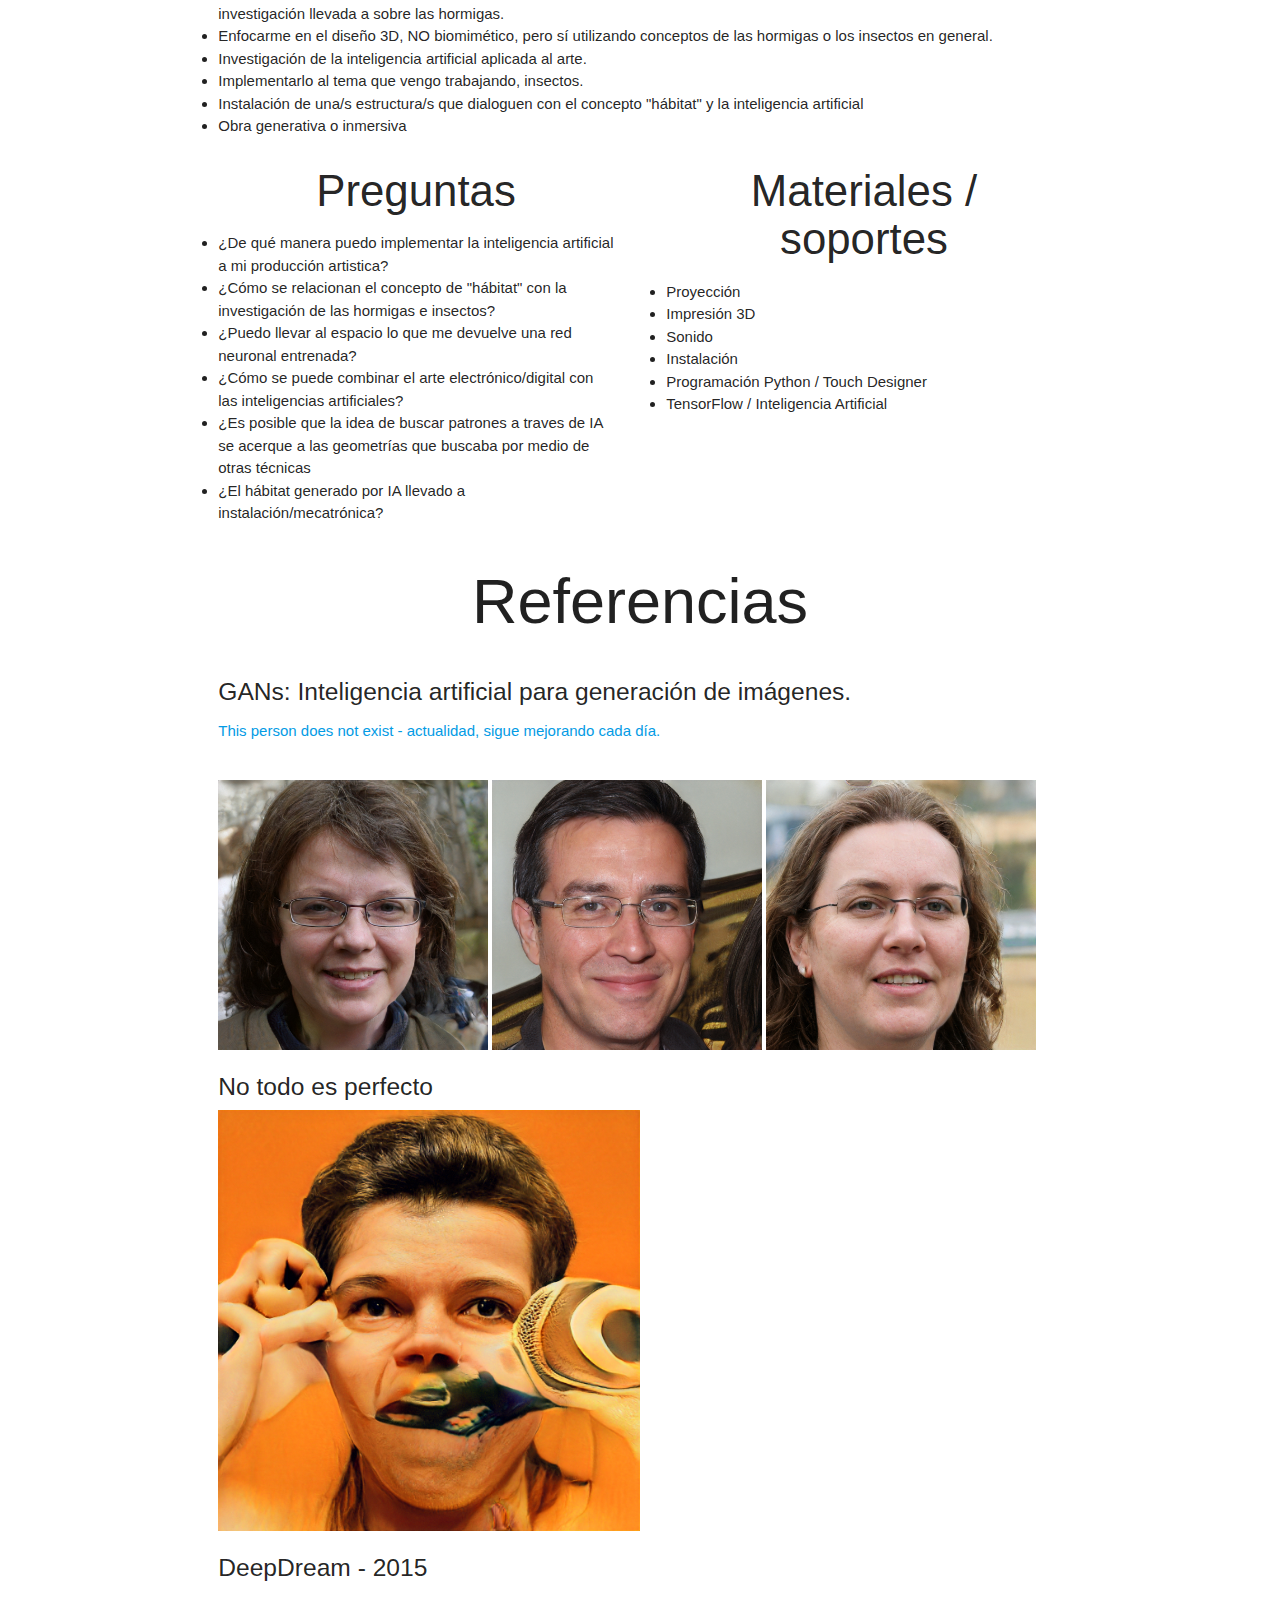
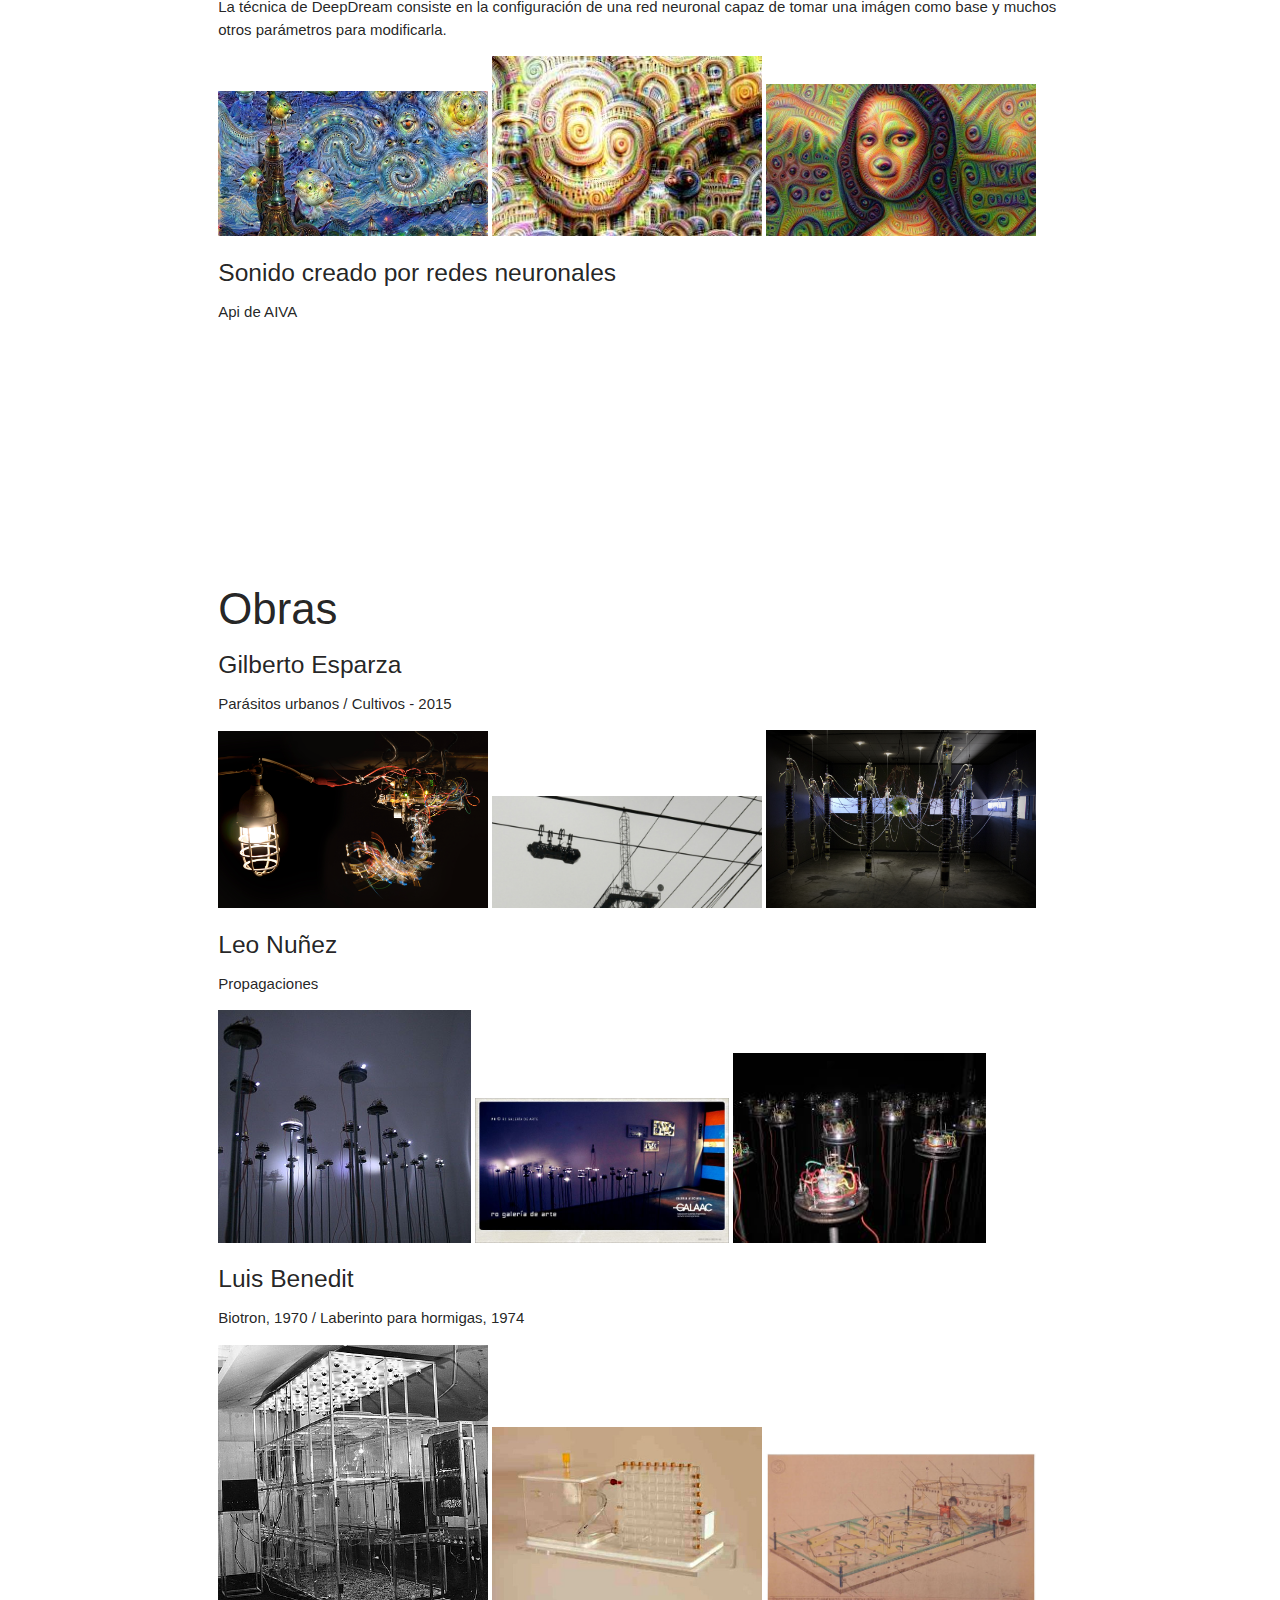
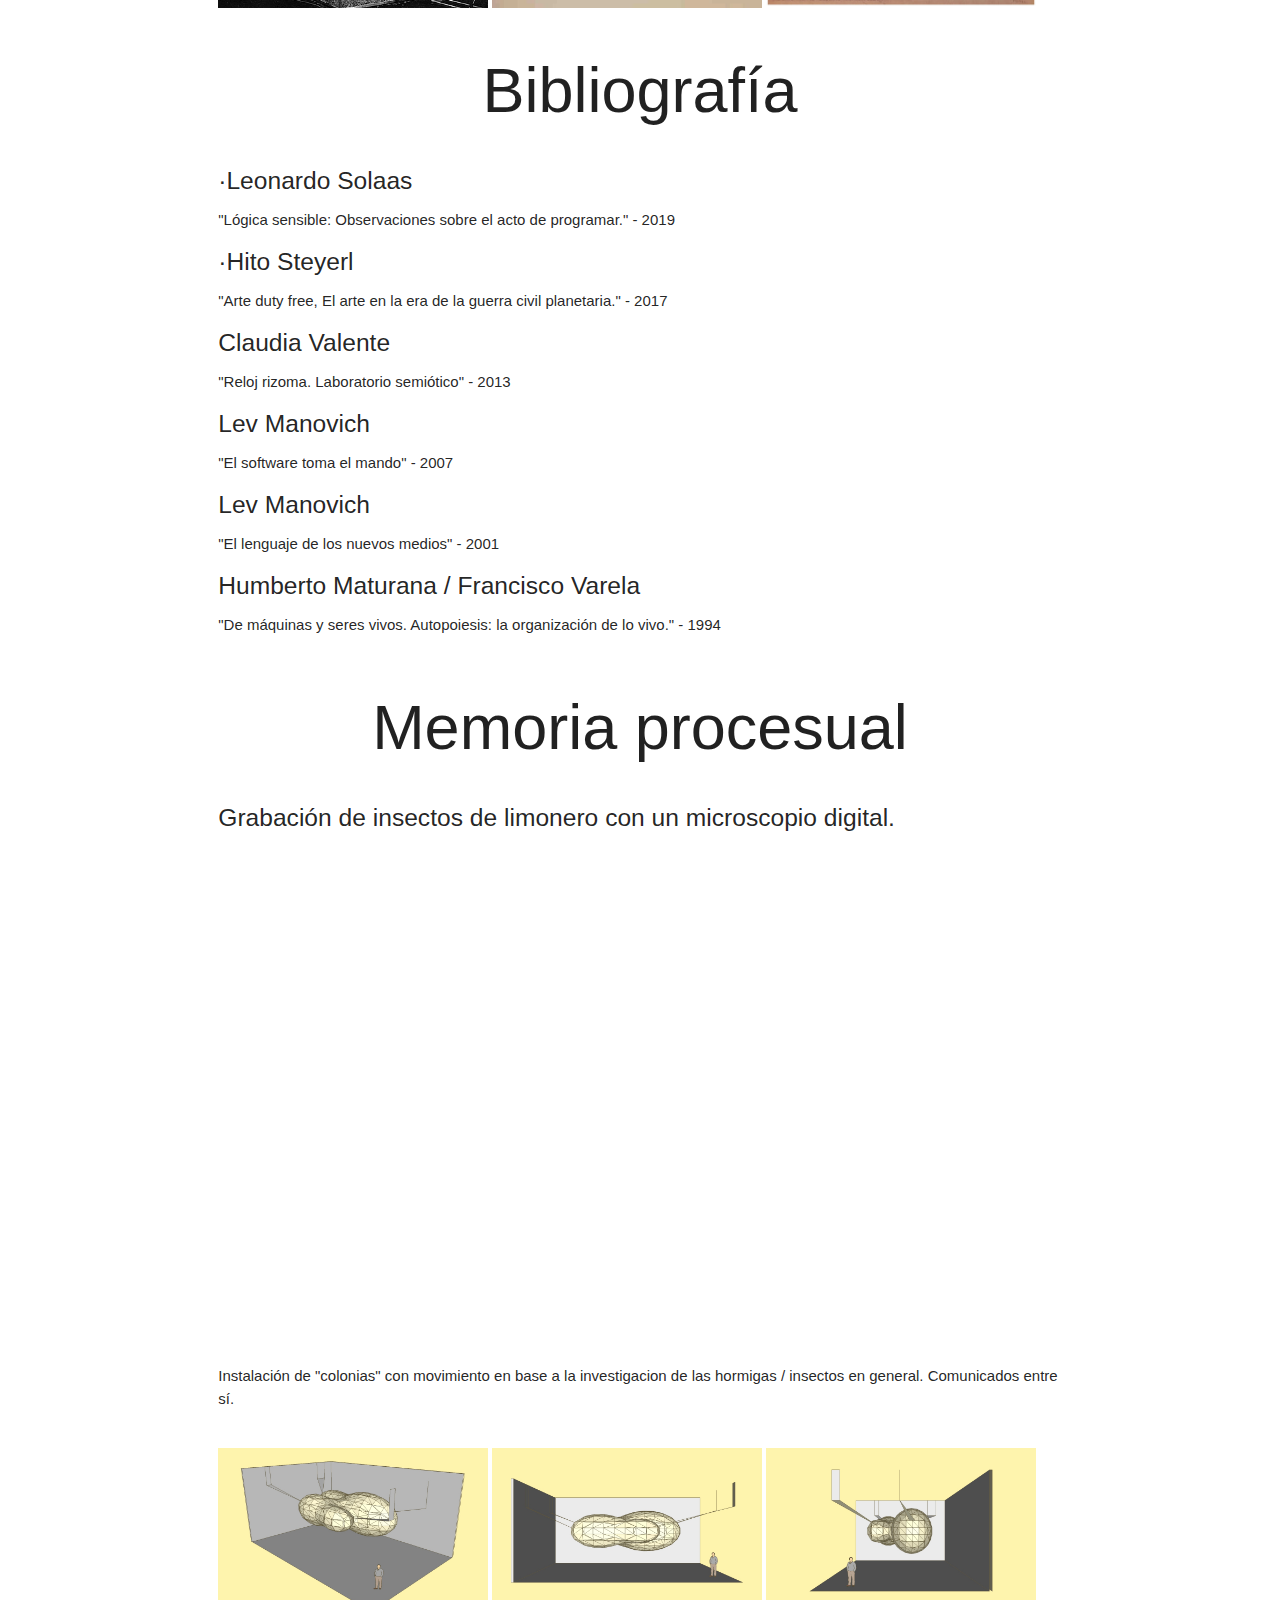
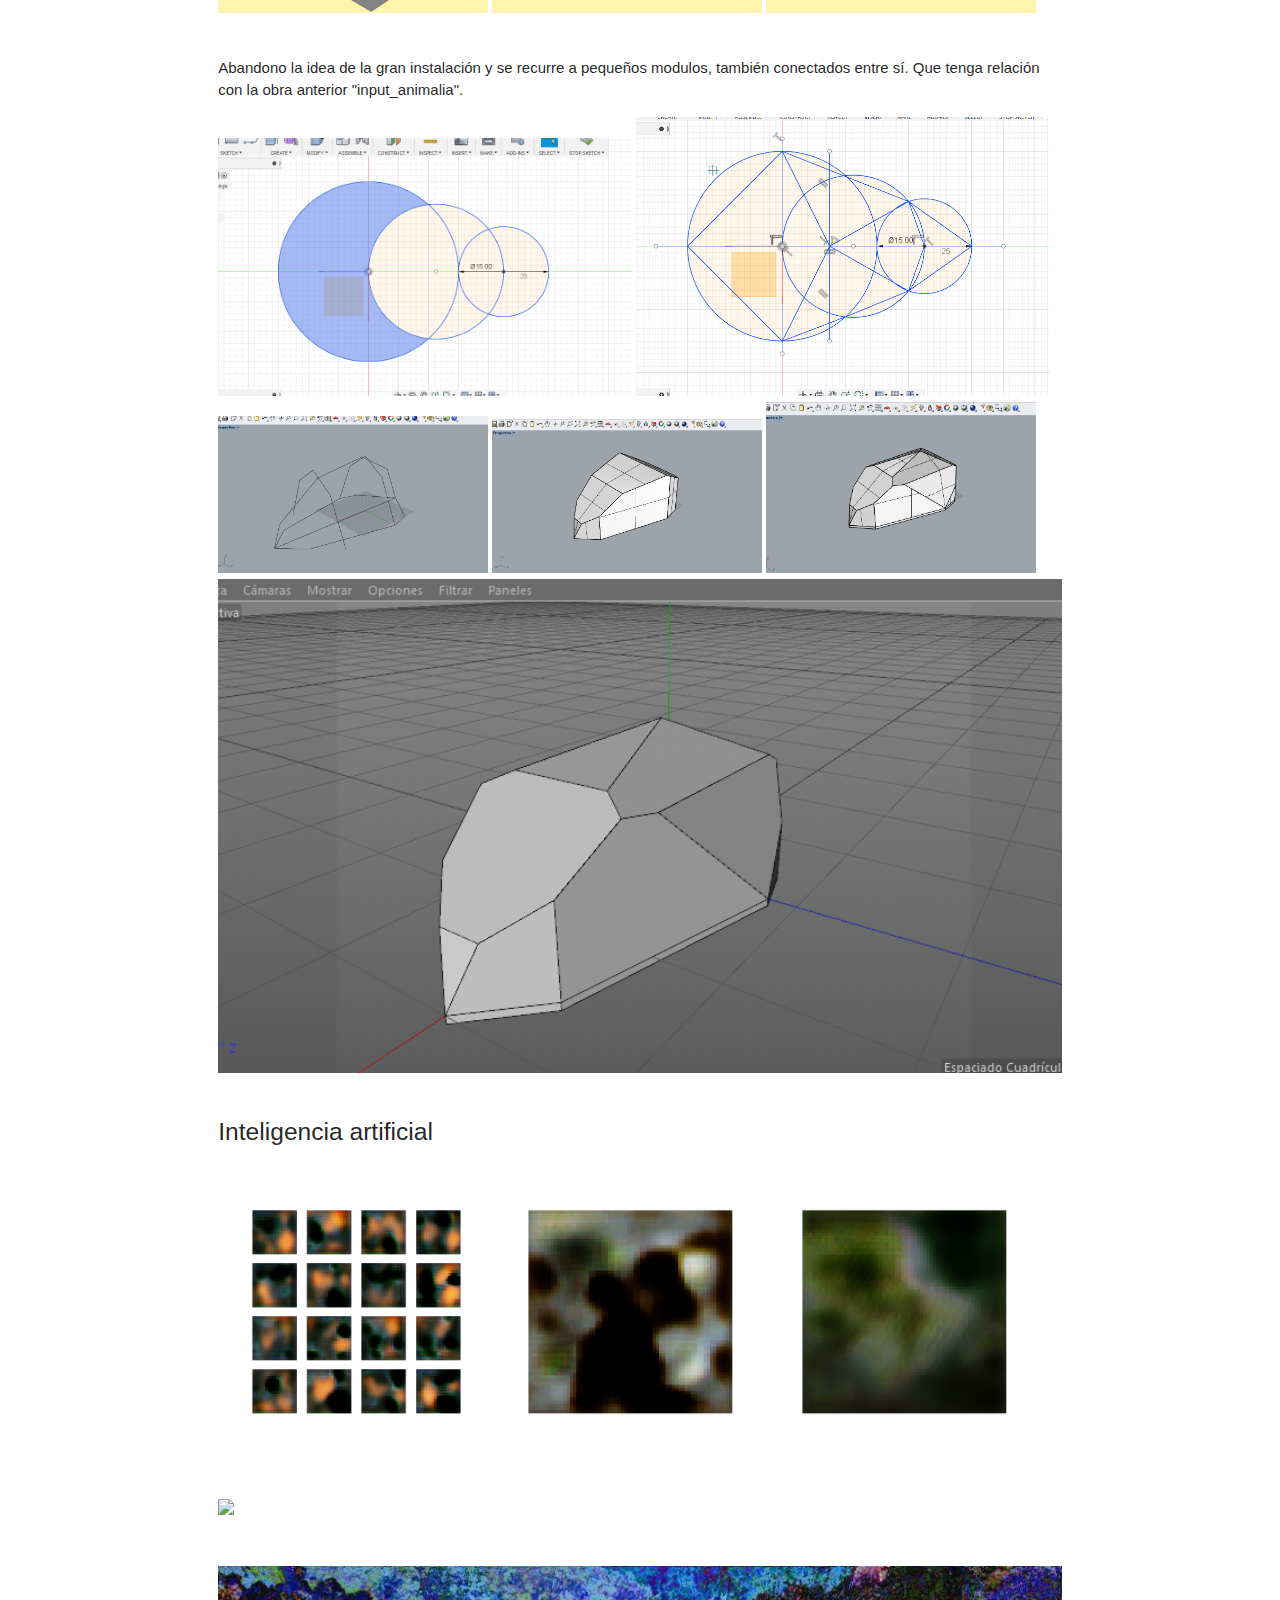
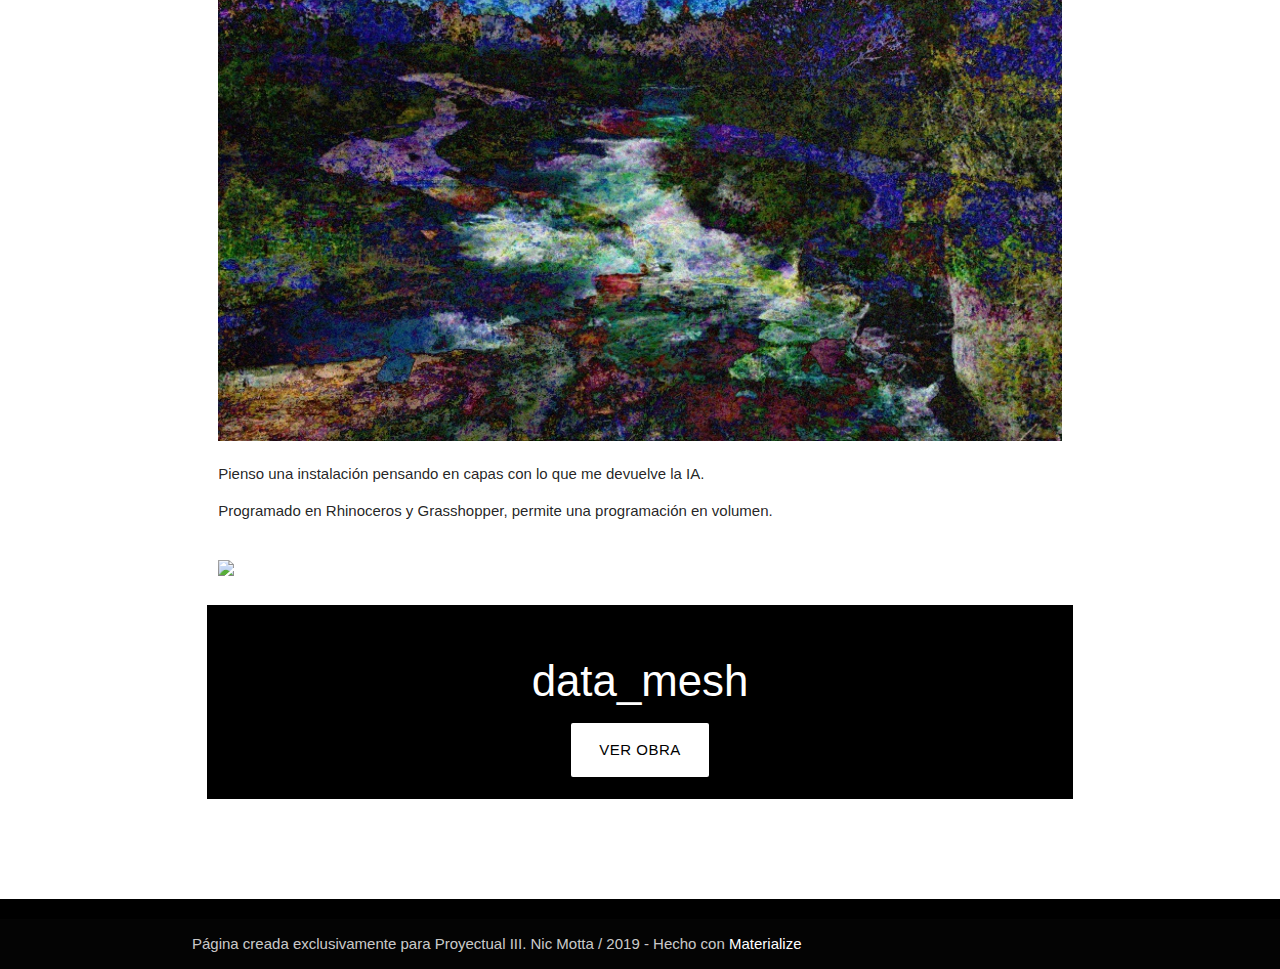
==== commit 448a6306: "1" ====
--- a/index.html
+++ b/index.html
@@ -60,7 +60,7 @@
             <li class="light">Enfocarme en el diseño 3D, NO biomimético, pero sí utilizando conceptos de las hormigas o los insectos en general.</li>
             <li class="light">Investigación de la inteligencia artificial aplicada al arte.</li>
             <li class="light">Implementarlo al tema que vengo trabajando, insectos.</li>
-            <li class="light">Instalación de una/s estructura/s que dialoguen con el concepto "habitat" y la inteligencia artificial</li>
+            <li class="light">Instalación de una/s estructura/s que dialoguen con el concepto "hábitat" y la inteligencia artificial</li>
             <li class="light">Obra generativa o inmersiva</li>
 
           </div>
@@ -69,12 +69,12 @@
         <div class="col s12 m6">
           <div class="icon-block">
             <h3 class="center">Preguntas</h3>
-            <li class="light">¿De qué manera puedo implementar la inteligencia artificial a mi produccion artistica?</li>
-            <li class="light">¿En que se relacionan el concepto de "habitat" con la investigacion de las hormigas e insectos?</li>
+            <li class="light">¿De qué manera puedo implementar la inteligencia artificial a mi producción artistica?</li>
+            <li class="light">¿Cómo se relacionan el concepto de "hábitat" con la investigación de las hormigas e insectos?</li>
             <li class="light">¿Puedo llevar al espacio lo que me devuelve una red neuronal entrenada?</li>
             <li class="light">¿Cómo se puede combinar el arte electrónico/digital con las inteligencias artificiales?</li>
             <li class="light">¿Es posible que la idea de buscar patrones a traves de IA se acerque a las geometrías que buscaba por medio de otras técnicas</li>
-            <li class="light">¿El habitat generado por IA llevado a instalación/mecatrónica?</li>
+            <li class="light">¿El hábitat generado por IA llevado a instalación/mecatrónica?</li>
 
           </div>
         </div>
@@ -86,7 +86,7 @@
             <li class="light">Impresión 3D</li>
             <li class="light">Sonido</li>
             <li class="light">Instalación</li>
-            <li class="light">Programación Python / TouchDesigner</li>
+            <li class="light">Programación Python / Touch Designer</li>
             <li class="light">TensorFlow / Inteligencia Artificial</li>
           </div>
         </div>
@@ -119,7 +119,7 @@
 
             <h5>DeepDream - 2015</h5>
             <p>La técnica de DeepDream consiste en la configuración de una red neuronal
-            capaz de tomar una imágen como base y muchos otros parametros para modificarla.</p>
+            capaz de tomar una imágen como base y muchos otros parámetros para modificarla.</p>
             <img src="imagenes/referencia/ia/deep1.jpg" width="32%">
             <img src="imagenes/referencia/ia/deep2.jpg" width="32%">
             <img src="imagenes/referencia/ia/deep3.jpg" width="32%">
